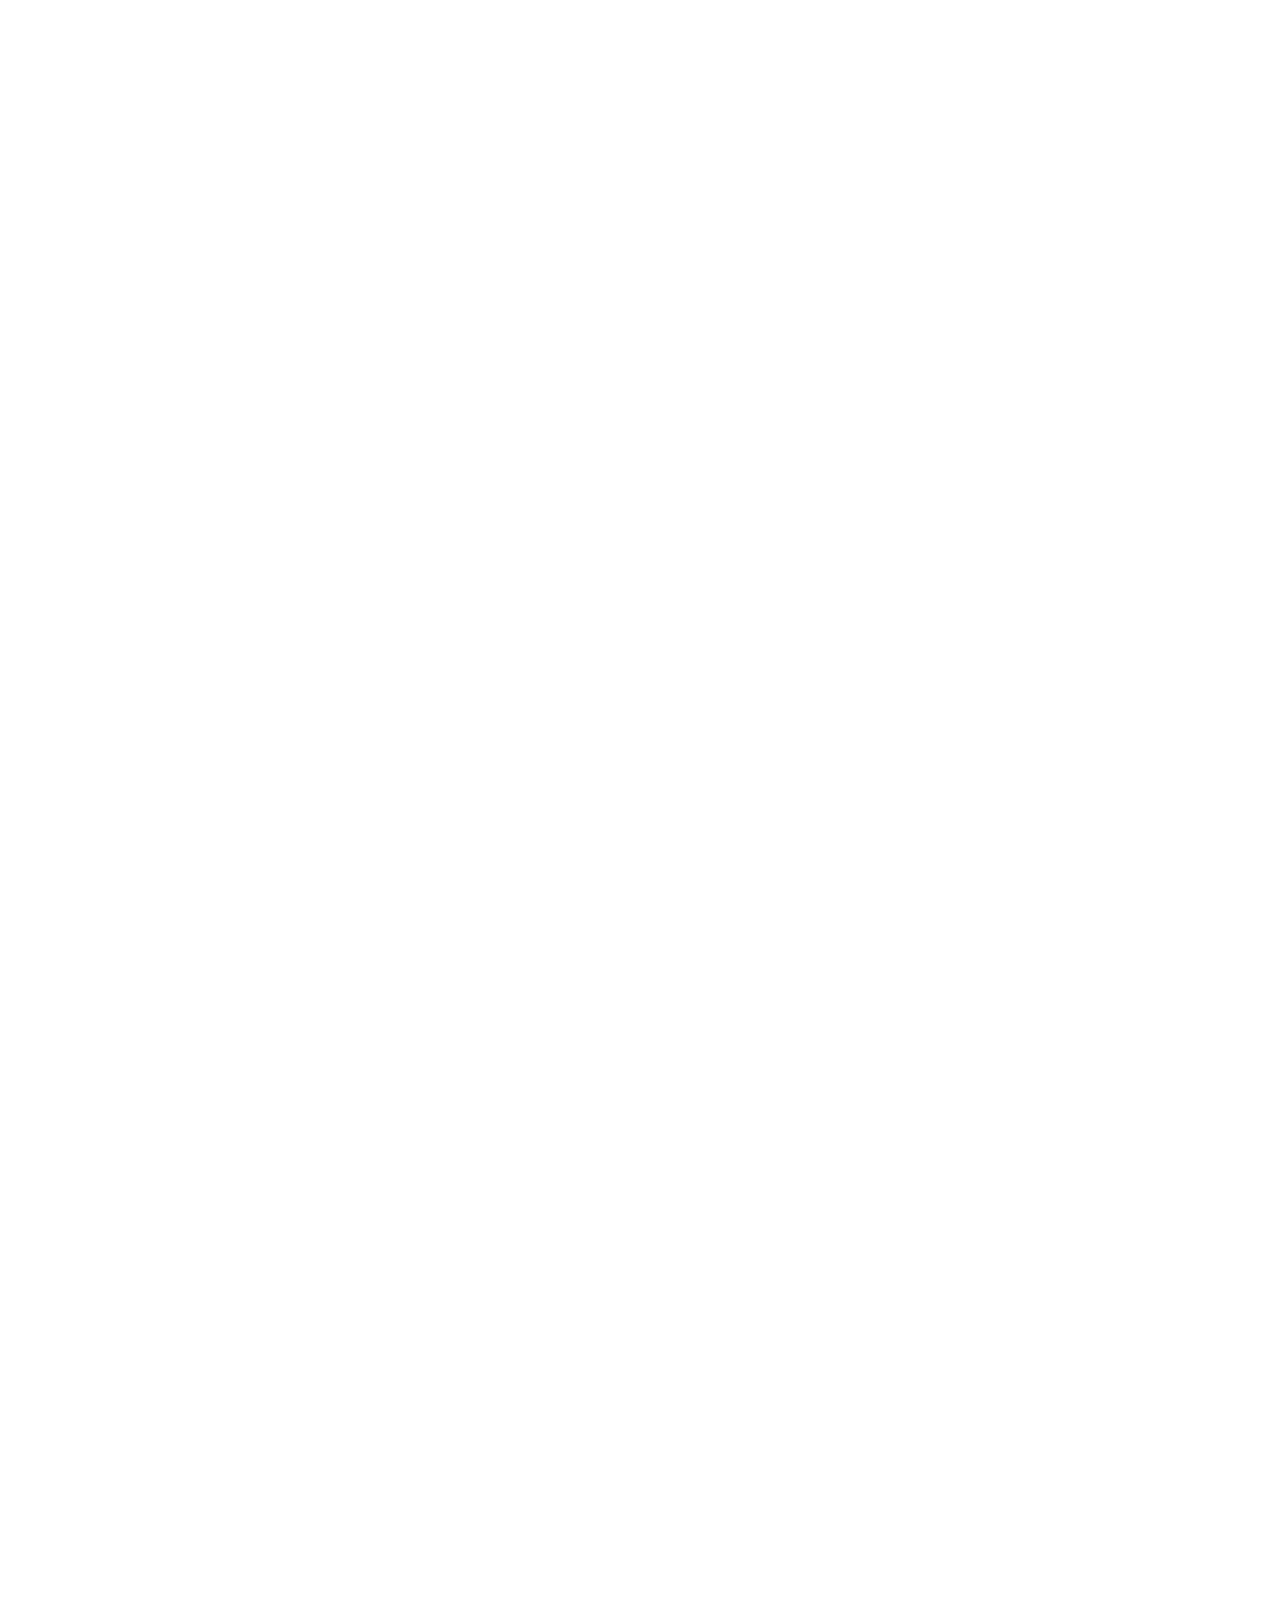
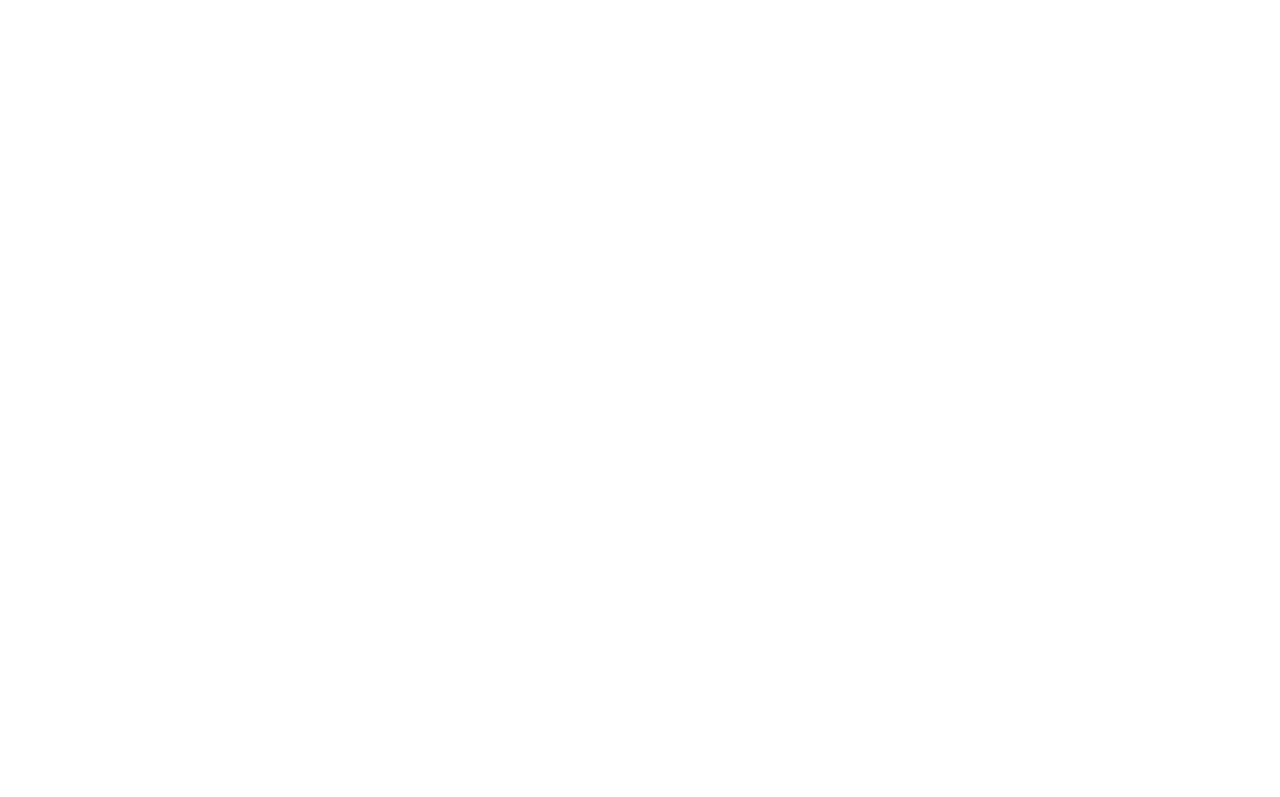
==== index.html @ 82f7333d "Change our mission" ====
<!DOCTYPE html>
<html dir="ltr" lang="en-US">
<head>
	<!-- My comment is new-->
	<meta http-equiv="content-type" content="text/html; charset=utf-8" />
	<meta name="author" content="SemiColonWeb" />

	<!-- Stylesheets
	============================================= -->
	<link href="https://fonts.googleapis.com/css?family=Lato:300,400,400i,700|Raleway:300,400,500,600,700|Crete+Round:400i" rel="stylesheet" type="text/css" />
	<link rel="stylesheet" href="css/bootstrap.css" type="text/css" />
	<link rel="stylesheet" href="style.css" type="text/css" />
	<link rel="stylesheet" href="css/dark.css" type="text/css" />
	<link rel="stylesheet" href="css/font-icons.css" type="text/css" />
	<link rel="stylesheet" href="css/animate.css" type="text/css" />
	<link rel="stylesheet" href="css/magnific-popup.css" type="text/css" />

	<link rel="stylesheet" href="css/responsive.css" type="text/css" />
	<meta name="viewport" content="width=device-width, initial-scale=1" />

	<!-- Document Title
	============================================= -->
	<title>Home - KSU Solar | Canvas</title>

</head>

<body class="stretched">

	<!-- Document Wrapper
	============================================= -->
	<div id="wrapper" class="clearfix">

		<section id="slider" class="slider-element slider-parallax full-screen with-header force-full-screen clearfix">

			<div class="slider-parallax-inner">

				<div class="full-screen force-full-screen" style="background: url('images/parallax/home/mountain_road.jpg') center center no-repeat; background-size: cover;">

					<div class="container clearfix">
						<div class="emphasis-title vertical-middle center">
							<h1 data-animate="fadeInUp"><!--Put text here --><img src="images/SVT_Logo_05_B.png" alt="SVT logo"></h1>
						</div>
					</div>

				</div>
			</div>

		</section>

		<!-- Header
		============================================= -->
		<header id="header" class="transparent-header">

			<div id="header-wrap">

				<div class="container clearfix">

					<div id="primary-menu-trigger"><i class="icon-reorder"></i></div>

					<!-- Logo
					============================================= -->
					<div id="logo">
						<a href="index.html" class="standard-logo" data-dark-logo="images/logo-dark.png"><img src="images/logo.png" alt="Canvas Logo"></a>
						<a href="index.html" class="retina-logo" data-dark-logo="images/logo-dark@2x.png"><img src="images/logo@2x.png" alt="Canvas Logo"></a>
					</div><!-- #logo end -->

					<!-- Primary Navigation
					============================================= -->
					<nav id="primary-menu">

						<ul>
							<li class="current"><a href="index.html"><div>Team</div></a>
								<ul>
									<li><a href="index.html#about_us"><div>About Us</div></a>
									</li>
									<li><a href="join.html"><div>Join</div></a>
									</li>
									<li>
								</ul>
							</li>

							<li><a href="#"><div>Media</div></a>
							</li>

							<li><a href="#"><div>Sponsorship</div></a>
								<ul>
									<li><a href="current_sponsors.html"><div>Our Sponsors</div></a>
									</li>
									<li><a href="become_sponsor.html"><div>Become a Sponsor</div></a>
									</li>
									<li>
								</ul>
							</li>

							<li><a href="#"><div>Contact US</div></a>
								<div class="mega-menu-content style-2 clearfix">
									<div class="row">
									<ul class="mega-menu-column col-lg-3">
										<li>
											<div class="widget clearfix">

												<h4>Our Solar Hub</h4>

												<address>
													<strong>Address:</strong><br>
													1100 South Marietta Pkwy T Building<br>
													Marietta, GA 30060<br>
												</address>
												<abbr title="Phone Number"><strong>Phone:</strong></abbr> (91) 8547 632521<br>
												<abbr title="Fax"><strong>Fax:</strong></abbr> (91) 11 4752 1433<br>
												<abbr title="Email Address"><strong>Email:</strong></abbr> info@canvas.com

												<div class="bottommargin-sm"></div>

												<a href="#" class="social-icon si-small si-colored si-facebook" title="Facebook">
													<i class="icon-facebook"></i>
													<i class="icon-facebook"></i>
												</a>
												<a href="#" class="social-icon si-small si-colored si-twitter" title="Twitter">
													<i class="icon-twitter"></i>
													<i class="icon-twitter"></i>
												</a>
												<a href="#" class="social-icon si-small si-colored si-github" title="Github">
													<i class="icon-github"></i>
													<i class="icon-github"></i>
												</a>
												<a href="#" class="social-icon si-small si-colored si-instagram" title="Instagram">
													<i class="icon-instagram"></i>
													<i class="icon-instagram"></i>
												</a>

											</div>
										</li>
									</ul>
									<ul class="mega-menu-column col-lg-9 col_last">
										<li>
											<div class="widget clearfix">

												<h4>Send us a Quick Email</h4>

												<div class="contact-widget" data-loader="button">
													<div class="contact-form-result"></div>

													<form class="nobottommargin" name="template-contactform" action="include/sendemail.php" method="post">

														<div class="col_half">
															<div class="col_full">
																<input type="text" name="template-contactform-name" value="" class="form-control required" placeholder="Name" />
															</div>
															<div class="col_full">
																<input type="email" name="template-contactform-email" value="" class="required email form-control" placeholder="Email" />
															</div>
															<div class="col_full nobottommargin">
																<input type="text" name="template-contactform-phone" value="" class="form-control" placeholder="Phone" />
															</div>
														</div>

														<div class="col_half col_last">
															<div class="col_full">
																<input type="text" name="template-contactform-subject" value="" class="required form-control" placeholder="Subject" />
															</div>
															<textarea class="required form-control" name="template-contactform-message" rows="4" cols="30" placeholder="Enter your Message"></textarea>
														</div>

														<div class="clear"></div>

														<div class="col_full hidden">
															<input type="text" id="template-contactform-botcheck" name="template-contactform-botcheck" value="" class="form-control" />
														</div>

														<div class="col_full">
															<button class="button button-3d button-small nomargin" type="submit" id="template-contactform-submit" name="template-contactform-submit" value="submit">Send Message</button>
														</div>

													</form>
												</div>

											</div>
										</li>
									</ul>
									</div>
								</div>
							</li>

							<li><a href="donate.html"><div>Donate</div></a>
							</li>
						</ul>
					</nav><!-- #primary-menu end -->

				</div>

			</div>

		</header><!-- #header end -->


		<div class="slider-parallax-inner">
		<a href="#" data-scrollto="#content" data-offset="100" class="dark one-page-arrow"><i class="icon-angle-down infinite animated fadeInDown"></i></a>
		<div class="clear"></div>
	</div>

		<!-- Content
		============================================= -->
		<section id="content">

			<div class="content-wrap nopadding">

				<!-- Quote Section-->
				<div class="section nomargin noborder" style="background-image: url('images/parallax/3.jpg') background-color: #ffd63e;">
					<div class="heading-block center nobottomborder nobottommargin" style="background-color: #ffd63e">
						<h2>A team on a mission, creating the future.</h2>
					</div>
				</div>
				<!-- New section ------>
				<div class="row clearfix common-height" id="about_us" name="about_us">

					<div class="col-lg-6 center col-padding" style="background: url('images/collage1.jpg') center center no-repeat; background-size: cover;">
						<div>&nbsp;</div>
					</div>

					<div class="col-lg-6 center col-padding" style="background-color: #F5F5F5;">
						<div>
							<div class="heading-block nobottomborder">
								<span class="before-heading color">KSU SVT</span>
								<h3 class="h1 t700" data-animate="pulse">About Us</h3>
							</div>


							<p class="lead nobottommargin">We are KSU’s Solar Vehicle Team. We are passionate students working towards a common goal of Solar Awesomeness. We are a competitive team that focuses on building solar-powered vehicles. Our current project is the Solar Power Car which we will design, build, and race in the American and World Solar Challenge.
							The American Solar challenge is an annual race where college teams, from around the world, push their solar cars to their limits on a 2000 mile journey across 9 states in 8 days.
							The World Solar Challenge is a bi-annual race where teams from around the world race 2,000 miles down the center of Austrailia.
							Being a new team, we are akin to a start-up company. We are going all the way from concept to final product. Members can get as much knowledge and experience from the project as they want. They can participate in all stages of the design process. We accept members of all majors and backgrounds, and they can participate in as many teams as they would like.</p>
						</div>
					</div>

				</div>

				<!-- Jared this is the section that was the white space. If you are still using it feel free to comment it out.--------------->
				<!--<div class="section parallax full-screen nomargin noborder" style="background-image: url('images/sponsors/SVT_Logo_05_B.png');" data-bottom-top="background-position:0px 300px;" data-top-bottom="background-position:0px -300px;">
					<div class="vertical-middle">
						<div class="container clearfix">

							<div class="col_three_fifth nobottommargin">

								<div class="emphasis-title">
									<h2></h2>
									<p class="lead topmargin-sm"></p>
								</div>

							</div>

						</div>
					</div>
				</div>-->

				<div class="row nopadding common-height">

					<div class="col-lg-4 dark col-padding ohidden" style="background-color: #1abc9c;">
						<div>
							<h3 class="uppercase" style="font-weight: 600;">Our Team</h3>
							<p style="line-height: 1.8;">Our team consist of a diverse group of individuals whom</p>
							<a href="#" class="button button-border button-light button-rounded uppercase nomargin">Read More</a>
							<i class="icon-thumbs-up bgicon"></i>
						</div>
					</div>

					<div class="col-lg-4 dark col-padding ohidden" style="background-color: #34495e;">
						<div>
							<h3 class="uppercase" style="font-weight: 600;">Our Mission</h3>
							<p style="line-height: 1.8;">With the purest form of energy, our mission is to spread the awareness and knowledge of solar energy to the youth and adults
								 by taking the knowledge gained from producing a solar vehicle, instilling her or his mind to create a better tomorrow.</p>
							<i class="icon-cog bgicon"></i>
						</div>
					</div>

					<div class="col-lg-4 dark col-padding ohidden" style="background-color: #e74c3c;">
						<div>
							<h3 class="uppercase" style="font-weight: 600;">Our Car</h3>
							<p style="line-height: 1.8;">To get our hands dirty and learn about what it takes to create a solar vehicle our team created and continue to make progress to
							our prototype vehicle. Subsequently, the process of modeling and obtaining the necessary components for the competition vehicle has begun.</p>
						<!--	<a href="#" class="button button-border button-light button-rounded uppercase nomargin">Read More</a>
							<i class="icon-bulb bgicon"></i> -->
						</div>
					</div>

				</div>

				<div class="clear"></div>

			</div>

		</section><!-- #content end -->

		<!-- Second Half
		============================================= -->
		<section id="content">

			<div class="topmargin-sm bottommargin-sm">

				<div class="container clearfix">
					<div class="heading-block center topmargin-sm bottommargin-sm nobottomborder">
						<h2>Our Awesome Sponsors</h2>
					</div>
					<!-- All images are 400x300 -->
					<div id="oc-clients-full" class="owl-carousel image-carousel carousel-widget" data-margin="30" data-loop="true" data-nav="false" data-autoplay="5000" data-pagi="false"data-items-xs="2" data-items-sm="3" data-items-md="4" data-items-lg="5" data-items-xl="6">

						<div class="oc-item"><a href="#"><img src="images/sponsors/sld_wrks_logo.png" alt="Solidworks"></a></div>
						<div class="oc-item"><a href="#"><img src="images/sponsors/2.png" alt="Sponsors"></a></div>
						<div class="oc-item"><a href="#"><img src="images/sponsors/3.png" alt="Sponsors"></a></div>
						<div class="oc-item"><a href="#"><img src="images/sponsors/4.png" alt="Sponsors"></a></div>
					</div>

					<div id="instagram" class="widget clearfix">

						<div class="heading-block center topmargin-sm bottommargin-sm nobottomborder">
						<h2 class="highlight-me center"> Check Us Out on Instagram</h2>
						</div>

						<!-- LightWidget WIDGET -->
						<script src="https://cdn.lightwidget.com/widgets/lightwidget.js"></script>
						<iframe src="http://lightwidget.com/widgets/2fe5a936ce5756b1b3e87bb6719bb696.html" scrolling="no" allowtransparency="true" class="lightwidget-widget" style="width:100%;border:0;overflow:hidden;"></iframe>
					</div>

				</div>

			</div>

		</section><!-- #content end -->

		<!-- Footer
		============================================= -->
		<footer id="footer" class="dark">

			<div class="container">

				<!-- Footer Widgets
				============================================= -->
				<div class="footer-widgets-wrap clearfix">

					<div class="col_half">

						<div class="col_half">

							<div class="widget clearfix">

								<div style="background: url('images/world-map.png') no-repeat center center; background-size: 100%;">

									<h4>Contact Us</h4>

									<address>
										<strong>Mailing Address:</strong><br>
										KSU Solar Vehicle Team <br>
										1100 South Marietta Pkwy T Building<br>
										Marietta, GA 30060<br>
									</address>
									<abbr title="Phone Number"><strong>Phone:</strong></abbr> (470) 578-3976<br>
									<abbr title="Email Address"><strong>Email:</strong></abbr> KSUSolar@gmail.com
								</div>

							</div>

						</div>

						<div class="col_half col_last">

							<div class="widget widget_links clearfix">

								<h4>Quick Links</h4>

								<ul>
									<li><a href="join.html">Join Us</a></li>
									<li><a href="#">Contact Us</a></li>
									<li><a href="donate.html">Donate</a></li>
									<li><a href="https://kennesaw.edu">Kenesaw State University</a></li>
								</ul>

							</div>

						</div>

					</div>

					<div class="col_half col_last">

						<div class="widget clearfix" style="margin-bottom: -20px;">

							<div class="row">

								<div class="col-lg-6 clearfix bottommargin-sm">
									<a href="https://www.facebook.com/KSUSolar/" class="social-icon si-dark si-colored si-facebook nobottommargin" style="margin-right: 10px;">
										<i class="icon-facebook"></i>
										<i class="icon-facebook"></i>
									</a>
									<a href="https://www.facebook.com/KSUSolar/"><small style="display: block; margin-top: 3px;"><strong>Like us</strong><br>on Facebook</small></a>
								</div>

								<div class="col-lg-6 clearfix bottommargin-sm">
									<a href="https://www.instagram.com/ksusolar/?hl=en" class="social-icon si-dark si-colored si-facebook nobottommargin" style="margin-right: 10px;">
										<i class="icon-instagram2"></i>
										<i class="icon-instagram2"></i>
									</a>
									<a href="https://www.instagram.com/ksusolar/?hl=en"><small style="display: block; margin-top: 3px;"><strong>Follow Us</strong><br>on Instagram</small></a>
								</div>

								<div class="col-lg-6 clearfix bottommargin-sm">
									<a href="https://twitter.com/KSUSVT" class="social-icon si-dark si-colored si-twitter nobottommargin" style="margin-right: 10px;">
										<i class="icon-twitter"></i>
										<i class="icon-twitter"></i>
									</a>
									<a href="https://twitter.com/KSUSVT"><small style="display: block; margin-top: 3px;"><strong>Follow Us</strong><br>on Twitter</small></a>
								</div>

								<div class="col-lg-6 clearfix">
									<a href="#" class="social-icon si-dark si-colored si-rss nobottommargin" style="margin-right: 10px;">
										<i class="icon-rss"></i>
										<i class="icon-rss"></i>
									</a>
									<a href="#"><small style="display: block; margin-top: 3px;"><strong>Subscribe</strong><br>to RSS Feeds</small></a>
								</div>

							</div>

						</div>

					</div>

				</div><!-- .footer-widgets-wrap end -->

			</div>

			<!-- Copyrights
			============================================= -->
			<div id="copyrights">

				<div class="container clearfix">

					<div class="col_half">
						Copyrights &copy; 2018 All Rights Reserved by KSU Solar Vehicle Team<br>
					</div>

					<div class="col_half col_last tright">
						<div class="fright clearfix">
							<a href="https://facebook.com/KSUSolar" class="social-icon si-small si-borderless si-facebook">
								<i class="icon-facebook"></i>
								<i class="icon-facebook"></i>
							</a>

							<a href="https://instagram.com/ksusolar" class="social-icon si-small si-borderless si-gplus">
								<i class="icon-instagram2"></i>
								<i class="icon-instagram2"></i>
							</a>

							<a href="https://twitter.com/KSUSVT" class="social-icon si-small si-borderless si-twitter">
								<i class="icon-twitter"></i>
								<i class="icon-twitter"></i>
							</a>

							<a href="https://youtube.com/channel/UCZQxZT_hJHWYiFr1gV6Siaw" class="social-icon si-small si-borderless si-pinterest">
								<i class="icon-youtube2"></i>
								<i class="icon-youtube2"></i>
							</a>

							<a href="https://github.com/ksu-svt" class="social-icon si-small si-borderless si-github">
								<i class="icon-github"></i>
								<i class="icon-github"></i>
							</a>
						</div>

						<div class="clear"></div>

						<i class="icon-envelope2"></i> ksusolar@gmail.com <span class="middot">&middot;</span> <i class="icon-headphones"></i> (470) 578-3976
					</div>

				</div>

			</div><!-- #copyrights end -->

		</footer><!-- #footer end -->

	</div><!-- #wrapper end -->

	<!-- Go To Top
	============================================= -->
	<div id="gotoTop" class="icon-angle-up"></div>

	<!-- External JavaScripts
	============================================= -->
	<script src="js/jquery.js"></script>
	<script src="js/plugins.js"></script>

	<!-- Footer Scripts
	============================================= -->
	<script src="js/functions.js"></script>

</body>
</html>
---- style.css ----
/*-----------------------------------------------------------------------------------

	Theme Name: Canvas
	Theme URI: http://themes.semicolonweb.com/html/canvas
	Description: The Multi-Purpose Template
	Author: SemiColonWeb
	Author URI: http://themeforest.net/user/semicolonweb
	Version: 5.1

-----------------------------------------------------------------------------------*/

/* ----------------------------------------------------------------

	- Basic
	- Typography
	- Basic Layout Styles
	- Helper Classes
	- Sections
	- Columns & Grids
	- Flex Slider
	- Swiper Slider
	- Top Bar
	- Header
		- Logo
		- Primary Menu
		- Mega Menu
		- Top Search
		- Top Cart
		- Sticky Header
		- Page Menu
		- Side Header
	- Side Panel
	- Slider
	- Page Title
	- Content
	- Portfolio
	- Blog
	- Shop
	- Events
	- Shortcodes
		- Countdown
		- Buttons
		- Promo Boxes
		- Featured Boxes
		- Process Steps
		- Styled Icons
		- Toggles
		- Accordions
		- Tabs
		- Side Navigation
		- FAQ List
		- Clients
		- Testimonials
		- Team
		- Pricing Boxes
		- Counter
		- Animated Rounded Skills
		- Skills Bar
		- Dropcaps & Highlights
		- Quotes & Blockquotes
		- Text Rotater
	- Owl Carousel
	- Overlays
	- Forms
	- Google Maps
	- Heading Styles
	- Divider
	- Magazine Specific Classes
	- Go To Top
	- Error 404
	- Landing Pages
	- Preloaders
	- Toastr Notifications
	- Footer
	- Widgets
		- Tag Cloud
		- Links
		- Testimonial & Twitter
		- Quick Contact Form
		- Newsletter
		- Twitter Feed
		- Navigation Tree
	- Wedding
	- Bootstrap Specific
	- Cookie Notification
	- Stretched Layout
	- Page Transitions
	- Youtube Video Backgrounds

---------------------------------------------------------------- */


/* ----------------------------------------------------------------
	Bootstrap Adjustments
-----------------------------------------------------------------*/

@media (min-width: 576px) {
	.container { max-width: 540px; }
}

@media (min-width: 768px) {
	.container { max-width: 750px; }
}

@media (min-width: 992px) {
	.container { max-width: 970px; }
}

@media (min-width: 1200px) {
	.container { max-width: 1170px; }
}


body,
.dropdown-menu { font-size: 0.875rem; }


/* ----------------------------------------------------------------
	Basic
-----------------------------------------------------------------*/

dl, dt, dd, ol, ul, li {
	margin: 0;
	padding: 0;
}

.clear {
	clear: both;
	display: block;
	font-size: 0px;
	height: 0px;
	line-height: 0;
	width: 100%;
	overflow:hidden;
}

::selection {
	background: #1ABC9C;
	color: #FFF;
	text-shadow: none;
}

::-moz-selection {
	background: #1ABC9C; /* Firefox */
	color: #FFF;
	text-shadow: none;
}

::-webkit-selection {
	background: #1ABC9C; /* Safari */
	color: #FFF;
	text-shadow: none;
}

:active,
:focus { outline: none !important; }


/* ----------------------------------------------------------------
	Typography
-----------------------------------------------------------------*/


body {
	line-height: 1.5;
	color: #555;
	font-family: 'Lato', sans-serif;
}

a {
	text-decoration: none !important;
	color: #1ABC9C;
}

a:hover { color: #222; }

a img { border: none; }

img { max-width: 100%; }

iframe { border: none !important; }


/* ----------------------------------------------------------------
	Basic Layout Styles
-----------------------------------------------------------------*/


h1,
h2,
h3,
h4,
h5,
h6 {
	color: #444;
	font-weight: 600;
	line-height: 1.5;
	margin: 0 0 30px 0;
	font-family: 'Raleway', sans-serif;
}

h5,
h6 { margin-bottom: 20px; }

h1 { font-size: 36px; }

h2 { font-size: 30px; }

h3 { font-size: 24px; }

h4 { font-size: 18px; }

h5 { font-size: 14px; }

h6 { font-size: 12px; }

h4 { font-weight: 600; }

h5,
h6 { font-weight: bold; }

h1 > span:not(.nocolor):not(.badge),
h2 > span:not(.nocolor):not(.badge),
h3 > span:not(.nocolor):not(.badge),
h4 > span:not(.nocolor):not(.badge),
h5 > span:not(.nocolor):not(.badge),
h6 > span:not(.nocolor):not(.badge) { color: #1ABC9C; }

p,
pre,
ul,
ol,
dl,
dd,
blockquote,
address,
table,
fieldset,
form { margin-bottom: 30px; }

small { font-family: 'Lato', sans-serif; }


/* ----------------------------------------------------------------
	Helper Classes
-----------------------------------------------------------------*/


.uppercase { text-transform: uppercase !important; }

.lowercase { text-transform: lowercase !important; }

.capitalize { text-transform: capitalize !important; }

.nott { text-transform: none !important; }

.tright { text-align: right !important; }

.tleft { text-align: left !important; }

.fright { float: right !important; }

.fleft { float: left !important; }

.fnone { float: none !important; }

.ohidden {
	position: relative;
	overflow: hidden !important;
}

#wrapper {
	position: relative;
	float: none;
	width: 1220px;
	margin: 0 auto;
	background-color: #FFF;
	box-shadow: 0 0 10px rgba(0,0,0,0.1);
	-moz-box-shadow: 0 0 10px rgba(0,0,0,0.1);
	-webkit-box-shadow: 0 0 10px rgba(0,0,0,0.1);
}

.line,
.double-line {
	clear: both;
	position: relative;
	width: 100%;
	margin: 60px 0;
	border-top: 1px solid #EEE;
}

.line.line-sm { margin: 30px 0; }

span.middot {
	display: inline-block;
	margin: 0 5px;
}

.double-line { border-top: 3px double #E5E5E5; }

.emptydiv {
	display: block !important;
	position: relative !important;
}

.allmargin { margin: 50px !important; }

.leftmargin { margin-left: 50px !important; }

.rightmargin { margin-right: 50px !important; }

.topmargin { margin-top: 50px !important; }

.bottommargin { margin-bottom: 50px !important; }

.clear-bottommargin { margin-bottom: -50px !important; }

.allmargin-sm { margin: 30px !important; }

.leftmargin-sm { margin-left: 30px !important; }

.rightmargin-sm { margin-right: 30px !important; }

.topmargin-sm { margin-top: 30px !important; }

.bottommargin-sm { margin-bottom: 30px !important; }

.clear-bottommargin-sm { margin-bottom: -30px !important; }

.allmargin-lg { margin: 80px !important; }

.leftmargin-lg { margin-left: 80px !important; }

.rightmargin-lg { margin-right: 80px !important; }

.topmargin-lg { margin-top: 80px !important; }

.bottommargin-lg { margin-bottom: 80px !important; }

.clear-bottommargin-lg { margin-bottom: -80px !important; }

.nomargin {margin: 0 !important; }

.noleftmargin { margin-left: 0 !important; }

.norightmargin { margin-right: 0 !important; }

.notopmargin { margin-top: 0 !important; }

.nobottommargin { margin-bottom: 0 !important; }

.header-stick { margin-top: -50px !important; }

.content-wrap .header-stick { margin-top: -80px !important; }

.footer-stick { margin-bottom: -50px !important; }

.content-wrap .footer-stick { margin-bottom: -80px !important; }

.noborder { border: none !important; }

.noleftborder { border-left: none !important; }

.norightborder { border-right: none !important; }

.notopborder { border-top: none !important; }

.nobottomborder { border-bottom: none !important; }

.noradius { -webkit-border-radius: 0 !important; -moz-border-radius: 0 !important; -ms-border-radius: 0 !important; -o-border-radius: 0 !important; border-radius: 0 !important; }

.col-padding { padding: 60px; }

.nopadding { padding: 0 !important; }

.noleftpadding { padding-left: 0 !important; }

.norightpadding { padding-right: 0 !important; }

.notoppadding { padding-top: 0 !important; }

.nobottompadding { padding-bottom: 0 !important; }

.noabsolute { position: relative !important; }

.noshadow { box-shadow: none !important; }

.notextshadow { text-shadow: none !important; }

.hidden { display: none !important; }

.nothidden { display: block !important; }

.inline-block {
	float: none !important;
	display: inline-block !important;
}

.center { text-align: center !important; }

.divcenter {
	position: relative !important;
	float: none !important;
	margin-left: auto !important;
	margin-right: auto !important;
}

.bgcolor,
.bgcolor #header-wrap { background-color: #1ABC9C !important; }

.color { color: #1ABC9C !important; }

.border-color { border-color: #1ABC9C !important; }

.nobg { background: none !important; }

.nobgcolor { background-color: transparent !important; }

.t300 { font-weight: 300 !important; }

.t400 { font-weight: 400 !important; }

.t500 { font-weight: 500 !important; }

.t600 { font-weight: 600 !important; }

.t700 { font-weight: 700 !important; }

.ls0 { letter-spacing: 0px !important; }

.ls1 { letter-spacing: 1px !important; }

.ls2 { letter-spacing: 2px !important; }

.ls3 { letter-spacing: 3px !important; }

.ls4 { letter-spacing: 4px !important; }

.ls5 { letter-spacing: 5px !important; }

.noheight { height: 0 !important; }

.nolineheight { line-height: 0 !important; }

.font-body { font-family: 'Lato', sans-serif; }

.font-primary { font-family: 'Raleway', sans-serif; }

.font-secondary { font-family: 'Crete Round', serif; }

.bgicon {
	display: block;
	position: absolute;
	bottom: -60px;
	right: -50px;
	font-size: 210px;
	color: rgba(0,0,0,0.1);
}

.imagescale,
.imagescalein {
	display: block;
	overflow: hidden;
}

.imagescale img,
.imagescalein img {
	-webkit-transform: scale(1.1);
	transform: scale(1.1);
	-webkit-transition: all 1s ease;
	transition: all 1s ease;
}

.imagescale:hover img {
	-webkit-transform: scale(1);
	transform: scale(1);
}

.imagescalein img {
	-webkit-transform: scale(1);
	transform: scale(1);
}

.imagescalein:hover img {
	-webkit-transform: scale(1.1);
	transform: scale(1.1);
}

.grayscale {
	filter: brightness(80%) grayscale(1) contrast(90%);
	-webkit-filter: brightness(80%) grayscale(1) contrast(90%);
	-moz-filter: brightness(80%) grayscale(1) contrast(90%);
	-o-filter: brightness(80%) grayscale(1) contrast(90%);
	-ms-filter: brightness(80%) grayscale(1) contrast(90%);
	transition: 1s filter ease;
	-webkit-transition: 1s -webkit-filter ease;
	-moz-transition: 1s -moz-filter ease;
	-ms-transition: 1s -ms-filter ease;
	-o-transition: 1s -o-filter ease;
}

.grayscale:hover {
	filter: brightness(100%) grayscale(0);
	-webkit-filter: brightness(100%) grayscale(0);
	-moz-filter: brightness(100%) grayscale(0);
	-o-filter: brightness(100%) grayscale(0);
	-ms-filter: brightness(100%) grayscale(0);
}

/* MOVING BG -  TESTIMONIALS */
.bganimate {
	-webkit-animation:BgAnimated 30s infinite linear;
	 -moz-animation:BgAnimated 30s infinite linear;
		-ms-animation:BgAnimated 30s infinite linear;
		 -o-animation:BgAnimated 30s infinite linear;
			animation:BgAnimated 30s infinite linear;
}
 @-webkit-keyframes BgAnimated {
	from  {background-position:0 0;}
	to    {background-position:0 400px;}
	}
 @-moz-keyframes BgAnimated {
	from  {background-position:0 0;}
	to    {background-position:0 400px;}
	}
 @-ms-keyframes BgAnimated {
	from  {background-position:0 0;}
	to    {background-position:0 400px;}
	}
 @-o-keyframes BgAnimated {
	from  {background-position:0 0;}
	to    {background-position:0 400px;}
	}
 @keyframes BgAnimated {
	from  {background-position:0 0;}
	to    {background-position:0 400px;}
	}


.input-block-level {
	display: block;
	width: 100% !important;
	min-height: 30px;
	-webkit-box-sizing: border-box;
	-moz-box-sizing: border-box;
	box-sizing: border-box;
}

.vertical-middle {
	height: auto !important;
	left: 0;
	max-width: none !important;
	z-index: 2;
}

.vertical-middle + .video-wrap { z-index: 1 !important; }

.magnific-max-width .mfp-content { max-width: 800px; }


/* ----------------------------------------------------------------
	Sections
-----------------------------------------------------------------*/


.section {
	position: relative;
	margin: 60px 0;
	padding: 60px 0;
	background-color: #ffd63e/*#F9F9F9*/;
	overflow: hidden;
}

.parallax {
	background-color: transparent;
	background-attachment: fixed;
	background-position: 50% 0;
	background-repeat: no-repeat;
	overflow: hidden;
}

.mobile-parallax,
.video-placeholder {
	background-size: cover !important;
	background-attachment: scroll !important;
	background-position: center center !important;
}

.section .container { z-index: 2; }

.section .container + .video-wrap { z-index: 1; }

.revealer-image {
	position: relative;
	bottom: -100px;
	transition: bottom .3s ease-in-out;
	-webkit-transition: bottom .3s ease-in-out;
	-o-transition: bottom .3s ease-in-out;
}

.section:hover .revealer-image { bottom: -50px; }


/* ----------------------------------------------------------------
	Columns & Grids
-----------------------------------------------------------------*/


.col_full { width: 100%; }
.col_half,
.postcontent.bothsidebar { width: 48%; }
.col_one_third { width: 30.63%; }
.col_two_third { width: 65.33%; }
.col_one_fourth,
.sidebar { width: 22%; }
.col_three_fourth,
.postcontent { width: 74%; }
.col_one_fifth { width: 16.8%; }
.col_two_fifth { width: 37.6%; }
.col_three_fifth { width: 58.4%; }
.col_four_fifth { width: 79.2%; }
.col_one_sixth { width: 13.33%; }
.col_five_sixth { width: 82.67%; }
body.stretched .container-fullwidth {
	position: relative;
	padding: 0 60px;
	width: 100%;
}

.postcontent,
.sidebar,
.col_full,
.col_half,
.col_one_third,
.col_two_third,
.col_three_fourth,
.col_one_fourth,
.col_one_fifth,
.col_two_fifth,
.col_three_fifth,
.col_four_fifth,
.col_one_sixth,
.col_five_sixth {
	display: block;
	position: relative;
	margin-right: 4%;
	margin-bottom: 50px;
	float: left;
}

.col_full {
	clear: both;
	float: none;
	margin-right: 0;
}

.postcontent.col_last,
.sidebar.col_last { float: right; }

.col_last {
	margin-right: 0 !important;
	clear: right;
}


/* ----------------------------------------------------------------
	Flex Slider
-----------------------------------------------------------------*/


.fslider,
.fslider .flexslider,
.fslider .slider-wrap,
.fslider .slide,
.fslider .slide > a,
.fslider .slide > img,
.fslider .slide > a > img {
	position: relative;
	display: block;
	width: 100%;
	height: auto;
	overflow: hidden;
	-webkit-backface-visibility: hidden;
}

.fslider { min-height: 32px; }


.flex-container a:active,
.flexslider a:active,
.flex-container a:focus,
.flexslider a:focus  { outline: none; border: none; }
.slider-wrap,
.flex-control-nav,
.flex-direction-nav {margin: 0; padding: 0; list-style: none; border: none;}

.flexslider {position: relative;margin: 0; padding: 0;}
.flexslider .slider-wrap > .slide {display: none; -webkit-backface-visibility: hidden;}
.flexslider .slider-wrap img {width: 100%; display: block;}
.flex-pauseplay span {text-transform: capitalize;}

.slider-wrap:after {content: "."; display: block; clear: both; visibility: hidden; line-height: 0; height: 0;}
html[xmlns] .slider-wrap {display: block;}
* html .slider-wrap {height: 1%;}

.no-js .slider-wrap > .slide:first-child {display: block;}

.flex-viewport {
	max-height: 2000px;
	-webkit-transition: all 1s ease;
	-o-transition: all 1s ease;
	transition: all 1s ease;
}

.flex-control-nav {
	position: absolute;
	z-index: 10;
	text-align: center;
	top: 14px;
	right: 10px;
	margin: 0;
}

.flex-control-nav li {
	float: left;
	display: block;
	margin: 0 3px;
	width: 10px;
	height: 10px;
}

.flex-control-nav li a {
	display: block;
	cursor: pointer;
	text-indent: -9999px;
	width: 10px !important;
	height: 10px !important;
	border: 1px solid #FFF;
	border-radius: 50%;
	transition: all .3s ease-in-out;
	-webkit-transition: all .3s ease-in-out;
	-o-transition: all .3s ease-in-out;
}

.flex-control-nav li:hover a,
.flex-control-nav li a.flex-active { background-color: #FFF; }


/* ----------------------------------------------------------------
	Top Bar
-----------------------------------------------------------------*/


#top-bar {
	position: relative;
	border-bottom: 1px solid #EEE;
	height: 45px;
	line-height: 44px;
	font-size: 13px;
}


#top-bar .col_half { width: auto; }


/* Top Links
---------------------------------*/


.top-links {
	position: relative;
	float: left;
}

.top-links ul {
	margin: 0;
	list-style: none;
}

.top-links ul li {
	float: left;
	position: relative;
	height: 44px;
	border-left: 1px solid #EEE;
}

.top-links ul li:first-child,
.top-links ul ul li { border-left: 0 !important; }

.top-links li > a {
	display: block;
	padding: 0 12px;
	font-size: 12px;
	font-weight: 700;
	text-transform: uppercase;
	height: 44px;
	color: #666;
}

.top-links li i { vertical-align: top; }

.top-links li i.icon-angle-down { margin: 0 0 0 5px !important; }

.top-links li i:first-child { margin-right: 3px; }

.top-links li.full-icon i {
	top: 2px;
	font-size: 14px;
	margin: 0;
}

.top-links li:hover { background-color: #EEE; }

.top-links ul ul,
.top-links ul div.top-link-section {
	display: none;
	pointer-events: none;
	position: absolute;
	z-index: 210;
	line-height: 1.5;
	background: #FFF;
	border: 0;
	top: 44px;
	left: 0;
	width: 140px;
	margin: 0;
	border-top: 1px solid #1ABC9C;
	border-bottom: 1px solid #EEE;
	box-shadow: 0 0 5px -1px rgba(0,0,0,0.2);
	-moz-box-shadow: 0 0 5px -1px rgba(0,0,0,0.2);
	-webkit-box-shadow: 0 0 5px -1px rgba(0,0,0,0.2);
}

.top-links li:hover ul,
.top-links li:hover div.top-link-section { pointer-events: auto; }

.top-links ul ul li {
	float: none;
	height: 36px;
	border-top: 1px solid #F5F5F5;
	border-left: 1px solid #EEE;
}

.top-links ul ul li:hover { background-color: #F9F9F9; }

.top-links ul ul li:first-child {
	border-top: none !important;
	border-left: 1px solid #EEE;
}

.top-links ul ul a {
	height: 36px;
	line-height: 36px;
	font-size: 12px;
}

.top-links ul ul img {
	display: inline-block;
	position: relative;
	top: -1px;
	width: 16px;
	height: 16px;
	margin-right: 4px;
}

.top-links ul ul.top-demo-lang img {
	top: 4px;
	width: 16px;
	height: 16px;
}

.top-links ul div.top-link-section {
	padding: 25px;
	left: 0;
	width: 280px;
}

.fright .top-links ul div.top-link-section,
.top-links.fright ul div.top-link-section {
	left: auto;
	right: 0;
}


/* Top Social
-----------------------------------------------------------------*/

#top-social,
#top-social ul { margin: 0; }

#top-social li,
#top-social li a,
#top-social li .ts-icon,
#top-social li .ts-text {
	display: block;
	position: relative;
	float: left;
	width: auto;
	overflow: hidden;
	height: 44px;
	line-height: 44px;
}

#top-social li { border-left: 1px solid #EEE; }

#top-social li:first-child { border-left: 0 !important; }

#top-social li a {
	float: none;
	width: 40px;
	font-weight: bold;
	color: #666;
	-webkit-transition: color .3s ease-in-out, background-color .3s ease-in-out, width .3s ease-in-out;
	-o-transition: color .3s ease-in-out, background-color .3s ease-in-out, width .3s ease-in-out;
	transition: color .3s ease-in-out, background-color .3s ease-in-out, width .3s ease-in-out;
}

#top-social li a:hover {
	color: #FFF !important;
	text-shadow: 1px 1px 1px rgba(0,0,0,0.2);
}

#top-social li .ts-icon {
	width: 40px;
	text-align: center;
	font-size: 14px;
}


/* Top Login
-----------------------------------------------------------------*/

#top-login { margin-bottom: 0; }

#top-login .checkbox { margin-bottom: 10px; }

#top-login .form-control { position: relative; }

#top-login .form-control:focus { border-color: #CCC; }

#top-login .input-group#top-login-username { margin-bottom: -1px; }

#top-login #top-login-username input,
#top-login #top-login-username .input-group-addon {
	border-bottom-right-radius: 0;
	border-bottom-left-radius: 0;
}

#top-login .input-group#top-login-password { margin-bottom: 10px; }

#top-login #top-login-password input,
#top-login #top-login-password .input-group-addon {
	border-top-left-radius: 0;
	border-top-right-radius: 0;
}


/* ----------------------------------------------------------------
	Header
-----------------------------------------------------------------*/


#header {
	position: relative;
	background-color: #FFF;
	border-bottom: 1px solid #F5F5F5;
}

#header .container { position: relative; }

#header.transparent-header {
	background: transparent;
	border-bottom: none;
	z-index: 199;
}

#header.semi-transparent { background-color: rgba(255,255,255,0.8); }

#header.transparent-header.floating-header { margin-top: 60px; }

#header.transparent-header.floating-header .container {
	width: 1190px;
	max-width: 1190px;
	background-color: #FFF;
	padding: 0 40px;
	border-radius: 2px;
}

#header.transparent-header.floating-header.sticky-header .container {
	width: 1140px;
	max-width: 1140px;
	padding: 0 15px;
}

#header.transparent-header + #slider,
#header.transparent-header + #page-title.page-title-parallax,
#header.transparent-header + #google-map,
#slider + #header.transparent-header {
	top: -100px;
	margin-bottom: -100px;
}

#header.transparent-header.floating-header + #slider,
#header.transparent-header.floating-header + #google-map {
	top: -160px;
	margin-bottom: -160px;
}

#header.transparent-header + #page-title.page-title-parallax .container {
	z-index: 5;
	padding-top: 100px;
}

#header.full-header { border-bottom-color: #EEE; }

body.stretched #header.full-header .container {
	width: 100%;
	max-width: none;
	padding: 0 30px;
}

#header.transparent-header.full-header #header-wrap { border-bottom: 1px solid rgba(0,0,0,0.1); }

#slider + #header.transparent-header.full-header #header-wrap {
	border-top: 1px solid rgba(0,0,0,0.1);
	border-bottom: none;
}


/* ----------------------------------------------------------------
	Logo
-----------------------------------------------------------------*/


#logo {
	position: relative;
	float: left;
	font-family: 'Raleway', sans-serif;
	font-size: 36px;
	line-height: 100%;
	margin-right: 40px;
}

#header.full-header #logo {
	padding-right: 30px;
	margin-right: 30px;
	border-right: 1px solid #EEE;
}

#header.transparent-header.full-header #logo { border-right-color: rgba(0,0,0,0.1); }

#logo a {
	display: block;
	color: #000;
}

#logo img {
	display: block;
	max-width: 100%;
}

#logo a.standard-logo { display: block; }

#logo a.retina-logo { display: none; }


/* ----------------------------------------------------------------
	Header Right Area
-----------------------------------------------------------------*/


.header-extras {
	float: right;
	margin: 30px 0 0;
}

.header-extras li {
	float: left;
	margin-left: 20px;
	height: 40px;
	overflow: hidden;
	list-style: none;
}

.header-extras li i { margin-top: 3px !important; }

.header-extras li:first-child { margin-left: 0; }

.header-extras li .he-text {
	float: left;
	padding-left: 10px;
	font-weight: bold;
	font-size: 14px;
	line-height: 1.43;
}

.header-extras li .he-text span {
	display: block;
	font-weight: 400;
	color: #1ABC9C;
}


/* ----------------------------------------------------------------
	Primary Menu
-----------------------------------------------------------------*/


#primary-menu { float: right; }

#primary-menu ul.mobile-primary-menu { display: none; }

#header.full-header #primary-menu > ul {
	float: left;
	padding-right: 15px;
	margin-right: 15px;
	border-right: 1px solid #EEE;
}

#header.transparent-header.full-header #primary-menu > ul { border-right-color: rgba(0,0,0,0.1); }

#primary-menu-trigger,
#page-submenu-trigger {
	opacity: 0;
	pointer-events: none;
	cursor: pointer;
	font-size: 14px;
	position: absolute;
	top: 50%;
	margin-top: -25px;
	width: 50px;
	height: 50px;
	line-height: 50px;
	text-align: center;
	-webkit-transition: opacity .3s ease;
	-o-transition: opacity .3s ease;
	transition: opacity .3s ease;
}

#primary-menu ul {
	list-style: none;
	margin: 0;
}

#primary-menu > ul { float: left; }

#primary-menu ul li { position: relative; }

#primary-menu ul li.mega-menu { position: inherit; }

#primary-menu ul > li {
	float: left;
	margin-left: 2px;
}

#primary-menu > ul > li:first-child { margin-left: 0; }

#primary-menu ul li > a {
	display: block;
	line-height: 22px;
	padding: 39px 15px;
	color: #FFF/*#444mchange*/;
	font-weight: bold;
	font-size: 13px;
	letter-spacing: 1px;
	text-transform: uppercase;
	font-family: 'Raleway', sans-serif;
	-webkit-transition: margin .4s ease, padding .4s ease;
	-o-transition: margin .4s ease, padding .4s ease;
	transition: margin .4s ease, padding .4s ease;
}

#primary-menu ul li > a span { display: none; }

#primary-menu ul li > a i {
	position: relative;
	top: -1px;
	font-size: 14px;
	width: 16px;
	text-align: center;
	margin-right: 6px;
	vertical-align: top;
}

#primary-menu ul li > a i.icon-angle-down:last-child {
	font-size: 12px;
	margin: 0 0 0 5px;
}

#primary-menu ul li:hover > a,
#primary-menu ul li.current > a { color: #ffd63e/*#1ABC9Cmchange*/; }

#primary-menu > ul > li.sub-menu > a > div { }

body.no-superfish #primary-menu li:hover > ul:not(.mega-menu-column),
body.no-superfish #primary-menu li:hover > .mega-menu-content { display: block; }

#primary-menu ul ul:not(.mega-menu-column),
#primary-menu ul li .mega-menu-content {
	display: none;
	position: absolute;
	width: 220px;
	background-color: #FFF;
	box-shadow: 0px 13px 42px 11px rgba(0, 0, 0, 0.05);
	border: 1px solid #EEE;
	border-top: 2px solid #1ABC9C;
	height: auto;
	z-index: 199;
	top: 100%;
	left: 0;
	margin: 0;
}

#primary-menu ul ul:not(.mega-menu-column) ul {
	top: -2px !important;
	left: 218px;
}

#primary-menu ul ul.menu-pos-invert:not(.mega-menu-column),
#primary-menu ul li .mega-menu-content.menu-pos-invert {
	left: auto;
	right: 0;
}

#primary-menu ul ul:not(.mega-menu-column) ul.menu-pos-invert { right: 218px; }

#primary-menu ul ul li {
	float: none;
	margin: 0;
}

#primary-menu ul ul li:first-child { border-top: 0; }

#primary-menu ul ul li > a {
	font-size: 12px;
	font-weight: 700;
	color: #666;
	padding-top: 10px;
	padding-bottom: 10px;
	border: 0;
	letter-spacing: 0;
	font-family: 'Lato', sans-serif;
	-webkit-transition: all .2s ease-in-out;
	-o-transition: all .2s ease-in-out;
	transition: all .2s ease-in-out;
}

#primary-menu ul ul li > a i { vertical-align: middle; }

#primary-menu ul ul li:hover > a {
	background-color: #F9F9F9;
	padding-left: 18px;
	color: #1ABC9C;
}

#primary-menu ul ul > li.sub-menu > a,
#primary-menu ul ul > li.sub-menu:hover > a {
	background-image: url("images/icons/submenu.png");
	background-position: right center;
	background-repeat: no-repeat;
}


/* ----------------------------------------------------------------
	Mega Menu
-----------------------------------------------------------------*/


#primary-menu ul li .mega-menu-content,
#primary-menu ul li.mega-menu-small .mega-menu-content {
	width: 720px;
	max-width: 400px;
}

#primary-menu ul li.mega-menu .mega-menu-content,
.floating-header.sticky-header #primary-menu ul li.mega-menu .mega-menu-content {
	margin: 0 15px;
	width: 1140px;
	max-width: none;
}

.floating-header #primary-menu ul li.mega-menu .mega-menu-content {
	margin: 0;
	width: 1220px;
}

body.stretched .container-fullwidth #primary-menu ul li.mega-menu .mega-menu-content { margin: 0 60px; }

body.stretched #header.full-header #primary-menu ul li.mega-menu .mega-menu-content { margin: 0 30px; }

#primary-menu ul li.mega-menu .mega-menu-content.style-2 { padding: 0 10px; }

#primary-menu ul li .mega-menu-content ul {
	display: block;
	position: relative;
	top: 0;
	min-width: inherit;
	border: 0;
	box-shadow: none;
	background-color: transparent;
}

#primary-menu ul li .mega-menu-content ul:not(.megamenu-dropdown) {
	display: block !important;
	opacity: 1 !important;
	top: 0;
	left: 0;
}

#primary-menu ul li .mega-menu-content ul.mega-menu-column {
	float: left;
	margin: 0;
	padding-left: 0;
	padding-right: 0;
}

#primary-menu ul li .mega-menu-content ul.mega-menu-column.col-5 {
	width: 20%;
	max-width: none;
}

#primary-menu ul li .mega-menu-content ul:not(.mega-menu-column) { width: 100%; }

#primary-menu ul li .mega-menu-content ul.mega-menu-column:not(:first-child) { border-left: 1px solid #F2F2F2; }

#primary-menu ul li .mega-menu-content.style-2 ul.mega-menu-column { padding: 30px 20px; }

#primary-menu ul li .mega-menu-content.style-2 ul.mega-menu-column > li.mega-menu-title { margin-top: 20px; }

#primary-menu ul li .mega-menu-content.style-2 ul.mega-menu-column > li.mega-menu-title:first-child { margin-top: 0; }

#primary-menu ul li .mega-menu-content.style-2 ul.mega-menu-column > li.mega-menu-title > a {
	font-size: 13px;
	font-weight: bold;
	font-family: 'Raleway', sans-serif;
	letter-spacing: 1px;
	text-transform: uppercase !important;
	margin-bottom: 15px;
	color: #444;
	padding: 0 !important;
	line-height: 1.3 !important;
}

#primary-menu ul li .mega-menu-content.style-2 ul.mega-menu-column > li.mega-menu-title:hover > a { background-color: transparent; }

#primary-menu ul li .mega-menu-content.style-2 ul.mega-menu-column > li.mega-menu-title > a:hover { color: #1ABC9C; }

#primary-menu ul li .mega-menu-content.style-2 ul.mega-menu-column > li.mega-menu-title.sub-menu > a,
#primary-menu ul li .mega-menu-content.style-2 ul.mega-menu-column > li.mega-menu-title.sub-menu:hover > a { background: none; }

#primary-menu ul li .mega-menu-content.style-2 li { border: 0; }

#primary-menu ul li .mega-menu-content.style-2 ul li > a {
	padding-left: 5px;
	padding-top: 7px;
	padding-bottom: 7px;
}

#primary-menu ul li .mega-menu-content.style-2 ul li > a:hover { padding-left: 12px; }


.mega-menu-column .entry-meta {
	margin: 8px -10px 0 0 !important;
	border: none !important;
	padding: 0 !important;
}

.mega-menu-column .entry-meta li {
	float: left !important;
	border: none !important;
	margin: 0 10px 0 0 !important;
}



/* Primary Menu - Style 2
-----------------------------------------------------------------*/

#primary-menu.style-2 {
	float: none;
	max-width: none;
	border-top: 1px solid #F5F5F5;
}

#primary-menu.style-2 > div > ul { float: left; }

#primary-menu.style-2 > div > ul > li > a {
	padding-top: 19px;
	padding-bottom: 19px;
}

#logo + #primary-menu.style-2 { border-top: 0; }

#primary-menu.style-2 > div #top-search,
#primary-menu.style-2 > div #top-cart,
#primary-menu.style-2 > div #side-panel-trigger {
	margin-top: 20px;
	margin-bottom: 20px;
}

body:not(.device-md):not(.device-sm):not(.device-xs) #primary-menu.style-2.center > ul,
body:not(.device-md):not(.device-sm):not(.device-xs) #primary-menu.style-2.center > div {
	float: none;
	display: inline-block !important;
	width: auto;
	text-align: left;
}


/* Primary Menu - Style 3
-----------------------------------------------------------------*/

#primary-menu.style-3 > ul > li > a {
	margin: 28px 0;
	padding-top: 11px;
	padding-bottom: 11px;
	border-radius: 2px;
}

#primary-menu.style-3 > ul > li:hover > a {
	color: #444;
	background-color: #F5F5F5;
}

#primary-menu.style-3 > ul > li.current > a {
	color: #FFF;
	text-shadow: 1px 1px 1px rgba(0,0,0,0.2);
	background-color: #1ABC9C;
}


/* Primary Menu - Style 4
-----------------------------------------------------------------*/

#primary-menu.style-4 > ul > li > a {
	margin: 28px 0;
	padding-top: 10px;
	padding-bottom: 10px;
	border-radius: 2px;
	border: 1px solid transparent;
}

#primary-menu.style-4 > ul > li:hover > a,
#primary-menu.style-4 > ul > li.current > a { border-color: #1ABC9C; }


/* Primary Menu - Style 5
-----------------------------------------------------------------*/

#primary-menu.style-5 > ul {
	padding-right: 10px;
	margin-right: 5px;
	border-right: 1px solid #EEE;
}

#primary-menu.style-5 > ul > li:not(:first-child) { margin-left: 15px; }

#primary-menu.style-5 > ul > li > a {
	padding-top: 25px;
	padding-bottom: 25px;
	line-height: 14px;
}

#primary-menu.style-5 > ul > li > a i {
	display: block;
	width: auto;
	margin: 0 0 8px;
	font-size: 28px;
	line-height: 1;
}


/* Primary Menu - Style 6
-----------------------------------------------------------------*/

#primary-menu.style-6 ul > li > a { position: relative; }

#primary-menu.style-6 > ul > li > a:after,
#primary-menu.style-6 > ul > li.current > a:after,
#primary-menu.style-6 > div > ul > li > a:after,
#primary-menu.style-6 > div > ul > li.current > a:after {
	content: '';
	position: absolute;
	top: 0;
	left: 0;
	height: 2px;
	width: 0;
	border-top: 2px solid #1ABC9C;
	-webkit-transition: width .3s ease;
	-o-transition: width .3s ease;
	transition: width .3s ease;
}

#primary-menu.style-6 > ul > li.current > a:after,
#primary-menu.style-6 > ul > li:hover > a:after,
#primary-menu.style-6 > div > ul > li.current > a:after,
#primary-menu.style-6 > div > ul > li:hover > a:after { width: 100%; }


/* Primary Menu - Sub Title
-----------------------------------------------------------------*/

#primary-menu.sub-title > ul > li,
#primary-menu.sub-title.style-2 > div > ul > li {
	background: url("images/icons/menu-divider.png") no-repeat right center;
	margin-left: 1px;
}

#primary-menu.sub-title ul li:first-child {
	padding-left: 0;
	margin-left: 0;
}

#primary-menu.sub-title > ul > li > a,
#primary-menu.sub-title > div > ul > li > a {
	line-height: 14px;
	padding: 27px 20px 32px;
	text-transform: uppercase;
	border-top: 5px solid transparent;
}

#primary-menu.sub-title > ul > li > a span,
#primary-menu.sub-title > div > ul > li > a span {
	display: block;
	margin-top: 10px;
	line-height: 12px;
	font-size: 11px;
	font-weight: 400;
	color: #888;
	text-transform: capitalize;
}

#primary-menu.sub-title > ul > li:hover > a,
#primary-menu.sub-title > ul > li.current > a,
#primary-menu.sub-title > div > ul > li:hover > a,
#primary-menu.sub-title > div > ul > li.current > a {
	background-color: #1ABC9C;
	color: #FFF;
	text-shadow: 1px 1px 1px rgba(0,0,0,0.2);
	border-top-color: rgba(0,0,0,0.1);
}

#primary-menu.sub-title > ul > li:hover > a span,
#primary-menu.sub-title > ul > li.current > a span,
#primary-menu.sub-title.style-2 > div > ul > li:hover > a span,
#primary-menu.sub-title.style-2 > div > ul > li.current > a span { color: #EEE; }

#primary-menu.sub-title.style-2 ul ul span { display: none; }


/* Primary Menu - Style 2 with Sub Title
-----------------------------------------------------------------*/

#primary-menu.sub-title.style-2 > div > ul > li { background-position: left center; }

#primary-menu.sub-title.style-2 > div #top-search,
#primary-menu.sub-title.style-2 > div #top-cart,
#primary-menu.sub-title.style-2 > div #side-panel-trigger {
	float: right;
	margin-top: 30px;
	margin-bottom: 30px;
}

#primary-menu.sub-title.style-2 div ul li:first-child,
#primary-menu.sub-title.style-2 > div > ul > li:hover + li,
#primary-menu.sub-title.style-2 > div > ul > li.current + li { background-image: none; }

#primary-menu.sub-title.style-2 > div > ul > li > a {
	padding-top: 17px;
	padding-bottom: 22px;
}


/* Primary Menu - Split Menu
-----------------------------------------------------------------*/

@media (min-width: 992px) {

	#header.split-menu #logo {
		position: absolute;
		width: 100%;
		text-align: center;
		margin: 0;
		float: none;
		height: 100px;
	}

	#header.split-menu #logo a.standard-logo { display: inline-block; }

}

#header.split-menu #primary-menu {
	float: none;
	margin: 0;
}

#header.split-menu #primary-menu > ul { z-index: 199; }

#header.split-menu #primary-menu > ul:first-child { float: left; }

#header.split-menu #primary-menu > ul:last-child { float: right; }


/* Primary Menu - Overlay Menu
-----------------------------------------------------------------*/


@media (min-width: 992px) {

.overlay-menu:not(.top-search-open) #primary-menu-trigger {
	opacity: 1;
	pointer-events: auto;
	left: auto;
	right: 75px;
	width: 20px;
	height: 20px;
	line-height: 20px;
	margin-top: -10px;
}

.overlay-menu:not(.top-search-open) .full-header #primary-menu-trigger { right: 90px; }

.overlay-menu #primary-menu > #overlay-menu-close {
	opacity: 0;
	pointer-events: none;
	position: fixed;
	top: 25px;
	left: auto;
	right: 25px;
	width: 48px;
	height: 48px;
	line-height: 48px;
	font-size: 24px;
	text-align: center;
	color: #444;
	z-index: 300;
	-webkit-transform: translateY(-80px);
	-ms-transform: translateY(-80px);
	-o-transform: translateY(-80px);
	transform: translateY(-80px);
	-webkit-transition: opacity .4s ease, transform .45s .15s ease;
	-o-transition: opacity .4s ease, transform .45s .15s ease;
	transition: opacity .4s ease, transform .45s .15s ease;
}

.overlay-menu #primary-menu > ul {
	opacity: 0 !important;
	pointer-events: none;
	position: fixed;
	left: 0;
	top: 0;
	width: 100%;
	height: 100% !important;
	z-index: 299;
	background: rgba(255,255,255,0.95);
	-webkit-transition: opacity .7s ease;
	-o-transition: opacity .7s ease;
	transition: opacity .7s ease;
}

.overlay-menu #primary-menu > ul.d-block {
	opacity: 1 !important;
	display: inherit !important;
	pointer-events: auto;
}

.overlay-menu #primary-menu > ul.d-block ~ #overlay-menu-close {
	opacity: 1;
	-webkit-transition: opacity .7s .4s ease, transform .45s .15s ease;
	-o-transition: opacity .7s .4s ease, transform .45s .15s ease;
	transition: opacity .7s .4s ease, transform .45s .15s ease;
	-webkit-transform: translateY(0);
	-ms-transform: translateY(0);
	-o-transform: translateY(0);
	transform: translateY(0);
	pointer-events: auto;
}

.overlay-menu #primary-menu > ul > li {
	float: none;
	text-align: center;
	max-width: 400px;
	margin: 0 auto;
}

.overlay-menu #primary-menu > ul > li > a {
	font-size: 24px;
	padding-top: 19px;
	padding-bottom: 19px;
	letter-spacing: 2px;
	text-transform: none;
	opacity: 0;
	-webkit-transform: translateY(-80px);
	-ms-transform: translateY(-80px);
	-o-transform: translateY(-80px);
	transform: translateY(-80px);
	-webkit-transition: opacity .7s .15s ease, transform .45s .15s ease, color .2s linear;
	-o-transition: opacity .7s .15s ease, transform .45s .15s ease, color .2s linear;
	transition: opacity .7s .15s ease, transform .45s .15s ease, color .2s linear;
}

.overlay-menu #primary-menu > ul.d-block > li > a {
	opacity: 1;
	-webkit-transform: translateY(0);
	-ms-transform: translateY(0);
	-o-transform: translateY(0);
	transform: translateY(0);
}

}


/* ----------------------------------------------------------------
	Top Search
-----------------------------------------------------------------*/


#top-search,
#top-cart,
#side-panel-trigger,
#top-account {
	float: right;
	margin: 40px 0 40px 15px;
}

#top-cart { position: relative; }

#top-search a,
#top-cart > a,
#side-panel-trigger a {
	display: block;
	position: relative;
	width: 14px;
	height: 14px;
	font-size: 14px;
	line-height: 20px;
	text-align: center;
	color: #333;
	-webkit-transition: color .3s ease-in-out;
	-o-transition: color .3s ease-in-out;
	transition: color .3s ease-in-out;
}

#top-search a { z-index: 11; }

#top-search a i {
	position: absolute;
	top: 0;
	left: 0;
	-webkit-transition: opacity .3s ease;
	-o-transition: opacity .3s ease;
	transition: opacity .3s ease;
}

body.top-search-open #top-search a i.icon-search3,
#top-search a i.icon-line-cross { opacity: 0; }

body.top-search-open #top-search a i.icon-line-cross {
	opacity: 1;
	z-index: 11;
	font-size: 16px;
}

#top-cart > a:hover { color: #1ABC9C; }

#top-search form {
	opacity: 0;
	z-index: -2;
	position: absolute;
	width: 100% !important;
	height: 100% !important;
	padding: 0 15px;
	margin: 0;
	top: 0;
	left: 0;
	-webkit-transition: opacity .3s ease-in-out;
	-o-transition: opacity .3s ease-in-out;
	transition: opacity .3s ease-in-out;
}

body.top-search-open #top-search form {
	opacity: 1;
	z-index: 10;
}

#top-search form input {
	box-shadow: none !important;
	pointer-events: none;
	border-radius: 0;
	border: 0;
	outline: 0 !important;
	font-size: 32px;
	padding: 10px 80px 10px 0;
	height: 100%;
	background-color: transparent;
	color: #333;
	font-weight: 700;
	margin-top: 0 !important;
	font-family: 'Raleway', sans-serif;
	letter-spacing: 2px;
}

body:not(.device-md):not(.device-sm):not(.device-xs) #header.full-header #top-search form input { padding-left: 40px; }

body:not(.device-md):not(.device-sm):not(.device-xs) .container-fullwidth #top-search form input { padding-left: 60px; }

body.top-search-open #top-search form input { pointer-events: auto; }

body:not(.device-md):not(.device-sm):not(.device-xs) #header.transparent-header:not(.sticky-header):not(.full-header):not(.floating-header) #top-search form input { border-bottom: 2px solid rgba(0,0,0,0.1); }

#top-search form input::-moz-placeholder {
	color: #555;
	opacity: 1;
	text-transform: uppercase;
}
#top-search form input:-ms-input-placeholder {
	color: #555;
	text-transform: uppercase;
}
#top-search form input::-webkit-input-placeholder {
	color: #555;
	text-transform: uppercase;
}

#primary-menu .container #top-search form input,
.sticky-header #top-search form input { border: none !important; }


/* ----------------------------------------------------------------
	Top Cart
-----------------------------------------------------------------*/


#top-cart { margin-right: 0; }

#top-cart > a > span {
	display: block;
	position: absolute;
	top: -7px;
	left: auto;
	right: -14px;
	font-size: 10px;
	color: #FFF;
	text-shadow: 1px 1px 1px rgba(0,0,0,0.2);
	width: 16px;
	height: 16px;
	line-height: 16px;
	text-align: center;
	background-color: #1ABC9C;
	border-radius: 50%;
}

#top-cart .top-cart-content {
	opacity: 0;
	z-index: -2;
	position: absolute;
	width: 280px;
	background-color: #FFF;
	box-shadow: 0px 20px 50px 10px rgba(0, 0, 0, 0.05);
	border: 1px solid #EEE;
	border-top: 2px solid #1ABC9C;
	top: 60px;
	right: -15px;
	left: auto;
	margin: -10000px 0 0;
	-webkit-transition: opacity .5s ease, top .4s ease;
	-o-transition: opacity .5s ease, top .4s ease;
	transition: opacity .5s ease, top .4s ease;
}

.style-2 .container #top-cart .top-cart-content { top: 40px; }

.style-2.sub-title .container #top-cart .top-cart-content { top: 50px; }

#top-cart.top-cart-open .top-cart-content {
	opacity: 1;
	z-index: 11;
	margin-top: 0;
}

.top-cart-title {
	padding: 12px 15px;
	border-bottom: 1px solid #EEE;
}

.top-cart-title h4 {
	margin-bottom: 0;
	font-size: 15px;
	font-weight: bold;
	text-transform: uppercase;
	letter-spacing: 1px;
}

.top-cart-items { padding: 15px; }

.top-cart-item {
	padding-top: 15px;
	margin-top: 15px;
	border-top: 1px solid #F5F5F5;
}

.top-cart-item:first-child {
	padding-top: 0;
	margin-top: 0;
	border-top: 0;
}

.top-cart-item-image {
	float: left;
	margin-right: 15px;
	width: 48px !important;
	height: 48px !important;
	border: 2px solid #EEE;
	-webkit-transition: border-color .2s linear;
	-o-transition: border-color .2s linear;
	transition: border-color .2s linear;
}

.top-cart-item-image a,
.top-cart-item-image img {
	display: block;
	width: 44px !important;
	height: 44px !important;
}

.top-cart-item-image:hover { border-color: #1ABC9C; }

.top-cart-item-desc {
	position: relative;
	overflow: hidden;
}

.top-cart-item-desc a {
	text-align: left !important;
	font-size: 13px !important;
	width: auto !important;
	height: auto !important;
	color: #333;
	font-weight: 700;
}

.top-cart-item-desc a:hover { color: #1ABC9C !important; }

.top-cart-item-desc span.top-cart-item-price {
	display: block;
	line-height: 20px;
	font-size: 12px !important;
	color: #999;
}

.top-cart-item-desc span.top-cart-item-quantity {
	display: block;
	position: absolute;
	font-size: 12px !important;
	right: 0;
	top: 2px;
	color: #444;
}

.top-cart-action {
	padding: 15px;
	border-top: 1px solid #EEE;
}

.top-cart-action span.top-checkout-price {
	font-size: 20px;
	color: #1ABC9C;
}


/* ----------------------------------------------------------------
	Top Account
-----------------------------------------------------------------*/


#top-account { margin: 35px 0 34px 20px; }

#top-account a {
	-webkit-transition: color .3s ease-in-out;
	-o-transition: color .3s ease-in-out;
	transition: color .3s ease-in-out;
}

#top-account a span {
	margin-left: 5px;
	font-weight: 700;
}

#top-account a i.icon-angle-down {
	margin-left: 5px;
	font-size: 12px;
}

#top-account .dropdown-menu { padding: 10px 0; }

#top-account .dropdown-menu li a {
	font-family: 'Lato', sans-serif;
	font-weight: 400;
	text-align: left;
	line-height: 22px;
}

#top-account .dropdown-menu li a .badge {
	display: block;
	float: right;
	margin: 2px 0 0 0;
}

#top-account .dropdown-menu li a i:last-child {
	position: relative;
	top: 1px;
	margin-left: 5px;
}


/* ----------------------------------------------------------------
	Sticky Header
-----------------------------------------------------------------*/

#header,
#header-wrap,
#logo img {
	height: 100px;
	-webkit-transition: height .4s ease, opacity .3s ease;
	-o-transition: height .4s ease, opacity .3s ease;
	transition: height .4s ease, opacity .3s ease;
}

#header.sticky-style-2 { height: 161px; }

#header.sticky-style-3 { height: 181px; }

#header.sticky-style-2 #header-wrap { height: 60px; }

#header.sticky-style-3 #header-wrap { height: 80px; }

#primary-menu > ul > li > ul,
#primary-menu > ul > li > .mega-menu-content,
#primary-menu > ul > li.mega-menu > .mega-menu-content {
	-webkit-transition: top .4s ease;
	-o-transition: top .4s ease;
	transition: top .4s ease;
}

#top-search,
#top-cart {
	-webkit-transition: margin .4s ease, opacity .3s ease;
	-o-transition: margin .4s ease, opacity .3s ease;
	transition: margin .4s ease, opacity .3s ease;
}

body:not(.top-search-open) #header-wrap #logo,
body:not(.top-search-open) #primary-menu > ul,
body:not(.top-search-open) #primary-menu > .container > ul,
body:not(.top-search-open) #top-cart,
body:not(.top-search-open) #side-panel-trigger,
body:not(.top-search-open) #top-account {
	opacity: 1;
	-webkit-transition: height .4s ease, margin .4s ease, opacity .2s .2s ease;
	-o-transition: height .4s ease, margin .4s ease, opacity .2s .2s ease;
	transition: height .4s ease, margin .4s ease, opacity .2s .2s ease;
}

body.top-search-open #header-wrap #logo,
body.top-search-open #primary-menu > ul,
body.top-search-open #primary-menu > .container > ul,
body.top-search-open #top-cart,
body.top-search-open #side-panel-trigger,
body.top-search-open #top-account { opacity: 0; }

#header.sticky-header.semi-transparent { background-color: transparent; }

#header-wrap {
	position: relative;
	z-index: 199;
	-webkit-backface-visibility: hidden;
}

#header.sticky-header #header-wrap {
	position: fixed;
	top: 0;
	left: 0;
	width: 100%;
	background-color: #333/*#FFFmchange*/;
	box-shadow: 0 0 10px rgba(0,0,0,0.1);
}

#header.semi-transparent.sticky-header #header-wrap { background-color: rgba(255,255,255,0.8) }

#header.sticky-header:not(.static-sticky),
#header.sticky-header:not(.static-sticky) #header-wrap,
#header.sticky-header:not(.static-sticky):not(.sticky-style-2):not(.sticky-style-3) #logo img { height: 60px; }

#header.sticky-header:not(.static-sticky) #primary-menu > ul > li > a {
	padding-top: 19px;
	padding-bottom: 19px;
}

#header.sticky-header:not(.static-sticky).sticky-style-2,
#header.sticky-header:not(.static-sticky).sticky-style-3 { height: 161px; }

#header.sticky-header:not(.static-sticky).sticky-style-2 #primary-menu,
#header.sticky-header:not(.static-sticky).sticky-style-3 #primary-menu { border-top: 0; }

#header.sticky-header:not(.static-sticky) #top-search,
#header.sticky-header:not(.static-sticky) #top-cart,
#header.sticky-header:not(.static-sticky) #side-panel-trigger {
	margin-top: 20px !important;
	margin-bottom: 20px !important;
}

#header.sticky-header:not(.static-sticky) #top-account {
	margin-top: 15px !important;
	margin-bottom: 14px !important;
}

#header.sticky-header:not(.static-sticky) #top-cart .top-cart-content { top: 40px; }

#header.sticky-header.sticky-style-2 #primary-menu { border-top: 0; }

/* Primary Menu - Style 3
-----------------------------------------------------------------*/

#header.sticky-header:not(.static-sticky) #primary-menu.style-3 > ul > li > a {
	margin: 0;
	border-radius: 0;
}

/* Primary Menu - Style 4
-----------------------------------------------------------------*/

#header.sticky-header:not(.static-sticky) #primary-menu.style-4 > ul > li > a {
	padding-top: 8px;
	padding-bottom: 8px;
	margin: 10px 0;
}

/* Primary Menu - Style 5
-----------------------------------------------------------------*/

#header.sticky-header:not(.static-sticky) #primary-menu.style-5 > ul > li { margin-left: 2px; }

#header.sticky-header:not(.static-sticky) #primary-menu.style-5 > ul > li:first-child { margin-left: 0; }

#header.sticky-header:not(.static-sticky) #primary-menu.style-5 > ul > li > a {
	line-height: 22px;
	padding-top: 19px;
	padding-bottom: 19px;
}

#header.sticky-header:not(.static-sticky) #primary-menu.style-5 > ul > li > a > div { padding: 0; }

#header.sticky-header:not(.static-sticky) #primary-menu.style-5 > ul > li > a i {
	display: inline-block;
	width: 16px;
	top: -1px;
	margin: 0 6px 0 0;
	font-size: 14px;
	line-height: 22px;
}

/* Primary Menu - Sub Title
-----------------------------------------------------------------*/

#header.sticky-header:not(.static-sticky) #primary-menu.sub-title > ul > li,
#header.sticky-header:not(.static-sticky) #primary-menu.sub-title.style-2 > div > ul > li {
	background: none !important;
	margin-left: 2px;
}

#header.sticky-header:not(.static-sticky) #primary-menu.sub-title > ul > li:first-child,
#header.sticky-header:not(.static-sticky) #primary-menu.sub-title.style-2 > div > ul > li:first-child { margin-left: 0; }

#header.sticky-header:not(.static-sticky) #primary-menu.sub-title > ul > li > a,
#header.sticky-header:not(.static-sticky) #primary-menu.sub-title > div > ul > li > a {
	line-height: 22px;
	padding: 19px 15px;
	text-transform: none;
	font-size: 14px;
	border-top: 0;
}

#header.sticky-header:not(.static-sticky) #primary-menu.sub-title ul li span { display: none; }


/* ----------------------------------------------------------------
	Page Menu
-----------------------------------------------------------------*/

#page-menu,
#page-menu-wrap {
	position: relative;
	height: 44px;
	line-height: 44px;
	text-shadow: 1px 1px 1px rgba(0,0,0,0.1);
}

#page-menu-wrap {
	z-index: 99;
	background-color: #1ABC9C;
	-webkit-transform: translate3d(0,0,0);
	-ms-transform: translate3d(0,0,0);
	-o-transform: translate3d(0,0,0);
	transform: translate3d(0,0,0);
	-webkit-backface-visibility: hidden;
}

#page-menu.sticky-page-menu #page-menu-wrap {
	position: fixed;
	z-index: 99;
	left: 0;
	width: 100%;
	box-shadow: 0 0 15px rgba(0,0,0,0.3);
}

#header.static-sticky ~ #page-menu.sticky-page-menu #page-menu-wrap,
#header.static-sticky ~ #content #page-menu.sticky-page-menu #page-menu-wrap { top: 100px; }

#header ~ #page-menu.sticky-page-menu #page-menu-wrap,
#header.no-sticky ~ #page-menu.sticky-page-menu #page-menu-wrap,
#header ~ #content #page-menu.sticky-page-menu #page-menu-wrap,
#header.no-sticky ~ #content #page-menu.sticky-page-menu #page-menu-wrap { top: 0; }

#header.sticky-header ~ #page-menu.sticky-page-menu #page-menu-wrap,
#header.sticky-header ~ #content #page-menu.sticky-page-menu #page-menu-wrap { top: 60px; }

#page-submenu-trigger {
	top: 0;
	margin-top: 0;
	left: auto;
	right: 15px;
	width: 40px;
	height: 44px;
	line-height: 44px;
}

#page-menu .menu-title {
	float: left;
	color: #FFF;
	font-size: 20px;
	font-weight: 300;
}

#page-menu .menu-title span { font-weight: 700; }

#page-menu nav {
	position: relative;
	float: right;
}

#page-menu nav ul {
	margin-bottom: 0;
	height: 44px;
}

#page-menu nav li {
	position: relative;
	float: left;
	list-style: none;
}

#page-menu nav li a {
	display: block;
	height: 28px;
	line-height: 28px;
	margin: 8px 4px;
	padding: 0 14px;
	color: #FFF;
	font-size: 14px;
	border-radius: 14px;
}

#page-menu nav li a .icon-angle-down { margin-left: 5px; }

body:not(.device-touch) #page-menu nav li a {
	-webkit-transition: all .2s ease-in-out;
	-o-transition: all .2s ease-in-out;
	transition: all .2s ease-in-out;
}

#page-menu nav li:hover a,
#page-menu nav li.current a { background-color: rgba(0,0,0,0.15); }

#page-menu li:hover ul { display: block; }

#page-menu ul ul {
	display: none;
	position: absolute;
	width: 150px;
	top: 44px;
	left: 0;
	z-index: 149;
	height: auto;
	background-color: #1ABC9C;
}

#page-menu ul ul ul { display: none !important; } /* Disable Multi-Level Links */

#page-menu ul ul li { float: none; }

#page-menu ul ul a {
	height: auto;
	line-height: 22px;
	margin: 0;
	padding: 8px 14px;
	border-radius: 0;
	background-color: rgba(0,0,0,0.15);
}

#page-menu ul ul li:hover a,
#page-menu ul ul li.current a { background-color: rgba(0,0,0,0.3); }


/* Page Menu - Dots Style
-----------------------------------------------------------------*/

@media (min-width: 992px) {

	#page-menu.dots-menu,
	#page-menu.dots-menu #page-menu-wrap {
		position: fixed;
		z-index: 99;
		top: 50%;
		left: auto;
		right: 20px;
		width: 24px;
		height: auto;
		line-height: 1.5;
		background-color: transparent;
		text-shadow: none;
	}

	#page-menu.dots-menu #page-menu-wrap {
		position: relative;
		box-shadow: none;
	}

	#page-menu.dots-menu .menu-title { display: none; }

	#page-menu.dots-menu nav {
		float: none;
		width: 24px;
	}

	#page-menu.dots-menu nav ul { height: auto; }

	#page-menu.dots-menu nav ul li {
		float: none;
		width: 14px;
		height: 14px;
		margin: 10px 6px;
	}

	#page-menu.dots-menu nav li a {
		position: relative;
		width: 10px;
		height: 10px;
		line-height: 1.5;
		padding: 0;
		margin: 0 2px;
		background-color: rgba(0,0,0,0.4);
		border-radius: 50%;
		color: #777;
	}

	#page-menu.dots-menu nav li a:hover { background-color: rgba(0,0,0,0.7) }

	#page-menu.dots-menu nav li.current a { background-color: #1ABC9C; }

	#page-menu.dots-menu nav li div {
		position: absolute;
		width: auto;
		top: -11px;
		right: 25px;
		background-color: #1ABC9C;
		color: #FFF;
		padding: 5px 14px;
		white-space: nowrap;
		pointer-events: none;
		text-shadow: 1px 1px 1px rgba(0,0,0,0.15);
		border-radius: 2px;
		opacity: 0;
	}

	body:not(.device-touch) #page-menu.dots-menu nav li div {
		-webkit-transition: all .2s ease-in-out;
		-o-transition: all .2s ease-in-out;
		transition: all .2s ease-in-out;
	}

	#page-menu.dots-menu nav li div:after {
		position: absolute;
		content: '';
		top: 50%;
		margin-top: -6px;
		left: auto;
		right: -5px;
		width: 0;
		height: 0;
		border-top: 7px solid transparent;
		border-bottom: 7px solid transparent;
		border-left: 6px solid #1ABC9C;
	}

	#page-menu.dots-menu nav li a:hover div {
		opacity: 1;
		right: 30px;
	}

}


/* ----------------------------------------------------------------
	One Page
-----------------------------------------------------------------*/

.one-page-arrow {
	position: absolute;
	z-index: 3;
	bottom: 20px;
	left: 50%;
	margin-left: -16px;
	width: 32px;
	height: 32px;
	font-size: 32px;
	text-align: center;
	color: #222;
}


/* ----------------------------------------------------------------
	Side Header
-----------------------------------------------------------------*/

@media (min-width: 992px) {


.side-header #header {
	position: fixed;
	top: 0;
	left: 0;
	z-index: 10;
	width: 260px;
	height: 100%;
	height: calc(100vh);
	background-color: #FFF;
	border: none;
	border-right: 1px solid #EEE;
	overflow: hidden;
	box-shadow: 0 0 15px rgba(0, 0, 0, 0.065);
}

.side-header #header-wrap {
	width: 300px;
	height: 100%;
	overflow: auto;
	padding-right: 40px;
}

.side-header #header .container {
	width: 260px !important;
	padding: 0 30px !important;
	margin: 0 !important;
}

.side-header #logo {
	float: none;
	margin: 60px 0 40px;
}

.side-header #logo img { height: auto !important; }

.side-header #logo:not(.nobottomborder):after,
.side-header #primary-menu:not(.nobottomborder):after {
	display: block;
	content: '';
	width: 20%;
	border-bottom: 1px solid #E5E5E5;
}

.side-header .center #logo:after { margin: 0 auto; }

.side-header #primary-menu { margin-bottom: 30px; }

.side-header #primary-menu:not(.nobottomborder):after { margin-top: 40px; }

.side-header #primary-menu,
.side-header #primary-menu ul {
	float: none;
	height: auto;
}

.side-header #primary-menu ul li {
	float: none;
	margin: 15px 0 0;
}

.side-header #primary-menu ul li:first-child { margin-top: 0; }

.side-header #primary-menu ul li a {
	height: 25px;
	line-height: 25px;
	padding: 0;
	text-transform: uppercase;
}

.side-header #primary-menu ul li i { line-height: 24px; }

.side-header #primary-menu ul ul {
	position: relative;
	width: 100%;
	background-color: transparent;
	box-shadow: none;
	border: none;
	height: auto;
	z-index: 1;
	top: 0;
	left: 0;
	margin: 5px 0;
	padding-left: 12px;
}

.side-header #primary-menu ul ul ul {
	top: 0 !important;
	left: 0;
}

.side-header #primary-menu ul ul.menu-pos-invert {
	left: 0;
	right: auto;
}

.side-header #primary-menu ul ul ul.menu-pos-invert { right: auto; }

.side-header #primary-menu ul ul li {
	margin: 0;
	border: 0;
}

.side-header #primary-menu ul ul li:first-child { border-top: 0; }

.side-header #primary-menu ul ul a {
	font-size: 12px;
	height: auto !important;
	line-height: 24px !important;
	padding: 2px 0 !important;
}

.side-header #primary-menu ul ul li:hover > a {
	background-color: transparent !important;
	color: #444 !important;
}

.side-header #primary-menu ul > li.sub-menu > a,
.side-header #primary-menu ul > li.sub-menu:hover > a { background-image: none !important; }

.side-header #primary-menu ul > li.sub-menu > a:after {
	position: absolute;
	content: '\e7a5';
	top: 1px;
	right: 0;
	-webkit-transition: transform .2s linear;
	-o-transition: transform .2s linear;
	transition: transform .2s linear;
}

.side-header #primary-menu ul > li.sub-menu:hover > a:after {
	filter: progid:DXImageTransform.Microsoft.BasicImage(rotation=1);
	-webkit-transform: rotate(90deg);
	-moz-transform: rotate(90deg);
	-ms-transform: rotate(90deg);
	-o-transform: rotate(90deg);
	transform: rotate(90deg);
}

.side-header:not(.open-header) #wrapper {
	margin: 0 0 0 260px !important;
	width: auto !important;
}

.side-header:not(.open-header) #wrapper .container {
	width: auto;
	max-width: none;
	margin: 0 40px;
}


/* Side Header - Push Header
-----------------------------------------------------------------*/

.side-header.open-header.push-wrapper { overflow-x: hidden; }

.side-header.open-header #header { left: -260px; }

.side-header.open-header.side-header-open #header { left: 0; }

.side-header.open-header #wrapper { left: 0; }

.side-header.open-header.push-wrapper.side-header-open #wrapper { left: 260px; }

#header-trigger { display: none; }

.side-header.open-header #header-trigger {
	display: block;
	position: fixed;
	cursor: pointer;
	top: 20px;
	left: 20px;
	z-index: 11;
	font-size: 16px;
	width: 32px;
	height: 32px;
	line-height: 32px;
	background-color: #FFF;
	text-align: center;
	border-radius: 2px;
}

.side-header.open-header.side-header-open #header-trigger { left: 280px; }

.side-header.open-header #header-trigger i:nth-child(1),
.side-header.open-header.side-header-open #header-trigger i:nth-child(2) { display: block; }

.side-header.open-header.side-header-open #header-trigger i:nth-child(1),
.side-header.open-header #header-trigger i:nth-child(2) { display: none; }


.side-header.open-header #header,
.side-header.open-header #header-trigger,
.side-header.open-header.push-wrapper #wrapper {
	-webkit-transition: left .4s ease;
	-o-transition: left .4s ease;
	transition: left .4s ease;
}


/* Side Header - Right Aligned
-----------------------------------------------------------------*/

.side-header.side-header-right #header {
	left: auto;
	right: 0;
	border: none;
	border-left: 1px solid #EEE;
}

.side-header.side-header-right:not(.open-header) #wrapper { margin: 0 260px 0 0 !important; }

.side-header.side-header-right.open-header #header {
	left: auto;
	right: -260px;
}

.side-header.side-header-right.open-header.side-header-open #header {
	left: auto;
	right: 0;
}

.side-header.side-header-right.open-header.push-wrapper.side-header-open #wrapper { left: -260px; }

.side-header.side-header-right.open-header #header-trigger {
	left: auto;
	right: 20px;
}

.side-header.side-header-right.open-header.side-header-open #header-trigger {
	left: auto;
	right: 280px;
}

.side-header.side-header-right.open-header #header,
.side-header.side-header-right.open-header #header-trigger {
	-webkit-transition: right .4s ease;
	-o-transition: right .4s ease;
	transition: right .4s ease;
}


}


/* ----------------------------------------------------------------
	Side Push Panel
-----------------------------------------------------------------*/

body.side-push-panel { overflow-x: hidden; }

#side-panel {
	position: fixed;
	top: 0;
	right: -300px;
	z-index: 399;
	width: 300px;
	height: 100%;
	background-color: #F5F5F5;
	overflow: hidden;
	-webkit-backface-visibility: hidden;
}

body.side-panel-left #side-panel {
	left: -300px;
	right: auto;
}

body.side-push-panel.stretched #wrapper,
body.side-push-panel.stretched #header.sticky-header .container { right: 0; }

body.side-panel-left.side-push-panel.stretched #wrapper,
body.side-panel-left.side-push-panel.stretched #header.sticky-header .container {
	left: 0;
	right: auto;
}

#side-panel .side-panel-wrap {
	position: absolute;
	top: 0;
	left: 0;
	bottom: 0;
	width: 330px;
	height: 100%;
	overflow: auto;
	padding: 50px 70px 50px 40px;
}

body.device-touch #side-panel .side-panel-wrap { overflow-y: scroll; }

#side-panel .widget {
	margin-top: 40px;
	padding-top: 40px;
	width: 220px;
	border-top: 1px solid #E5E5E5;
}

#side-panel .widget:first-child {
	padding-top: 0;
	border-top: 0;
	margin: 0;
}

body.side-panel-open #side-panel { right: 0; }

body.side-panel-left.side-panel-open #side-panel {
	left: 0;
	right: auto;
}

body.side-push-panel.side-panel-open.stretched #wrapper,
body.side-push-panel.side-panel-open.stretched #header.sticky-header .container { right: 300px; }

body.side-push-panel.side-panel-open.stretched.device-xl .slider-parallax-inner,
body.side-push-panel.side-panel-open.stretched.device-lg .slider-parallax-inner { left: -300px; }

body.side-panel-left.side-push-panel.side-panel-open.stretched #wrapper,
body.side-panel-left.side-push-panel.side-panel-open.stretched #header.sticky-header .container,
body.side-panel-left.side-push-panel.side-panel-open.stretched .slider-parallax-inner {
	left: 300px;
	right: auto;
}

#side-panel-trigger {
	display: block;
	cursor: pointer;
	z-index: 11;
	margin-right: 5px;
}

#side-panel-trigger-close a { display: none; }

#side-panel,
body.side-push-panel.stretched #wrapper,
body.side-push-panel.stretched #header .container {
	-webkit-transition: right .4s ease;
	-o-transition: right .4s ease;
	transition: right .4s ease;
}

body.side-panel-left #side-panel,
body.side-panel-left.side-push-panel.stretched #wrapper,
body.side-panel-left.side-push-panel.stretched #header .container,
body.side-push-panel.stretched .slider-parallax-inner {
	-webkit-transition: left .4s ease;
	-o-transition: left .4s ease;
	transition: left .4s ease;
}

.body-overlay {
	opacity: 0;
	position: fixed;
	top: 0;
	left: 0;
	width: 100%;
	height: 100%;
	background-color: rgba(0,0,0,0.6);
	z-index: -1;
	pointer-events: none;
	-webkit-backface-visibility: hidden;
	-webkit-transition: opacity .3s ease;
	-o-transition: opacity .3s ease;
	transition: opacity .3s ease;
}

body.side-panel-open .body-overlay {
	opacity: 1;
	z-index: 298;
	pointer-events: auto;
}

body.side-panel-open:not(.device-xs):not(.device-sm):not(.device-md) .body-overlay:hover { cursor: url('images/icons/close.png') 15 15, default; }


/* ----------------------------------------------------------------
	Slider
-----------------------------------------------------------------*/


.slider-element {
	position: relative;
	width: 100%;
	overflow: hidden;
}

.slider-parallax { position: relative; }

.slider-parallax,
.slider-parallax .swiper-container {
	visibility: visible;
	-webkit-backface-visibility: hidden;
}

.slider-parallax .slider-parallax-inner {
	position: fixed;
	width: 100%;
	height: 100%;
}

.device-touch .slider-parallax .slider-parallax-inner { position: relative; }

body:not(.side-header) .slider-parallax .slider-parallax-inner { left: 0; }

body:not(.stretched) .slider-parallax .slider-parallax-inner { left: auto; }

#header.transparent-header + .slider-parallax .slider-parallax-inner { top: 0; }

.slider-parallax .slider-parallax-inner,
.slider-parallax .slider-caption {
	will-change: transform;
	-webkit-transform: translate3d(0,0,0);
	-webkit-transition: transform 0s linear;
	-webkit-backface-visibility: hidden;
}


/* Boxed Slider
-----------------------------------------------------------------*/

.boxed-slider { padding-top: 40px; }


/* Flex Slider - Thumbs
-----------------------------------------------------------------*/

.fslider[data-animation="fade"][data-thumbs="true"] .flexslider,
.fslider.testimonial[data-animation="fade"] .flexslider { height: auto !important; }

.flex-control-nav.flex-control-thumbs {
	position: relative;
	top: 0;
	left: 0;
	right: 0;
	margin: 2px -2px -2px 0;
	height: 75px;
}

.flex-control-nav.flex-control-thumbs li { margin: 0 2px 2px 0; }

.flex-control-nav.flex-control-thumbs li img {
	cursor: pointer;
	text-indent: -9999px;
	border: 0;
	border-radius: 0;
	margin: 0;
	opacity: 0.5;
	-webkit-transition: all .3s ease-in-out;
	-o-transition: all .3s ease-in-out;
	transition: all .3s ease-in-out;
}

.flex-control-nav.flex-control-thumbs li,
.flex-control-nav.flex-control-thumbs li img {
	display: block;
	width: 100px !important;
	height: auto !important;
}

.flex-control-nav.flex-control-thumbs li:hover img,
.flex-control-nav.flex-control-thumbs li img.flex-active {
	border-width: 0;
	opacity: 1;
}


/* Flex Thumbs - Flexible
-----------------------------------------------------------------*/

.fslider.flex-thumb-grid .flex-control-nav.flex-control-thumbs {
	margin: 2px -2px -2px 0;
	height: auto;
}

.fslider.flex-thumb-grid .flex-control-nav.flex-control-thumbs li {
	width: 25% !important;
	height: auto !important;
	margin: 0;
	padding: 0 2px 2px 0;
}

.fslider.flex-thumb-grid.grid-3 .flex-control-nav.flex-control-thumbs li { width: 33.30% !important; }
.fslider.flex-thumb-grid.grid-5 .flex-control-nav.flex-control-thumbs li { width: 20% !important; }
.fslider.flex-thumb-grid.grid-6 .flex-control-nav.flex-control-thumbs li { width: 16.66% !important; }
.fslider.flex-thumb-grid.grid-8 .flex-control-nav.flex-control-thumbs li { width: 12.5% !important; }
.fslider.flex-thumb-grid.grid-10 .flex-control-nav.flex-control-thumbs li { width: 10% !important; }
.fslider.flex-thumb-grid.grid-12 .flex-control-nav.flex-control-thumbs li { width: 8.33% !important; }

.fslider.flex-thumb-grid .flex-control-nav.flex-control-thumbs li img {
	width: 100% !important;
	height: auto !important;
}


/* Swiper Slider
-----------------------------------------------------------------*/

.swiper_wrapper {
	width: 100%;
	height: 500px;
	overflow: hidden;
}

.full-screen .swiper_wrapper { height: auto; }

.swiper_wrapper .swiper-container {
	position: relative;
	width:100%;
	height:100%;
	margin: 0;
	background: url('images/pattern2.png') repeat;
}

.swiper_wrapper .swiper-slide {
	position: relative;
	margin: 0;
	background-position: center center;
	background-repeat: no-repeat;
	background-size: cover;
	overflow: hidden;
}

.swiper-slide [data-caption-animate] { -webkit-backface-visibility: hidden; }

.swiper-slide .video-wrap,
.section .video-wrap,
.swiper-slide .yt-bg-player,
.section .yt-bg-player {
	position: absolute;
	width: 100%;
	height: 100%;
	z-index: -1;
	top: 0;
	left: 0;
}

.slider-element .container {
	position: relative;
	height: 100%;
}

.slider-element.canvas-slider .swiper-slide img { width: 100%; }

.slider-element.canvas-slider a {
	display: block;
	height: 100%;
}


.swiper-pagination {
	position: absolute;
	width: 100%;
	z-index: 20;
	margin: 0;
	top: auto;
	bottom: 20px !important;
	text-align: center;
	line-height: 1;
}

.swiper-pagination span {
	display: inline-block;
	cursor: pointer;
	width: 10px;
	height: 10px;
	margin: 0 4px;
	opacity: 1;
	background-color: transparent;
	border: 1px solid #FFF;
	border-radius: 50%;
	-webkit-transition: all .3s ease;
	-o-transition: all .3s ease;
	transition: all .3s ease;
}

.swiper-pagination span:hover,
.swiper-pagination span.swiper-pagination-bullet-active { background-color: #FFF !important; }


/* Revolution Slider
-----------------------------------------------------------------*/

.tp-banner .button { height: auto !important; }


/* Video Overlay
-----------------------------------------------------------------*/

.video-wrap {
	overflow: hidden;
	width: 100%;
	position: relative;
}

.video-wrap video {
	position: relative;
	z-index: 1;
	width: 100%;
}

.video-overlay,
.video-placeholder {
	position: absolute;
	width: 100%;
	height: 100%;
	top: 0;
	left: 0;
	z-index: 5;
	background: transparent url('images/grid.png') repeat;
	-webkit-backface-visibility: hidden;
}

.video-placeholder {
	z-index: 4;
	background-repeat: no-repeat !important;
}


/* Slider Caption
-----------------------------------------------------------------*/

.slider-caption,
.flex-caption {
	position: absolute;
	top: 0;
	left: 15px;
	z-index: 20;
	max-width: 550px;
	color: #EEE;
	font-size: 1.375rem;
	font-weight: 300;
	text-shadow: 1px 1px 1px rgba(0,0,0,0.15);
	-webkit-transition: top .3s ease;
	-o-transition: top .3s ease;
	transition: top .3s ease;
}

.slider-caption:not(.dark),
.slider-caption:not(.dark) h2 {
	color: #222;
	text-shadow: none;
}

.slider-caption h2 {
	font-size: 4rem;
	letter-spacing: 2px;
	text-transform: uppercase;
	font-weight: 700;
	line-height: 1;
	margin-bottom: 0;
}

.slider-caption p {
	margin-top: 30px;
	margin-bottom: 10px;
	font-size: 24px;
}

.slider-caption.slider-caption-right {
	left: auto;
	right: 15px;
}

.slider-caption.slider-caption-center {
	position: relative;
	max-width: 800px;
	text-align: center;
	margin: 0 auto;
	left: 0;
	right: 0;
}

.slider-caption-bg {
	padding: 5px 12px;
	border-radius: 2px;
	background-color: rgba(0,0,0,0.6);
	top: auto;
	bottom: 50px;
	left: 50px;
}

.slider-caption-bg.slider-caption-bg-light {
	background-color: rgba(255,255,255,0.8);
	color: #333;
	font-weight: 400;
	text-shadow: none;
}

.slider-caption-top-left {
	top: 50px;
	bottom: auto;
}

.slider-caption-top-right {
	top: 50px;
	bottom: auto;
	left: auto;
	right: 50px;
}

.slider-caption-bottom-right {
	left: auto;
	right: 50px;
}


/* Slider Arrows
-----------------------------------------------------------------*/

.slider-element .owl-carousel { margin: 0; }

.slider-arrow-left,
.slider-arrow-right,
.flex-prev,
.flex-next,
.slider-arrow-top-sm,
.slider-arrow-bottom-sm {
	position: absolute;
	cursor: pointer;
	z-index: 10;
	top: 50%;
	left: 0;
	margin-top: -26px;
	background-color: rgba(0,0,0,0.3);
	width: 52px;
	height: 52px;
	border: 0;
	border-radius: 0 3px 3px 0;
	-webkit-transition: background-color .3s ease-in-out;
	-o-transition: background-color .3s ease-in-out;
	transition: background-color .3s ease-in-out;
}

.slider-arrow-top-sm,
.slider-arrow-bottom-sm {
	top: auto;
	bottom: 57px;
	left: auto;
	right: 20px;
	margin: 0;
	width: 32px;
	height: 32px;
	border-radius: 3px 3px 0 0;
}

.slider-arrow-bottom-sm {
	bottom: 20px;
	border-radius: 0 0 3px 3px;
}

.fslider[data-thumbs="true"] .flex-prev,
.fslider[data-thumbs="true"] .flex-next { margin-top: -64px; }

.slider-arrow-right,
.slider-element .owl-next,
.flex-next {
	left: auto;
	right: 0;
	border-radius: 3px 0 0 3px;
}

.slider-arrow-left i,
.slider-arrow-right i,
.flex-prev i,
.flex-next i,
.slider-arrow-top-sm i,
.slider-arrow-bottom-sm i {
	line-height: 50px;
	width: 34px;
	height: 52px;
	color: #DDD;
	color: rgba(255,255,255,0.8);
	text-shadow: 1px 1px 1px rgba(0,0,0,0.1);
	font-size: 34px;
	text-align: center;
	margin-left: 7px;
}


.slider-arrow-top-sm i,
.slider-arrow-bottom-sm i {
	width: 32px;
	height: 32px;
	margin: 0;
	line-height: 30px;
	font-size: 18px;
	color: #FFF;
	color: rgba(255,255,255,1);
}

.flex-prev i { margin-left: 9px; }

.slider-element .owl-prev i { margin-left: 0; }

.slider-arrow-right i { margin-left: 10px; }

.flex-next i { margin-left: 11px; }

.slider-element .owl-next i { margin-right: 4px; }

.slider-arrow-left:hover,
.slider-arrow-right:hover,
.flex-prev:hover,
.flex-next:hover,
.slider-arrow-top-sm:hover,
.slider-arrow-bottom-sm:hover { background-color: rgba(0,0,0,0.6) !important; }


/* Slide Number
-----------------------------------------------------------------*/

.slide-number {
	position: absolute;
	opacity: 0;
	top: auto;
	right: 20px;
	bottom: 20px;
	z-index: 20;
	width: 36px;
	height: 40px;
	text-align: center;
	color: rgba(255,255,255,0.8);
	text-shadow: 1px 1px 1px rgba(0,0,0,0.15);
	font-size: 18px;
	font-weight: 300;
	-webkit-transition: all .3s linear;
	-o-transition: all .3s linear;
	transition: all .3s linear;
}

.slider-element:hover .slide-number { opacity: 1; }

.slide-number-current,
.slide-number-total {
	position: absolute;
	line-height: 1;
	top: 5px;
	left: 0;
}

.slide-number-total {
	top: auto;
	bottom: 5px;
	left: auto;
	right: 0;
}

.slide-number span {
	display: block;
	font-size: 32px;
	line-height: 40px;
}


/* Pagination
-----------------------------------------------------------------*/

.slider-element .owl-dots {
	position: absolute;
	width: 100%;
	z-index: 20;
	margin: 0;
	top: auto;
	bottom: 15px;
}

.slider-element .owl-dots button {
	width: 10px;
	height: 10px;
	margin: 0 3px;
	opacity: 1 !important;
	background-color: transparent !important;
	border: 1px solid #FFF;
}

.slider-element .owl-dots .owl-dot.active,
.slider-element .owl-dots .owl-dot:hover { background-color: #FFF !important; }


/* ----------------------------------------------------------------
	Page Title
-----------------------------------------------------------------*/


#page-title {
	position: relative;
	padding: 50px 0;
	background-color: #F5F5F5;
	border-bottom: 1px solid #EEE;
}

#page-title .container { position: relative; }

#page-title h1 {
	padding: 0;
	margin: 0;
	line-height: 1;
	font-weight: 600;
	letter-spacing: 1px;
	color: #333;
	font-size: 28px;
	text-transform: uppercase;
}

#page-title span {
	display: block;
	margin-top: 10px;
	font-weight: 300;
	color: #777;
	font-size: 18px;
}

.breadcrumb {
	position: absolute !important;
	width: auto !important;
	top: 50% !important;
	left: auto !important;
	right: 15px !important;
	margin: -10px 0 0 0 !important;
	background-color: transparent !important;
	padding: 0 !important;
	font-size: 12px;
}

body.stretched .container-fullwidth .breadcrumb { right: 60px !important; }

#header.transparent-header + #page-title.page-title-parallax .breadcrumb { margin-top: 35px !important; }

.breadcrumb a { color: #555; }

.breadcrumb a:hover { color: #1ABC9C; }

.breadcrumb i { width: auto !important; }

/* Page Title - Dark
-----------------------------------------------------------------*/

#page-title.page-title-dark {
	background-color: #333;
	text-shadow: 1px 1px 1px rgba(0,0,0,0.15) !important;
	border-bottom: none;
}

#page-title.page-title-dark h1 { color: rgba(255,255,255,0.9) !important; }

#page-title.page-title-dark span { color: rgba(255,255,255,0.7); }

#page-title.page-title-dark .breadcrumb > .active { color: rgba(255,255,255,0.6); }

#page-title.page-title-dark .breadcrumb a { color: rgba(255,255,255,0.8); }

#page-title.page-title-dark .breadcrumb a:hover { color: rgba(255,255,255,0.95); }

/* Page Title - Right Aligned
-----------------------------------------------------------------*/

#page-title.page-title-right { text-align: right; }

#page-title.page-title-right .breadcrumb {
	left: 15px !important;
	right: auto !important;
}

/* Page Title - Center Aligned
-----------------------------------------------------------------*/

#page-title.page-title-center { text-align: center; }

#page-title.page-title-center span {
	max-width: 700px;
	margin-left: auto;
	margin-right: auto;
}

#page-title.page-title-center .breadcrumb {
	position: relative !important;
	top: 0 !important;
	left: 0 !important;
	right: 0 !important;
	margin: 20px 0 0 !important;
	justify-content: center;
}

/* Page Title - Background Pattern
-----------------------------------------------------------------*/

#page-title.page-title-pattern {
	background-image: url('images/pattern.png');
	background-repeat: repeat;
	background-attachment: fixed;
}

/* Page Title - Parallax Background
-----------------------------------------------------------------*/

#page-title.page-title-parallax {
	padding: 100px 0;
	text-shadow: none;
	border-bottom: none;
}

#page-title.page-title-parallax h1 {
	font-size: 40px;
	font-weight: 600;
	letter-spacing: 2px;
}

#page-title.page-title-parallax span { font-size: 22px; }

#page-title.page-title-parallax .breadcrumb { font-size: 13px; }

#page-title.page-title-parallax {
	background-color: transparent;
	background-image: url('images/parallax/parallax-bg.jpg');
	background-attachment: fixed;
	background-position: 50% 0;
	background-repeat: no-repeat;
}


/* Page Title - Mini
-----------------------------------------------------------------*/

#page-title.page-title-mini { padding: 20px 0; }

#page-title.page-title-mini h1 {
	font-weight: 600;
	font-size: 18px;
	color: #444;
}

#page-title.page-title-mini span { display: none; }


/* Page Title - No Background
-----------------------------------------------------------------*/

#page-title.page-title-nobg {
	background: transparent !important;
	border-bottom: 1px solid #F5F5F5;
}


/* Page Title - Video
-----------------------------------------------------------------*/

#page-title.page-title-video {
	background: none;
	position: relative;
	overflow: hidden;
}

#page-title.page-title-video .container { z-index: 3; }

#page-title.page-title-video .video-wrap {
	position: absolute;
	width: 100%;
	height: 100%;
	top: 0;
	left: 0;
}

#page-title.page-title-video .video-wrap video { width: 100%; }


/* ----------------------------------------------------------------
	Content
-----------------------------------------------------------------*/


#content {
	position: relative;
	overflow: hidden;
	background-color: #FFF;
}

#content p { line-height: 1.8; }

.content-wrap {
	position: relative;
	padding: 80px 0;
}

#content .container { position: relative; }

.grid-container {
	position: relative;
	overflow: hidden;
}

body:not(.device-touch) .grid-container {
	-webkit-transition: height .4s ease;
	-o-transition: height .4s ease;
	transition: height .4s ease;
}


/* ----------------------------------------------------------------
	Portfolio
-----------------------------------------------------------------*/


/* Portfolio - Filter
-----------------------------------------------------------------*/

.portfolio-filter {
	position: relative;
	margin: 0 0 40px 0;
	list-style: none;
	border: 1px solid rgba(0,0,0,0.07);
	float: left;
	border-radius: 4px;
}

.portfolio-filter li {
	float: left;
	position: relative;
}

.portfolio-filter li a {
	display: block;
	position: relative;
	padding: 12px 18px;
	font-size: 13px;
	line-height: 15px;
	color: #666;
	border-left: 1px solid rgba(0,0,0,0.07);
}

.portfolio-filter li:first-child a {
	border-left: none;
	border-radius: 4px 0 0 4px;
}

.portfolio-filter li:last-child a { border-radius: 0 4px 4px 0; }

.portfolio-filter li a:hover { color: #1ABC9C; }

.portfolio-filter li.activeFilter a {
	color: #FFF !important;
	background-color: #1ABC9C;
	margin: -1px 0;
	padding: 13px 18px;
	font-weight: bold;
}


.bothsidebar .portfolio-filter li a { padding: 12px 14px; }

.bothsidebar .portfolio-filter li.activeFilter a { padding: 13px 18px; }


/* Portfolio - Filter: Style 2
-----------------------------------------------------------------*/

.portfolio-filter.style-2,
.portfolio-filter.style-3,
.portfolio-filter.style-4 {
	border: none;
	border-radius: 0;
}

.portfolio-filter.style-2 li,
.portfolio-filter.style-3 li,
.portfolio-filter.style-4 li { margin-bottom: 10px; }

.portfolio-filter.style-2 li:not(:first-child),
.portfolio-filter.style-3 li:not(:first-child) { margin-left: 10px; }

.portfolio-filter.style-2 li a,
.portfolio-filter.style-3 li a,
.portfolio-filter.style-4 li a {
	padding-top: 9px;
	padding-bottom: 9px;
	font-size: 14px;
	line-height: 16px;
	border-radius: 22px;
	border: none;
}

.portfolio-filter.style-2 li.activeFilter a {
	color: #FFF !important;
	margin: 0;
}


/* Portfolio - Filter: Style 3
-----------------------------------------------------------------*/

.portfolio-filter.style-3 li a { border: 1px solid transparent; }

.portfolio-filter.style-3 li.activeFilter a {
	color: #1ABC9C !important;
	border-color: #1ABC9C;
	background-color: transparent;
	margin: 0;
}


/* Portfolio - Filter: Style 4
-----------------------------------------------------------------*/

.portfolio-filter.style-4 li:not(:first-child) { margin-left: 30px; }

.portfolio-filter.style-4 li a {
	padding: 13px 5px;
	font-size: 15px;
	border-radius: 0;
}

.portfolio-filter.style-4 li a:after {
	content: '';
	position: absolute;
	top: auto;
	bottom: 0;
	left: 50%;
	width: 0;
	height: 2px;
	-webkit-transition: all 0.3s ease;
	-o-transition: all 0.3s ease;
	transition: all 0.3s ease;
}

.portfolio-filter.style-4 li.activeFilter a {
	color: #444 !important;
	background-color: transparent;
	margin: 0;
}

.portfolio-filter.style-4 li.activeFilter a:after {
	width: 100%;
	left: 0%;
	background-color: #1ABC9C;
}


/* Portfolio - Center Aligned
-----------------------------------------------------------------*/

.portfolio-filter.center.style-2 li,
.portfolio-filter.center.style-3 li,
.portfolio-filter.center.style-4 li {
	display: inline-block;
	float: none;
}


/* Portfolio - Shuffle Icon
-----------------------------------------------------------------*/

.portfolio-shuffle {
	float: right;
	width: 41px;
	height: 41px;
	border: 1px solid rgba(0,0,0,0.07);
	font-size: 14px;
	text-align: center;
	line-height: 41px;
	color: #333;
	border-radius: 4px;
	cursor: pointer;
	-webkit-transition: all .2s linear;
	-o-transition: all .2s linear;
	transition: all .2s linear;
}

.portfolio-shuffle:hover {
	background-color: #1ABC9C;
	color: #FFF;
	text-shadow: 1px 1px 1px rgba(0,0,0,0.2);
}


/* Portfolio - Items
-----------------------------------------------------------------*/

.portfolio {
	position: relative;
	margin: 0 -12px -12px 0;
}

body:not(.device-touch) .portfolio {
	-webkit-transition: height .4s linear;
	-o-transition: height .4s linear;
	transition: height .4s linear;
}

.portfolio-item {
	float: left;
	position: relative;
	width: 25%;
	height: auto;
	padding: 0 12px 12px 0;
}

.portfolio-notitle .portfolio-item,
.portfolio-notitle .iportfolio { overflow: hidden; }

.portfolio-item .portfolio-image {
	position: relative;
	overflow: hidden;
}

.portfolio-item .portfolio-image,
.portfolio-item .portfolio-image a,
.portfolio-item .portfolio-image img {
	display: block;
	width: 100%;
	height: auto;
}

body:not(.device-touch):not(.device-sm):not(.device-xs) .portfolio-notitle .portfolio-image img {
	-webkit-transition: all .2s ease-in-out;
	-o-transition: all .2s ease-in-out;
	transition: all .2s ease-in-out;
}


/* Portfolio - Item Title
-----------------------------------------------------------------*/

.portfolio-desc {
	z-index: 3;
	padding: 15px 5px 10px;
}

.portfolio-desc h3 {
	margin: 0;
	padding: 0;
	font-size: 19px;
}

.portfolio-desc h3 a { color: #222; }

.portfolio-desc h3 a:hover { color: #1ABC9C; }

.portfolio-desc span {
	display: block;
	margin-top: 3px;
	color: #888;
}

.portfolio-desc span a { color: #888; }

.portfolio-desc span a:hover { color: #000; }

.portfolio-notitle .portfolio-desc {
	position: absolute;
	display: block !important;
	width: 100%;
	height: 78px;
	padding: 15px 5px;
	top: auto;
	bottom: -79px;
	left: 0;
	background-color: #FFF;
	border-bottom: 1px solid #EEE;
}

body:not(.device-touch):not(.device-sm):not(.device-xs) .portfolio-notitle .portfolio-desc {
	-webkit-transition: bottom .2s ease-in-out;
	-o-transition: bottom .2s ease-in-out;
	transition: bottom .2s ease-in-out;
}

.portfolio-full.portfolio-notitle .portfolio-desc,
.portfolio-nomargin.portfolio-notitle .portfolio-desc {
	bottom: -78px;
	border-bottom: 0;
}

.portfolio-notitle .portfolio-item:hover .portfolio-desc,
.portfolio-notitle .iportfolio:hover .portfolio-desc { bottom: 0 !important; }

.bothsidebar .portfolio-notitle .portfolio-item:hover .portfolio-image img {
	-webkit-transform: translateY(0);
	-moz-transform: translateY(0);
	-ms-transform: translateY(0);
	-o-transform: translateY(0);
	transform: translateY(0);
}

body:not(.device-touch):not(.device-sm):not(.device-xs) .portfolio-notitle .portfolio-item:hover .portfolio-image img,
body:not(.device-touch):not(.device-sm):not(.device-xs) .bothsidebar .portfolio-3.portfolio-notitle .portfolio-item:hover .portfolio-image img,
body:not(.device-touch):not(.device-sm):not(.device-xs) .bothsidebar .portfolio-2.portfolio-notitle .portfolio-item:hover .portfolio-image img,
body:not(.device-touch):not(.device-sm):not(.device-xs) .portfolio-notitle .iportfolio:hover .portfolio-image img {
	-webkit-transform: translateY(-20px);
	-moz-transform: translateY(-20px);
	-ms-transform: translateY(-20px);
	-o-transform: translateY(-20px);
	transform: translateY(-20px);
}

body.device-touch.device-sm .portfolio-notitle .portfolio-desc,
body.device-touch.device-xs .portfolio-notitle .portfolio-desc { display: none !important; }


/* Portfolio - No Margin
-----------------------------------------------------------------*/

.portfolio.portfolio-nomargin,
.portfolio.portfolio-full { margin: 0 !important; }

.portfolio-nomargin .portfolio-item,
.portfolio-full .portfolio-item { padding: 0 !important; }

.portfolio-nomargin .portfolio-desc { padding: 15px 10px 15px; }


/* Portfolio - 100% Full Width
-----------------------------------------------------------------*/

.portfolio.portfolio-full {
	margin: 0 !important;
	width: 100%;
}

.portfolio-full .portfolio-item { overflow: hidden !important; }

.portfolio-full .portfolio-desc { padding: 15px; }


/* Portfolio - Sidebar
-----------------------------------------------------------------*/

.postcontent .portfolio-desc h3 { font-size: 17px; }

.postcontent .portfolio-desc span { font-size: 12px; }


/* Portfolio - Sidebar - No Title
-----------------------------------------------------------------*/

.postcontent .portfolio-notitle .portfolio-desc {
	height: 70px;
	bottom: -71px;
}

.postcontent .portfolio-full.portfolio-notitle .portfolio-desc,
.postcontent .portfolio-nomargin.portfolio-notitle .portfolio-desc { bottom: -70px; }

.postcontent .portfolio-notitle .portfolio-item:hover .portfolio-overlay a { margin-top: -50px !important; }


/* Portfolio - Both Sidebars
-----------------------------------------------------------------*/

.bothsidebar .portfolio { margin: 0; }

.bothsidebar .portfolio-item { padding: 0; }

.bothsidebar .portfolio-desc { display: none !important; }


/* Portfolio - Items - 3 Columns
-----------------------------------------------------------------*/

.portfolio.portfolio-3 { margin: 0 -15px -15px 0; }

.portfolio-3 .portfolio-item {
	width: 33.33333333%;
	padding: 0 15px 15px 0;
}


/* Portfolio - Sidebar - Items - 3 Columns
-----------------------------------------------------------------*/

.postcontent .portfolio-3 .portfolio-desc h3 { font-size: 18px; }

.postcontent .portfolio-3 .portfolio-desc span { font-size: 13px; }


/* Portfolio - Sidebar - Items - 3 Columns - No Title
-----------------------------------------------------------------*/

.postcontent .portfolio-3.portfolio-notitle .portfolio-desc {
	height: 72px;
	bottom: -73px;
}

.postcontent .portfolio-3.portfolio-full.portfolio-notitle .portfolio-desc,
.postcontent .portfolio-3.portfolio-nomargin.portfolio-notitle .portfolio-desc { bottom: -72px; }

.postcontent .portfolio-3.portfolio-notitle .portfolio-item:hover .portfolio-overlay a { margin-top: -40px !important; }


/* Portfolio - Both Sidebars - Items - 3 Columns
-----------------------------------------------------------------*/

.bothsidebar .portfolio.portfolio-3 { margin: 0 -11px -11px 0; }

.bothsidebar .portfolio-3 .portfolio-item { padding: 0 11px 11px 0; }

.bothsidebar .portfolio-3 .portfolio-desc { display: block !important; }

.bothsidebar .portfolio-3 .portfolio-desc h3 { font-size: 15px; }

.bothsidebar .portfolio-3 .portfolio-desc span { font-size: 12px; }


/* Portfolio - Both Sidebars - Items - 3 Columns - No Title
-----------------------------------------------------------------*/

.bothsidebar .portfolio-3.portfolio-notitle .portfolio-desc {
	height: 68px;
	bottom: -69px;
}

.bothsidebar .portfolio-3.portfolio-full.portfolio-notitle .portfolio-desc,
.bothsidebar .portfolio-3.portfolio-nomargin.portfolio-notitle .portfolio-desc { bottom: -68px; }

.bothsidebar .portfolio-3.portfolio-notitle .portfolio-item:hover .portfolio-overlay a { margin-top: -50px !important; }


/* Portfolio - Items - 2 Columns
-----------------------------------------------------------------*/

.portfolio.portfolio-2 { margin: 0 -20px -20px 0; }

.portfolio-2 .portfolio-item {
	width: 50%;
	padding: 0 20px 20px 0;
}

.portfolio-2 .portfolio-desc { padding: 20px 5px 10px; }

.portfolio-2 .portfolio-desc h3 { font-size: 21px; }

.portfolio-2 .portfolio-desc span {
	margin-top: 4px;
	font-size: 14px;
}


/* Portfolio - Items - 2 Columns - No Margin
-----------------------------------------------------------------*/

.portfolio-2.portfolio-nomargin .portfolio-desc { padding: 20px 15px 20px; }


/* Portfolio - Items - 2 Columns - No Title
-----------------------------------------------------------------*/

.portfolio-2.portfolio-notitle .portfolio-desc {
	height: 90px;
	bottom: -91px;
}

.portfolio-2.portfolio-full.portfolio-notitle .portfolio-desc,
.portfolio-2.portfolio-nomargin.portfolio-notitle .portfolio-desc { bottom: -90px; }


/* Portfolio - Sidebar - Items - 2 Columns
-----------------------------------------------------------------*/

.postcontent .portfolio-2 .portfolio-desc h3 { font-size: 21px; }

.postcontent .portfolio-2 .portfolio-desc span { font-size: 14px; }


/* Portfolio - Sidebar - Items - 2 Columns - No Margin
-----------------------------------------------------------------*/

.postcontent .portfolio-2.portfolio-nomargin .portfolio-desc { padding-bottom: 20px; }


/* Portfolio - Sidebar - Items - 2 Columns - No Title
-----------------------------------------------------------------*/

.postcontent .portfolio-2.portfolio-notitle .portfolio-desc {
	height: 90px;
	bottom: -91px;
}

.postcontent .portfolio-2.portfolio-full.portfolio-notitle .portfolio-desc,
.postcontent .portfolio-2.portfolio-nomargin.portfolio-notitle .portfolio-desc { bottom: -90px; }

.postcontent .portfolio-2.portfolio-notitle .portfolio-item:hover .portfolio-overlay a { margin-top: -40px !important; }


/* Portfolio - Both Sidebars - Items - 2 Columns
-----------------------------------------------------------------*/

.bothsidebar .portfolio-2 .portfolio-desc {
	display: block !important;
	padding-top: 15px;
	padding-bottom: 0;
}

.bothsidebar .portfolio-2 .portfolio-desc h3 { font-size: 19px; }

.bothsidebar .portfolio-2 .portfolio-desc span { font-size: 13px; }


/* Portfolio - Both Sidebars - Items - 2 Columns - No Margin
-----------------------------------------------------------------*/

.bothsidebar .portfolio-2.portfolio-nomargin .portfolio-desc { padding-bottom: 15px; }


/* Portfolio - Both Sidebars - Items - 2 Columns - No Title
-----------------------------------------------------------------*/

.bothsidebar .portfolio-2.portfolio-notitle .portfolio-desc {
	height: 75px;
	bottom: -76px;
}

.bothsidebar .portfolio-2.portfolio-full.portfolio-notitle .portfolio-desc,
.bothsidebar .portfolio-2.portfolio-nomargin.portfolio-notitle .portfolio-desc { bottom: -75px; }

.bothsidebar .portfolio-2.portfolio-notitle .portfolio-item:hover .portfolio-overlay a { margin-top: -40px !important; }


/* Portfolio - Items - 5 Columns
-----------------------------------------------------------------*/

.portfolio.portfolio-5 { margin: 0 -10px -10px 0; }

.portfolio-5 .portfolio-item {
	width: 20%;
	padding: 0 10px 10px 0;
}

.portfolio-5 .portfolio-desc h3 { font-size: 17px; }


/* Portfolio - Items - 5 Columns - No Title
-----------------------------------------------------------------*/

.portfolio-5.portfolio-notitle .portfolio-desc {
	height: 71px;
	bottom: -72px;
}

.portfolio-5.portfolio-full.portfolio-notitle .portfolio-desc,
.portfolio-5.portfolio-nomargin.portfolio-notitle .portfolio-desc { bottom: -71px; }

.portfolio-5.portfolio-notitle .portfolio-item:hover .portfolio-overlay a { margin-top: -30px !important; }


/* Portfolio - Sidebar - Items - 5 Columns
-----------------------------------------------------------------*/

.postcontent .portfolio.portfolio-5 { margin: 0; }

.postcontent .portfolio-5 .portfolio-item { padding: 0; }

.postcontent .portfolio-5 .portfolio-desc h3 { font-size: 15px; }

.postcontent .portfolio-5 .portfolio-desc span { font-size: 12px; }

.postcontent .portfolio-5 .portfolio-desc { padding: 15px 10px; }


/* Portfolio - Sidebar - Items - 5 Columns - No Title
-----------------------------------------------------------------*/

.postcontent .portfolio-5.portfolio-notitle .portfolio-desc {
	height: 68px;
	bottom: -69px;
}

.postcontent .portfolio-5.portfolio-full.portfolio-notitle .portfolio-desc,
.postcontent .portfolio-5.portfolio-nomargin.portfolio-notitle .portfolio-desc { bottom: -68px; }

.postcontent .portfolio-5.portfolio-notitle .portfolio-item:hover .portfolio-overlay a { margin-top: -50px !important; }


/* Portfolio - Items - 6 Columns
-----------------------------------------------------------------*/

.portfolio.portfolio-6 { margin: 0 -6px -6px 0; }

.portfolio-6 .portfolio-item {
	width: 16.66666667%;
	padding: 0 6px 6px 0;
}

.portfolio-6 .portfolio-desc h3 { font-size: 15px; }

.portfolio-6 .portfolio-desc span { font-size: 12px; }


/* Portfolio - Items - 6 Columns - No Title
-----------------------------------------------------------------*/

.portfolio-6.portfolio-notitle .portfolio-desc {
	height: 68px;
	bottom: -69px;
}

.portfolio-6.portfolio-full.portfolio-notitle .portfolio-desc,
.portfolio-6.portfolio-nomargin.portfolio-notitle .portfolio-desc { bottom: -68px; }

.portfolio-6.portfolio-notitle .portfolio-item:hover .portfolio-overlay a { margin-top: -40px !important; }


/* Portfolio - Items - 1 Column
-----------------------------------------------------------------*/

.portfolio.portfolio-1 { margin: 0 0px -40px 0; }

.portfolio-1 .portfolio-item {
	float: none;
	width: 100%;
	margin: 0 0 40px 0;
	padding-bottom: 40px;
	padding-right: 0;
	border-bottom: 1px solid #EEE;
}

.portfolio-1 .portfolio-item .portfolio-image {
	float: left;
	margin-right: 0;
	width: 65%;
	height: auto;
}

.portfolio-1 .portfolio-item.alt .portfolio-image {
	float: right;
	margin: 0;
}

.portfolio-1 .portfolio-desc {
	float: left;
	width: 35%;
	padding: 10px 0 10px 40px;
}

.portfolio-1 .alt .portfolio-desc {
	float: right;
	padding-left: 0;
	padding-right: 40px;
}

.portfolio-1 .portfolio-desc h3 { font-size: 22px; }

.portfolio-1 .portfolio-desc span {
	margin-top: 6px;
	font-size: 14px;
}

.portfolio-1 .portfolio-desc p {
	margin: 20px 0 25px;
	font-size: 14px;
}

.portfolio-1 .portfolio-desc li { margin: 3px 0; }


/* Portfolio - Items - 1 Column - Both Sidebar
-----------------------------------------------------------------*/

.bothsidebar .portfolio-1 .iconlist { display: block !important; }

.bothsidebar .portfolio-1 .portfolio-item { width: 100% !important; }

.bothsidebar .portfolio-1 .portfolio-item .portfolio-image,
.bothsidebar .portfolio-1 .portfolio-item .portfolio-desc {
	float: none;
	margin: 0 !important;
}

.bothsidebar .portfolio-1 .portfolio-item .portfolio-image { margin-bottom: 20px !important; }

.bothsidebar .portfolio-1 .portfolio-item .portfolio-image,
.bothsidebar .portfolio-1 .portfolio-item .portfolio-image a,
.bothsidebar .portfolio-1 .portfolio-item .portfolio-image img {
	width: 100%;
	height: auto;
}

.bothsidebar .portfolio-1 .portfolio-desc {
	display: block !important;
	position: relative !important;
	width: 100% !important;
	padding: 0 !important;
	background-color: transparent !important;
	left: 0 !important;
	right: 0 !important;
}

.bothsidebar .portfolio-1.portfolio-fullwidth .portfolio-overlay a { left: 50%; }

.bothsidebar .portfolio-1.portfolio-fullwidth .alt .portfolio-overlay a {
	left: auto;
	right: 50%;
}


/* Portfolio - Items - 1 Column - Full Width
-----------------------------------------------------------------*/

.portfolio.portfolio-1.portfolio-fullwidth { margin: 0 0 -60px 0; }

.portfolio-1.portfolio-fullwidth .portfolio-item {
	margin-bottom: 60px;
	padding: 0;
	border-bottom: 0;
	overflow: hidden;
}

.portfolio-1.portfolio-fullwidth .portfolio-item .portfolio-image {
	float: none;
	width: 100%;
	margin: 0 !important;
}

body:not(.device-touch):not(.device-sm):not(.device-xs) .portfolio-1.portfolio-fullwidth .portfolio-item .portfolio-image img {
	-webkit-transition: all .3s ease-in-out;
	-o-transition: all .3s ease-in-out;
	transition: all .3s ease-in-out;
}

.portfolio-1.portfolio-fullwidth .portfolio-item:hover .portfolio-image img {
	-webkit-transform: translateX(-60px);
	-moz-transform: translateX(-60px);
	-ms-transform: translateX(-60px);
	-o-transform: translateX(-60px);
	transform: translateX(-60px);
}

.portfolio-1.portfolio-fullwidth .portfolio-item.alt:hover .portfolio-image img {
	-webkit-transform: translateX(60px);
	-moz-transform: translateX(60px);
	-ms-transform: translateX(60px);
	-o-transform: translateX(60px);
	transform: translateX(60px);
}

.portfolio-1.portfolio-fullwidth .portfolio-desc {
	position: absolute;
	float: none;
	width: 35%;
	height: 100%;
	padding: 30px;
	background-color: #F9F9F9;
	top: 0;
	left: auto;
	right: -35%;
}

body:not(.device-touch):not(.device-sm):not(.device-xs) .portfolio-1.portfolio-fullwidth .portfolio-desc {
	-webkit-transition: right .3s ease-in-out;
	-o-transition: right .3s ease-in-out;
	transition: right .3s ease-in-out;
}

.portfolio-1.portfolio-fullwidth .portfolio-item:hover .portfolio-desc { right: 0; }

.portfolio-1.portfolio-fullwidth .alt .portfolio-desc {
	left: -35%;
	right: auto;
}

body:not(.device-touch):not(.device-sm):not(.device-xs) .portfolio-1.portfolio-fullwidth .alt .portfolio-desc {
	-webkit-transition: left .3s ease-in-out;
	-o-transition: left .3s ease-in-out;
	transition: left .3s ease-in-out;
}

.portfolio-1.portfolio-fullwidth .portfolio-item.alt:hover .portfolio-desc { left: 0; }

.portfolio-1.portfolio-fullwidth .portfolio-overlay a { left: 33%; }

.portfolio-1.portfolio-fullwidth .alt .portfolio-overlay a {
	left: auto;
	right: 33%;
}


/* Portfolio - Items - 1 Column - Full Width - Sidebar
-----------------------------------------------------------------*/

.postcontent .portfolio.portfolio-1.portfolio-fullwidth { margin: 0 0 -40px 0; }

.postcontent .portfolio-1.portfolio-fullwidth .portfolio-item { margin-bottom: 40px; }

.postcontent .portfolio-1.portfolio-fullwidth .portfolio-item:hover .portfolio-image img {
	-webkit-transform: translateX(-40px);
	-moz-transform: translateX(-40px);
	-ms-transform: translateX(-40px);
	-o-transform: translateX(-40px);
	transform: translateX(-40px);
}

.postcontent .portfolio-1.portfolio-fullwidth .portfolio-item.alt:hover .portfolio-image img {
	-webkit-transform: translateX(40px);
	-moz-transform: translateX(40px);
	-ms-transform: translateX(40px);
	-o-transform: translateX(40px);
	transform: translateX(40px);
}

.postcontent .portfolio-1.portfolio-fullwidth .portfolio-desc { padding: 25px; }


/* Portfolio - Items - 1 Column - Full Width - Both Sidebar
-----------------------------------------------------------------*/

.bothsidebar .portfolio-1.portfolio-fullwidth .portfolio-item .portfolio-image { margin-bottom: 20px !important; }

.bothsidebar .portfolio-1.portfolio-fullwidth .portfolio-item:hover .portfolio-image img,
.bothsidebar .portfolio-1.portfolio-fullwidth .portfolio-item.alt:hover .portfolio-image img {
	-webkit-transform: translateX(0px);
	-moz-transform: translateX(0px);
	-ms-transform: translateX(0px);
	-o-transform: translateX(0px);
	transform: translateX(0px);
}


/* Portfolio - Parallax
-----------------------------------------------------------------*/

.portfolio.portfolio-parallax { margin: 0 !important; }

.portfolio.portfolio-parallax .portfolio-item {
	float: none;
	width: 100% !important;
	height: 500px !important;
	margin: 0 !important;
	padding: 0 !important;
}

.portfolio.portfolio-parallax .portfolio-item .portfolio-image {
	width: 100% !important;
	height: 500px !important;
	background-attachment: fixed;
}

.portfolio.portfolio-parallax .portfolio-desc {
	position: absolute;
	top: 50%;
	left: 0;
	margin-top: -57px;
	width: 100%;
	text-align: center;
	text-shadow: 1px 1px 1px rgba(0,0,0,0.15);
	padding: 0;
	opacity: 0;
}

body:not(.device-touch):not(.device-sm):not(.device-xs) .portfolio.portfolio-parallax .portfolio-desc {
	-webkit-transition: opacity .15s ease-in-out;
	-o-transition: opacity .15s ease-in-out;
	transition: opacity .15s ease-in-out;
}

.portfolio.portfolio-parallax .portfolio-item:hover .portfolio-desc { opacity: 1; }

.portfolio.portfolio-parallax .portfolio-desc h3 {
	font-size: 44px;
	font-weight: 300;
	letter-spacing: -1px;
}

.portfolio.portfolio-parallax .portfolio-desc h3 a { color: #FFF; }

.portfolio.portfolio-parallax .portfolio-desc h3 a:hover { color: #DDD; }

.portfolio.portfolio-parallax .portfolio-desc span {
	margin-top: 12px;
	font-size: 16px;
	color: #CCC;
}

.portfolio.portfolio-parallax .portfolio-desc span a { color: #DDD; }

.portfolio.portfolio-parallax .portfolio-desc span a:hover { color: #BBB; }

.portfolio.portfolio-parallax .portfolio-desc .portfolio-divider {
	width: 100%;
	text-align: center;
	margin: 15px 0 0;
}

.portfolio.portfolio-parallax .portfolio-desc .portfolio-divider div {
	display: inline-block;
	width: 50px;
	height: 0;
	border-bottom: 1px solid #FFF;
}

body:not(.device-touch):not(.device-sm):not(.device-xs) .portfolio.portfolio-parallax .portfolio-desc .portfolio-divider div {
	-webkit-transition: width .5s ease-in-out;
	-o-transition: width .5s ease-in-out;
	transition: width .5s ease-in-out;
}

.portfolio.portfolio-parallax .portfolio-item:hover .portfolio-desc .portfolio-divider div { width: 120px; }

.portfolio.portfolio-parallax .portfolio-overlay { background-color: rgba(0,0,0,0.4); }


/* Portfolio - Overlay
-----------------------------------------------------------------*/

.portfolio-overlay {
	position: absolute;
	top: 0;
	left: 0;
	width: 100%;
	height: 100%;
	opacity: 0;
	z-index: 2;
	text-align: center;
	background-color: rgba(0,0,0,0.5);
}

body:not(.device-touch):not(.device-sm):not(.device-xs) .portfolio-overlay {
	-webkit-transition: opacity .4s ease-in-out;
	-o-transition: opacity .4s ease-in-out;
	transition: opacity .4s ease-in-out;
}

.portfolio-item:hover .portfolio-overlay,
.iportfolio:hover .portfolio-overlay { opacity: 1; }

.portfolio-overlay a {
	position: absolute;
	top: 50%;
	left: 50%;
	background-color: #F5F5F5;
	width: 40px !important;
	height: 40px !important;
	margin: -28px 0 0 -44px;
	font-size: 18px;
	line-height: 40px;
	text-align: center;
	color: #444;
	border-radius: 50%;
	-webkit-backface-visibility: hidden;
}

body:not(.device-touch):not(.device-sm):not(.device-xs) .portfolio-overlay a {
	-webkit-transition: color .2s linear, background-color .2s linear, margin-top .2s linear, opacity .2s linear;
	-o-transition: color .2s linear, background-color .2s linear, margin-top .2s linear, opacity .2s linear;
	transition: color .2s linear, background-color .2s linear, margin-top .2s linear, opacity .2s linear;
}

.portfolio-overlay a.left-icon {  }

.portfolio-overlay a.right-icon {
	left: auto;
	right: 50%;
	margin-left: 0;
	margin-right: -44px;
}

.portfolio-overlay a.center-icon {
	display: block;
	margin: -20px 0 0 -20px;
	opacity: 0;
}

.portfolio-item:hover a.center-icon,
.iportfolio:hover a.center-icon { opacity: 1; }

.portfolio-overlay a:hover {
	color: #1ABC9C;
	background-color: #EEE;
}

.portfolio-item:hover .portfolio-overlay a.left-icon,
.portfolio-item:hover .portfolio-overlay a.right-icon,
.iportfolio:hover .portfolio-overlay a.left-icon,
.iportfolio:hover .portfolio-overlay a.right-icon { margin-top: -18px; }

.portfolio-overlay a i.icon-line-play {
	position: relative;
	left: 2px;
}


.portfolio-overlay .portfolio-desc {
	position: relative;
	padding: 0 !important;
	margin: 0;
	text-align: center;
}

.portfolio-overlay .portfolio-desc a {
	display: inline;
	position: relative;
	top: 0;
	left: 0;
	margin: 0;
	font-size: inherit;
	width: auto !important;
	height: auto !important;
	line-height: 1;
	background-color: transparent !important;
	text-shadow: 1px 1px 1px rgba(0,0,0,0.15);
}

.portfolio-overlay .portfolio-desc h3 {
	font-weight: 600;
	color: #F5F5F5 !important;
	line-height: 1;
}

.portfolio-overlay .portfolio-desc h3 a { color: #F5F5F5 !important; }

.portfolio-overlay .portfolio-desc span {
	margin-top: 7px;
	color: #DDD !important;
}

.portfolio-overlay .portfolio-desc span a {
	color: #DDD !important;
	font-size: inherit;
}

.portfolio-overlay .portfolio-desc ~ a {
	display: inline-block;
	position: relative;
	top: 0;
	left: 0;
	margin: 20px 0 0 !important;
}

body:not(.device-touch):not(.device-sm):not(.device-xs) .portfolio-overlay .portfolio-desc ~ a {
	-webkit-transition: color .2s linear, background-color .2s linear, opacity .2s linear;
	-o-transition: color .2s linear, background-color .2s linear, opacity .2s linear;
	transition: color .2s linear, background-color .2s linear, opacity .2s linear;
}

.portfolio-overlay .portfolio-desc ~ a.right-icon {
	left: 0;
	right: 0;
	margin-left: 5px !important;
	margin-right: 0 !important;
}

.portfolio-overlay .portfolio-desc a:hover { background: transparent; }

body.device-touch.device-sm .portfolio-notitle .portfolio-overlay,
body.device-touch.device-xs .portfolio-notitle .portfolio-overlay { display: none !important; }


/* Portfolio Single
-----------------------------------------------------------------*/

.portfolio-single {}


/* Portfolio Single - Image
-----------------------------------------------------------------*/

.portfolio-single-image > a,
.portfolio-single-image .slide a,
.portfolio-single-image img,
.portfolio-single-image iframe,
.portfolio-single-image video {
	display: block;
	width: 100%;
}

.portfolio-single-image-full {
	position: relative;
	height: 600px;
	overflow: hidden;
	margin: -80px 0 80px !important;
}

.portfolio-single-video { height: auto !important; }


/* Portfolio Single - Gallery Thumbs
-----------------------------------------------------------------*/

.portfolio-single-image-full .swiper-container {
	width:100%;
	height:600px;
	background-color: #333;
}

.portfolio-single-image-full .swiper-nested-1,
.portfolio-single-image-full .swiper-nested-2 { width:100%; }

.portfolio-single-image-full .swiper-slide { overflow: hidden; }

.portfolio-single-image-full .swiper-slide img {
	width: 100%;
	height: auto;
}


/* Portfolio & Blog Single - Masonry
-----------------------------------------------------------------*/

.masonry-thumbs { position: relative; }

.masonry-thumbs a {
	position: relative;
	float: left;
	width: 25%;
	max-width: 100% !important;
	overflow: hidden;
}

.masonry-thumbs.grid-2 a { width: 50%; }

.masonry-thumbs.grid-3 a { width: 33.30%; }

.masonry-thumbs.grid-4 a { width: 25%; }

.masonry-thumbs.grid-5 a { width: 20%; }

.masonry-thumbs.grid-6 a { width: 16.60%; }

.masonry-thumbs a,
.masonry-thumbs img {
	display: block;
	height: auto !important;
}

.masonry-thumbs img {
	width: 100%;
	border-radius: 0 !important;
	padding: 0 1px 1px 0;
}

.masonry-thumbs .overlay { padding: 0 1px 1px 0; }


/* Portfolio Single - Content
-----------------------------------------------------------------*/

.portfolio-single-content { font-size: 14px; }

.portfolio-single-content h2 {
	margin: 0 0 20px;
	padding: 0;
	font-size: 20px;
	font-weight: 600 !important;
}


.portfolio-ajax-modal { width: 1000px !important; }

.modal-padding { padding: 40px; }

.ajax-modal-title {
	background-color: #F9F9F9;
	border-bottom: 1px solid #EEE;
	padding: 25px 40px;
}

.ajax-modal-title h2 {
	font-size: 26px;
	margin-bottom: 0;
}


#portfolio-ajax-wrap {
	position: relative;
	max-height: 0;
	overflow: hidden;
	-webkit-transition: max-height .4s ease;
	-o-transition: max-height .4s ease;
	transition: max-height .4s ease;
}

#portfolio-ajax-wrap.portfolio-ajax-opened { max-height: 1200px; }

#portfolio-ajax-container {
	display: none;
	padding-bottom: 60px;
}

#portfolio-ajax-single h2 { font-size: 26px; }


/* Portfolio Single - Meta
-----------------------------------------------------------------*/

.portfolio-meta,
.portfolio-share {
	list-style: none;
	font-size: 14px;
}

.portfolio-meta li {
	margin: 10px 0;
	color: #666;
}

.portfolio-meta li:first-child { margin-top: 0; }

.portfolio-meta li span {
	display: inline-block;
	width: 150px;
	font-weight: bold;
	color: #333;
}

.portfolio-meta li span i {
	position: relative;
	top: 1px;
	width: 14px;
	text-align: center;
	margin-right: 7px;
}

.well .line {
	margin: 20px 0;
	border-color: #E5E5E5;
}


/* Portfolio Single Navigation
-----------------------------------------------------------------*/

#portfolio-navigation {
	position: absolute;
	top: 50%;
	left: auto;
	right: 10px;
	max-width: 96px;
	height: 24px;
	margin-top: -12px;
}

.page-title-right #portfolio-navigation {
	left: 10px;
	right: auto;
}

.page-title-center #portfolio-navigation {
	position: relative;
	top: 0;
	left: 0;
	margin: 20px auto 0;
}

#portfolio-navigation a {
	display: block;
	float: left;
	margin-left: 12px;
	width: 24px;
	height: 24px;
	text-align: center;
	color: #444;
	transition: color .3s linear;
	-webkit-transition: color .3s linear;
	-o-transition: color .3s linear;
}

.page-title-dark #portfolio-navigation a { color: #EEE; }

.page-title-parallax #portfolio-navigation a { color: #FFF; }

#portfolio-navigation a i {
	position: relative;
	top: -1px;
	font-size: 24px;
	line-height: 1;
}

#portfolio-navigation a i.icon-angle-left,
#portfolio-navigation a i.icon-angle-right {
	font-size: 32px;
	top: -6px;
}

#portfolio-navigation a i.icon-angle-right { left: -1px; }

#portfolio-navigation a:first-child { margin-left: 0; }

#portfolio-navigation a:hover { color: #1ABC9C; }

#portfolio-ajax-show #portfolio-navigation {
	top: 0;
	margin-top: 0;
}


/* Individual Portfolio Item
-----------------------------------------------------------------*/

.iportfolio {
	position: relative;
	float: none;
	width: 100%;
	margin: 0;
	padding: 0;
}

.iportfolio .portfolio-image {
	position: relative;
	overflow: hidden;
}

.iportfolio .portfolio-image,
.iportfolio .portfolio-image a,
.iportfolio .portfolio-image img {
	display: block;
	width: 100%;
	height: auto;
}

.iportfolio .portfolio-overlay { height: 100% !important; }


/* ----------------------------------------------------------------
	Blog
-----------------------------------------------------------------*/


#posts { position: relative; }

.entry {
	position: relative;
	margin: 0 0 50px;
}

.entry:after {
	content: '';
	position: relative;
	height: 2px;
	margin-top: 50px;
	background-color: #F5F5F5;
}

.entry-image { margin-bottom: 30px; }

.entry-image,
.entry-image > a,
.entry-image .slide a,
.entry-image img {
	display: block;
	position: relative;
	width: 100%;
	height: auto;
}

.entry-image iframe { display: block; }

.entry-image img { border-radius: 3px; }

.entry-title h2 {
	margin: 0;
	font-size: 24px;
	font-weight: 600;
	text-transform: uppercase;
	letter-spacing: 1px;
}

.entry-title h2 a { color: #333; }

.entry-title h2 a:hover { color: #1ABC9C; }

.entry-meta {
	margin: 10px -10px -15px 0;
	list-style: none;
}

.single-post .entry-meta { margin-bottom: 20px; }

.entry-meta li {
	float: left;
	font-size: 13px;
	line-height: 14px;
	margin: 0 10px 15px 0;
	color: #999;
	font-family: 'Crete Round', serif;
	font-style: italic;
}

.entry-meta li:before {
	content: '/';
	display: inline-block;
	margin-right: 10px;
	opacity: 0.5
}

.entry-meta li i {
	position: relative;
	top: 1px;
	font-size: 14px;
	margin-right: 3px;
}

.entry-meta li a { color: #999; }

.entry-meta li a:hover { color: #1ABC9C; }

.entry-meta li:first-child:before { display: none; }

.entry-meta li ins {
	font-weight: 700;
	text-decoration: none;
}

.entry-c {
	position: relative;
	overflow: hidden;
}

#posts .entry-content { margin-top: 30px; }

.single-post .entry-content .entry-image { max-width: 350px; }

.entry-content { position: relative; }

.entry-link {
	display: block;
	width: 100%;
	background-color: #F5F5F5;
	padding: 30px 0;
	text-align: center;
	color: #444;
	font-family: 'Raleway', sans-serif;
	text-transform: uppercase;
	letter-spacing: 1px;
	font-size: 24px;
	font-weight: 700;
	border-radius: 3px;
}

body:not(.device-touch) .entry-link {
	-webkit-transition: background-color .3s ease-in-out;
	-o-transition: background-color .3s ease-in-out;
	transition: background-color .3s ease-in-out;
}

.entry-link:hover {
	color: #FFF;
	background-color: #1ABC9C;
	text-shadow: 1px 1px 1px rgba(0,0,0,0.2);
}

.entry-link span {
	display: block;
	margin-top: 5px;
	font-family: 'Crete Round', serif;
	font-style: italic;
	font-weight: normal;
	text-transform: none;
	letter-spacing: 0;
	font-size: 14px;
	color: #AAA;
}

.entry-link:hover span { color: #EEE; }

.entry blockquote p {
	font-weight: 400;
	font-family: 'Crete Round', serif;
	font-style: italic;
}


/* Small Thumbs
-----------------------------------------------------------------*/

.small-thumbs .entry-image,
.ievent .entry-image {
	float: left;
	width: 300px;
	margin: 0 30px 0 0;
}

.small-thumbs .entry-image img,
.ievent .entry-image img { border-radius: 0; }

.small-thumbs .entry-c .entry-image,
.ievent .entry-c .entry-image {
	float: none;
	width: 100%;
	margin: 0 0 20px 0;
}

.small-thumbs .entry-c .entry-image img,
.ievent .entry-c .entry-image img { border-radius: 5px; }

.small-thumbs .entry-title h2,
.ievent .entry-title h2 {
	font-size: 20px;
	font-weight: 600;
}


/* Small Thumbs - Right
-----------------------------------------------------------------*/

.small-thumbs.alt .entry-image {
	float: right;
	margin: 0 0 0 30px;
}

.small-thumbs.alt .entry-c .entry-image {
	float: none;
	margin: 0 0 20px 0;
}


/* Small Thumbs - Both Sidebar
-----------------------------------------------------------------*/

.bothsidebar .small-thumbs .entry-image {
	width: 200px;
	margin: 0 25px 0 0;
}

.bothsidebar .small-thumbs.alt .entry-image { margin: 0 0 0 25px; }

.bothsidebar .small-thumbs .entry-c .entry-image {
	width: 100%;
	margin: 0 0 20px 0;
}

.bothsidebar .small-thumbs .entry-title h2 { font-size: 18px; }


/* Blog - Grid
-----------------------------------------------------------------*/

.post-grid { margin-right: -28px; }

.post-grid .entry {
	float: left;
	width: 25%;
	padding-right: 28px;
}

.post-grid .entry-image img { border-radius: 0; }

.post-grid .entry-title h2 {
	font-size: 17px;
	font-weight: 600;
}

.post-grid .entry-link { font-size: 24px; }

.post-grid .entry-link span { font-size: 13px; }


/* Blog - Grid - 3 Columns
-----------------------------------------------------------------*/

.post-grid.grid-3 { margin-right: -30px; }

.post-grid.grid-3 .entry {
	width: 33.33333333%;
	padding-right: 30px;
}

.post-grid.grid-3 .entry-title h2 { font-size: 18px; }


/* Blog - Grid - 3 Columns - Sidebar
-----------------------------------------------------------------*/

.postcontent .post-grid.grid-3 { margin-right: -25px; }

.postcontent .post-grid.grid-3 .entry { padding-right: 25px; }

.postcontent .post-grid.grid-3 .entry-title h2 { font-size: 16px; }


/* Blog - Grid - 2 Columns
-----------------------------------------------------------------*/

.post-grid.grid-2 { margin-right: -40px; }

.post-grid.grid-2 .entry {
	width: 50%;
	padding-right: 40px;
}

.post-grid.grid-2 .entry-title h2 { font-size: 20px; }


/* Blog - Grid - 2 Columns - Sidebar
-----------------------------------------------------------------*/

.postcontent .post-grid.grid-2 .entry-title h2 { font-size: 18px; }


/* Blog - Grid - 2 Columns - Both Sidebar
-----------------------------------------------------------------*/

.bothsidebar .post-grid.grid-2 .entry-title h2 { font-size: 16px; }


/* Blog - Masonry
-----------------------------------------------------------------*/

.post-masonry .entry-image,
.post-masonry .entry-image img { height: auto !important; }


/* Blog - Masonry Full
-----------------------------------------------------------------*/

.post-masonry-full { margin: -80px 0 -80px -1px !important; }

.post-masonry-full .entry {
	width: 24.9% !important;
	margin: 0 !important;
	padding: 40px 30px;
	border-bottom: 1px dashed;
	border-left: 1px dashed;
	border-color: #E5E5E5;
}

.post-masonry-full .entry:after { display: none; }

.post-masonry-full.grid-3 .entry { width: 33.30% !important; }


/* Blog - Timeline
-----------------------------------------------------------------*/

.timeline-border {
	position: absolute;
	top: 0;
	left: 50%;
	margin-left: -71px;
	width: 0;
	border-left: 1px dashed #CCC;
	height: 100%;
}

.post-timeline { margin-right: -140px !important; }

.post-timeline .entry {
	width: 500px !important;
	margin-right: 140px !important;
	padding-right: 0 !important;
}

.entry.entry-date-section {
	width: 100% !important;
	margin: 50px -70px 80px;
	padding: 0;
	border: 0;
	text-align: center;
}

.entry.entry-date-section span {
	display: inline-block;
	padding: 10px 15px;
	background-color: #FFF;
	border: 2px solid #EEE;
	font-size: 18px;
	font-weight: bold;
	letter-spacing: 1px;
	text-transform: uppercase;
	font-family: 'Raleway', sans-serif;
}

.post-timeline .entry-timeline {
	display: none;
	position: absolute;
	border: 2px solid #CCC;
	background-color: #FFF;
	padding-top: 0;
	text-indent: -9999px;
	top: 40px;
	left: auto;
	right: -76px;
	width: 13px;
	height: 13px;
	border-radius: 50%;
	font-size: 26px;
	font-weight: bold;
	color: #AAA;
	text-align: center;
	line-height: 1;
	-webkit-transition: all .3s ease-in-out;
	-o-transition: all .3s ease-in-out;
	transition: all .3s ease-in-out;
}

.post-timeline .entry-timeline div.timeline-divider {
	position: absolute;
	top: 4px;
	left: -58px;
	width: 50px;
	height: 0;
	border-top: 1px dashed #CCC;
	-webkit-transition: all .3s ease-in-out;
	-o-transition: all .3s ease-in-out;
	transition: all .3s ease-in-out;
}

.post-timeline .alt .entry-timeline {
	right: auto;
	left: -77px;
}

.post-timeline .alt .entry-timeline div.timeline-divider {
	left: auto;
	right: -58px;
}

.post-timeline .entry-timeline span {
	display: block;
	margin-top: 3px;
	font-size: 13px;
	font-weight: normal;
}

.post-timeline .entry:hover .entry-timeline,
.post-timeline .entry:hover .timeline-divider {
	border-color: #1ABC9C;
	color: #1ABC9C;
}


/* Blog - Timeline - Sidebar
-----------------------------------------------------------------*/

.postcontent .timeline-border {
	left: 32px;
	margin-left: 0;
}

.postcontent .post-timeline {
	padding-left: 100px;
	margin-right: 0 !important;
}

.postcontent .post-timeline .entry {
	width: 100% !important;
	margin-right: 140px !important;
}

.postcontent .post-timeline .entry-timeline {
	display: block;
	border: 3px solid #CCC;
	background-color: #FFF;
	padding-top: 10px;
	text-indent: 0;
	top: 20px;
	left: -100px;
	right: auto;
	width: 64px;
	height: 64px;
	font-size: 24px;
}

.postcontent .post-timeline .entry-timeline div.timeline-divider {
	top: 29px;
	left: 64px;
	width: 32px;
}


/* Individual Post
-----------------------------------------------------------------*/

.ipost .entry-image img { border-radius: 0; }

.ipost .entry-title h3,
.ipost .entry-title h4 {
	margin: 0;
	font-size: 16px;
	font-weight: 600;
}

.ipost .entry-title h4 { font-size: 15px; }

.ipost .entry-title h3 a,
.ipost .entry-title h4 a { color: #333; }

.ipost .entry-title h3 a:hover,
.ipost .entry-title h4 a:hover { color: #1ABC9C; }

.ipost .entry-meta { margin-right: -10px; }

.ipost .entry-meta li {
	font-size: 13px;
	margin-right: 10px;
}

.ipost .entry-content { margin-top: 20px; }

.ipost .entry-content p { margin-bottom: 0; }


.more-link {
	display: inline-block;
	border-bottom: 1px solid #1ABC9C;
	padding: 0 2px;
	font-family: 'Crete Round', serif;
	font-style: italic;
}

.more-link:hover { border-bottom-color: #555; }


/* Related Posts
-----------------------------------------------------------------*/

.overlay-icon {
	position: absolute;
	left: auto;
	right: 0;
	top: auto;
	bottom: 0;
	width: 48px;
	height: 48px;
	background-color: rgba(0,0,0,0.2);
	text-align: center;
}

.overlay-icon i {
	line-height: 48px;
	font-size: 28px;
	color: #FFF;
	text-shadow: 1px 1px 1px rgba(0,0,0,0.2);
}


/* Small Post
-----------------------------------------------------------------*/

.spost,
.mpost {
	margin-top: 20px;
	padding-top: 20px;
	border-top: 1px dashed #E5E5E5;
}

.mpost {
	margin-top: 25px;
	padding-top: 25px;
}

.spost:first-child,
.mpost:first-child {
	margin-top: 0;
	padding-top: 0;
	border-top: 0;
}

.spost .entry-image,
.mpost .entry-image {
	float: left;
	margin: 0 15px 0 0;
	text-align: center;
}

.spost .entry-image,
.spost .entry-image a,
.spost .entry-image img,
.spost .entry-image i {
	width: 48px;
	height: 48px;
}

.spost .entry-image a i,
.mpost .entry-image a i {
	font-size: 28px;
	line-height: 48px;
	color: #666;
	background-color: #EEE;
}

.spost .entry-title h4,
.mpost .entry-title h4 {
	margin: 0;
	font-size: 14px;
	font-weight: 600;
}

.spost .entry-title h4 a,
.mpost .entry-title h4 a { color: #333; }

.spost .entry-title h4 a:hover,
.mpost .entry-title h4 a:hover { color: #1ABC9C; }

.spost .entry-meta { margin: 8px -10px 0 0; }

.spost .entry-meta li,
.mpost .entry-meta li {
	font-size: 13px;
	margin: 0 10px 0 0;
}


/* Medium Post
-----------------------------------------------------------------*/

.mpost .entry-image { margin-right: 20px; }

.mpost .entry-image,
.mpost .entry-image a,
.mpost .entry-image img,
.mpost .entry-image i {
	width: 170px;
	height: 128px;
}

.mpost .entry-image a,
.mpost .entry-image img { border-radius: 2px; }

.mpost .entry-image a i {
	font-size: 42px;
	line-height: 128px;
}

.mpost .entry-title h4 {
	margin: 0;
	font-size: 17px;
	font-weight: 600;
}

.mpost .entry-meta { margin-top: 5px; }

.mpost .entry-meta li i { margin-right: 2px; }

.mpost .entry-content { margin-top: 15px; }

.post-navigation + .line { margin: 40px 0 50px; }


/* ----------------------------------------------------------------
	Blog - Author
-----------------------------------------------------------------*/

.author-image {
	float: left;
	width: 84px;
	height: 84px;
	margin-right: 15px;
}

.author-image img {
	width: 84px;
	height: 84px;
}


/* ----------------------------------------------------------------
	Comments List
-----------------------------------------------------------------*/


#comments {
	position: relative;
	margin-top: 50px;
	padding-top: 50px;
	border-top: 1px solid #EEE;
}

.commentlist {
	list-style: none;
	padding-bottom: 50px;
	margin: 0 0 50px;
	border-bottom: 1px solid #EEE;
}

#reviews .commentlist {
	padding-bottom: 30px;
	margin: 0 0 20px;
}

.commentlist ul { list-style: none; }

.commentlist li,
.commentlist li ul,
.commentlist li ul li { margin: 30px 0 0 0; }

.commentlist ul:first-child { margin-top: 0; }

.commentlist li {
	position: relative;
	margin: 30px 0 0 30px;
}

#reviews .commentlist li { margin-top: 20px; }

.comment-wrap {
	position: relative;
	border: 1px solid #E5E5E5;
	border-radius: 5px;
	padding: 20px 20px 20px 35px;
}

.commentlist ul .comment-wrap {
	margin-left: 25px;
	padding-left: 20px;
}

#reviews .comment-wrap {
	border: 0;
	padding: 10px 0 0 35px;
}

.commentlist > li:first-child,
#reviews .commentlist > li:first-child {
	padding-top: 0;
	margin-top: 0;
}

.commentlist li .children { margin-top: 0; }

.commentlist li li .children { margin-left: 30px; }

.commentlist li .comment-content,
.pingback {
	position: relative;
	overflow: hidden;
}

.commentlist li .comment-content p,
.pingback p { margin: 20px 0 0 0; }

.commentlist li .comment-content { padding: 0 0 0 15px; }

.commentlist li .comment-meta {
	float: left;
	margin-right: 0;
	line-height: 1;
}

.comment-avatar {
	position: absolute;
	top: 15px;
	left: -35px;
	padding: 4px;
	background: #FFF;
	border: 1px solid #E5E5E5;
	border-radius: 50%;
}

.comment-avatar img {
	display: block;
	border-radius: 50%;
}

.commentlist li .children .comment-avatar { left: -25px; }

.comment-content .comment-author {
	margin-bottom: -10px;
	font-size: 16px;
	font-weight: bold;
	color: #555;
}

.comment-content .comment-author a {
	border: none;
	color: #333;
}

.comment-content .comment-author a:hover { color: #1ABC9C; }

.comment-content .comment-author span { display: block; }

.comment-content .comment-author span,
.comment-content .comment-author span a {
	font-size: 12px;
	font-weight: normal;
	font-family: 'Crete Round', serif;
	font-style: italic;
	color: #AAA;
}

.comment-content .comment-author span a:hover { color: #888; }

.comment-reply-link,
.review-comment-ratings {
	display: block;
	position: absolute;
	top: 4px;
	left: auto;
	text-align: center;
	right: 0px;
	width: 14px;
	height: 14px;
	color: #CCC;
	font-size: 14px;
	line-height: 1;
}

.review-comment-ratings {
	width: auto;
	color: #333;
}

.comment-reply-link:hover { color: #888; }


/* ----------------------------------------------------------------
	Comment Form
-----------------------------------------------------------------*/


#respond,
#respond form { margin-bottom: 0; }

.commentlist li #respond { margin: 30px 0 0; }

.commentlist li li #respond { margin-left: 30px; }

#respond p { margin: 10px 0 0 0; }

#respond p:first-child { margin-top: 0; }

#respond label small {
	color: #999;
	font-weight: normal;
}

#respond input[type="text"],
#respond textarea { margin-bottom: 0; }

#respond .col_one_third,
#respond .col_full { margin-bottom: 20px; }

.fb-comments,
.fb_iframe_widget,
.fb-comments > span,
.fb_iframe_widget > span,
.fb-comments > span > iframe,
.fb_iframe_widget > span > iframe {
	display: block !important;
	width: 100% !important;
	margin: 0;
}


/* Post Elements
-----------------------------------------------------------------*/

img.alignleft,
div.alignleft {
	float: left;
	margin: 5px 20px 13px 0;
	max-width: 100%;
}

div.alignleft > img,
div.alignnone > img,
div.aligncenter > img,
div.alignright > img {
	display: block;
	float: none;
}

img.alignnone,
img.aligncenter,
div.alignnone,
div.aligncenter {
	display: block;
	margin: 10px 0;
	float: none;
}

img.aligncenter,
div.aligncenter,
div.aligncenter img {
	margin-left: auto;
	margin-right: auto;
	clear: both;
}

img.alignright,
div.alignright {
	float: right;
	margin: 5px 0 13px 20px;
}

.wp-caption {
	text-align: center;
	margin: 10px 20px 13px 20px;
	font-family: 'Lato', Georgia, "Times New Roman", Times, serif;
	font-style: italic;
}

.wp-caption img,
.wp-caption img a {
	display: block;
	margin: 0;
}

p.wp-caption-text {
	display: inline-block;
	margin: 10px 0 0 0;
	padding: 5px 10px;
	background-color: #EEE;
	border-radius: 50px;
}

.wp-smiley {
	max-height: 13px;
	margin: 0 !important;
}


/* Infinity Scroll - Message Style
-----------------------------------------------------------------*/

#infscr-loading,
#portfolio-ajax-loader {
	position: fixed;
	z-index: 20;
	top: 50%;
	left: 50%;
	width: 48px;
	height: 48px;
	margin: -24px 0 0 -24px;
	background-color: rgba(0,0,0,0.7);
	border-radius: 3px;
	line-height: 48px;
	font-size: 24px;
	color: #FFF;
	text-align: center;
}

#infscr-loading img,
#portfolio-ajax-loader img {
	display: none;
	width: 24px;
	height: 24px;
	margin: 12px;
}

#portfolio-ajax-loader { display: none; }

#portfolio-ajax-loader img { display: block; }

.page-load-status {
	position: relative;
	display: none;
	padding: 30px 0;
}

.page-load-status .css3-spinner {
	position: absolute;
	z-index: auto;
	background-color: transparent !important;
}

.page-load-status .css3-spinner-ball-pulse-sync > div { background-color: #333; }


/* ----------------------------------------------------------------
	Shop
-----------------------------------------------------------------*/


.shop {
	position: relative;
	margin: 0 -20px -20px 0;
}

.product { position: relative; }

.shop .product {
	float: left;
	padding: 0 20px 20px 0;
	width: 25%;
}

.product-image {
	position: relative;
	width: 100%;
	height: auto;
	overflow: hidden;
}

.product-image > a,
.product-image .slide a,
.product-image img {
	display: block;
	width: 100%;
	height: 100%;
}

body:not(.device-touch):not(.device-sm):not(.device-xs) .product-image > a {
	-webkit-transition: all .5s ease;
	-o-transition: all .5s ease;
	transition: all .5s ease;
}

.product-image > a:nth-of-type(2) {
	opacity: 0;
	position: absolute;
	z-index: -1;
	top: 0;
	left: 0;
}

.product-image:hover > a:nth-of-type(2) {
	opacity: 1;
	z-index: 2;
}

.product-desc {
	padding: 15px 0;
	font-size: 14px;
}

.product-title { margin-bottom: 7px; }

.product-title h3 {
	margin: 0;
	font-size: 20px;
}

.product-title h3 a,
.single-product .product-title h2 a { color: #333; }

.product-title h3 a:hover,
.single-product .product-title h2 a:hover { color: #1ABC9C; }

.product-price {
	font-size: 18px;
	font-weight: 700;
	color: #444;
	margin-bottom: 4px;
}

.product-price del {
	font-weight: 400;
	font-size: 90%;
	color: #888;
}

.product-price ins {
	text-decoration: none;
	color: #1ABC9C;
}

.product-overlay {
	position: absolute;
	width: 100%;
	height: 44px;
	line-height: 44px;
	top: auto;
	bottom: -44px;
	left: 0;
	z-index: 6;
	overflow: hidden;
}

body:not(.device-touch):not(.device-sm):not(.device-xs) .product-overlay {
	-webkit-transition: bottom .3s ease-in-out;
	-o-transition: bottom .3s ease-in-out;
	transition: bottom .3s ease-in-out;
}

.product:hover .product-overlay { bottom: 0; }

.product-overlay a {
	display: block;
	float: left;
	width: 50%;
	font-size: 13px;
	color: #333;
	background-color: #F5F5F5;
	text-align: center;
	border-right: 1px solid rgba(0,0,0,0.1);
}

body:not(.device-touch):not(.device-sm):not(.device-xs) .product-overlay a {
	-webkit-transition: all .3s ease-in-out;
	-o-transition: all .3s ease-in-out;
	transition: all .3s ease-in-out;
}

.product-overlay a.item-quick-view { border-right: 0; }

.product-overlay a i {
	position: relative;
	top: 1px;
	font-size: 14px;
	margin-right: 3px;
}

.product-overlay a:hover {
	background-color: #333;
	color: #FFF;
	text-shadow: 1px 1px 1px rgba(0,0,0,0.2);
}

.sale-flash {
	position: absolute;
	top: 10px;
	left: 10px;
	padding: 6px 10px;
	background-color: #1ABC9C;
	color: #FFF;
	text-shadow: 1px 1px 1px rgba(0,0,0,0.2);
	border-radius: 2px;
	z-index: 5;
}

.sale-flash.out-of-stock { background-color: #777; }


/* Shop - 3 Columns
-----------------------------------------------------------------*/

.shop.product-3 { margin: 0 -30px -30px 0; }

.product-3 .product {
	padding: 0 30px 30px 0;
	width: 33.33333333%;
}


/* Shop - 3 Columns - Sidebar
-----------------------------------------------------------------*/

.postcontent .shop.product-3 { margin: 0 -25px -25px 0; }

.postcontent .product-3 .product { padding: 0 25px 25px 0; }


/* Shop - 2 Columns - Sidebar
-----------------------------------------------------------------*/

.postcontent .shop.product-2 { margin: 0 -40px -40px 0; }

.postcontent .product-2 .product {
	padding: 0 40px 40px 0;
	width: 50%;
}


/* Shop - 2 Columns - Both Sidebar
-----------------------------------------------------------------*/

.bothsidebar .shop.product-2 { margin: 0 -40px -20px 0; }

.bothsidebar .product-2 .product { padding: 0 40px 20px 0; }


/* Shop - 1 Column
-----------------------------------------------------------------*/

.shop.product-1 { margin: 0 0 -40px 0; }

.product-1 .product {
	float: none;
	margin: 0 0 40px 0;
	padding: 0;
	width: 100%;
}

.product-1 .product-image {
	float: left;
	width: 300px;
	height: 400px;
	margin-right: 30px;
}

.product-1 .product.alt .product-image {
	float: right;
	margin: 0 0 0 30px;
}

.product-1 .product-desc {
	padding: 0;
	position: relative;
	overflow: hidden;
}

.product-1 .product-title h3 { font-size: 22px; }

.product-1 .product-desc .product-price { font-size: 20px; }

.product-1 .product-desc .product-rating { margin-bottom: 15px; }


/* Shop - 1 Column - Both Sidebar
-----------------------------------------------------------------*/

.bothsidebar .product-1 .product {
	border-top: 1px solid #F5F5F5;
	padding-top: 40px;
}

.bothsidebar .product-1 .product:first-child {
	border-top: 0;
	padding-top: 0;
}

.bothsidebar .product-1 .product-image {
	width: 240px;
	height: 320px;
}

.bothsidebar .product-1 .product-title h3 { font-size: 20px; }

.bothsidebar .product-1 .product-desc .product-price { font-size: 16px; }


/* Shop - Single
-----------------------------------------------------------------*/

.single-product .product {
	width: 100%;
	margin: 0;
}

.shop-quick-view-ajax,
.portfolio-ajax-modal {
	position: relative;
	background-color: #FFF;
	width: 800px;
	margin: 0 auto;
}

.single-product .product-image,
.single-product .product-image img { height: auto; }

.single-product .product-desc { padding: 0; }

.single-product .product-title h2 {
	font-size: 28px;
	margin-bottom: 8px;
}

.single-product .product-price {
	float: left;
	font-size: 24px;
	color: #1ABC9C;
	margin-bottom: 0;
}

.single-product .product-rating {
	float: right;
	position: relative;
	top: 9px;
}

.single-product .product-desc .line { margin: 20px 0; }

.quantity {
	float: left;
	margin-right: 30px;
}

.quantity .qty {
	float: left;
	width: 50px;
	height: 40px;
	line-height: 40px;
	border: 0;
	border-left: 1px solid #DDD;
	border-right: 1px solid #DDD;
	background-color: #EEE;
	text-align: center;
	margin-bottom: 0;
}

.quantity .plus,
.quantity .minus {
	display: block;
	float: left;
	cursor: pointer;
	border: 0px transparent;
	padding: 0;
	width: 36px;
	height: 40px;
	line-height: 40px;
	text-align: center;
	background-color: #EEE;
	font-size: 16px;
	font-weight: bold;
	transition: background-color .2s linear;
	-webkit-transition: background-color .2s linear;
	-o-transition: background-color .2s linear;
}

.quantity .plus:hover,
.quantity .minus:hover { background-color: #DDD; }

.quantity .qty:focus,
.quantity .plus:focus,
.quantity .minus:focus {
	box-shadow: none !important;
	outline: 0 !important;
}

.single-product .add-to-cart.button {
	height: 40px;
	line-height: 40px;
}

.product-meta {
	font-size: 13px;
	color: #777;
}

.product-meta > .panel-body { margin-bottom: -5px; }

.product-meta > .panel-body > span {
	display: block;
	margin-bottom: 5px;
}


.single-product .feature-box.fbox-plain.fbox-small { padding-left: 26px; }

.single-product .feature-box.fbox-plain.fbox-small .fbox-icon { width: 20px; }

.single-product .feature-box.fbox-plain.fbox-small h3 {
	font-size: 15px;
	font-weight: bold;
	line-height: 18px;
	margin-bottom: 7px;
}

.single-product .feature-box.fbox-plain.fbox-small p { margin-left: -26px; }

.single-product .feature-box.fbox-plain.fbox-small .fbox-icon i { font-size: 18px; }


/* Individual Product
-----------------------------------------------------------------*/

.product.iproduct {
	float: none;
	margin: 0;
	padding: 0;
	width: 100%;
}

.iproduct .product-image,
.iproduct .product-image a,
.iproduct .product-image img { height: auto; }


/* ----------------------------------------------------------------
	Cart
-----------------------------------------------------------------*/


.cart .remove {
	font-size: 14px;
	color: #FF0000;
}

.cart .remove:hover { color: #000; }

.cart th {
	padding: 12px 15px !important;
	font-size: 14px;
	color: #555;
}

.cart td {
	padding: 12px 15px !important;
	vertical-align: middle !important;
	border-color: #E5E5E5 !important;
}

.cart-product-thumbnail a {
	display: block;
	width: 68px;
}

.cart-product-thumbnail img {
	display: block;
	width: 64px;
	height: 64px;
	border: 2px solid #EEE;
}

.cart-product-thumbnail img:hover { border-color: #1ABC9C; }

.cart-product-name a,
.product-name a {
	font-weight: bold;
	font-size: 13px;
	color: #333;
}

.cart-product-name a:hover,
.product-name a:hover { color: #666; }

.cart-product-price,
.cart-product-quantity,
.cart-product-subtotal { text-align: center !important; }

.cart-product-quantity .quantity {
	display: inline-block;
	margin: 0;
	float: none;
}

td.actions {
	padding: 20px 15px !important;
	vertical-align: top !important;
	background-color: #F5F5F5;
}


/* ----------------------------------------------------------------
	Events
-----------------------------------------------------------------*/


.events .entry,
.ievent {
	padding: 20px;
	background-color: #F9F9F9;
	border-bottom: 3px solid #EEE;
}

.events .entry-image .entry-date,
.ievent .entry-image .entry-date {
	position: absolute;
	top: 10px;
	left: 10px;
	background-color: rgba(0,0,0,0.7);
	color: #FFF;
	text-shadow: 1px 1px 1px rgba(0,0,0,0.2);
	width: 60px;
	height: 64px;
	text-align: center;
	padding-top: 7px;
	font-size: 26px;
	line-height: 1;
}

.events .entry-image .entry-date span,
.ievent .entry-image .entry-date span {
	display: block;
	font-size: 15px;
	margin-top: 5px;
}

.events .entry-c,
.ievent .entry-c { padding: 5px 0; }

.single-event .entry-image img { border-radius: 0; }

.single-event .events-meta { font-size: 14px; }

.single-event .events-meta .iconlist li,
.parallax .iconlist li { margin: 5px 0; }

.single-event .entry-overlay,
.parallax .entry-overlay-meta {
	position: absolute;
	top: auto;
	bottom: 0;
	left: 0;
	width: 100%;
	height: 80px;
	background-color: rgba(0,0,0,0.85);
	text-align: center;
	line-height: 80px;
	font-size: 22px;
	color: #FFF;
	text-shadow: 1px 1px 1px rgba(0,0,0,0.3);
	z-index: 5;
}

.single-event .countdown {
	display: inline-block;
	position: relative;
	top: 7px;
}

.single-event .countdown-section {
	padding: 0 15px;
	border-left-color: rgba(255,255,255,0.3);
	color: #CCC;
}

.single-event .countdown-amount { color: #FFF; }

.parallax .entry-overlay,
.parallax .entry-overlay-meta {
	background: transparent;
	width: auto;
	text-align: right;
	bottom: 30px;
	left: auto;
	right: 30px;
}

.parallax .entry-overlay-meta {
	padding: 20px;
	font-size: 14px;
	text-align: left;
	right: 38px;
	bottom: 130px;
	width: 368px;
	height: auto;
	line-height: inherit;
	background-color: rgba(0,0,0,0.7);
	border-radius: 3px;
}

.parallax.overlay-left .entry-overlay,
.parallax.overlay-left .entry-overlay-meta {
	right: auto;
	left: 30px;
}

.parallax.overlay-left .entry-overlay-meta { left: 38px; }

.parallax.overlay-center .entry-overlay,
.parallax.overlay-center .entry-overlay-meta {
	bottom: 100px;
	right: auto;
	left: 50%;
	margin-left: -192px;
}

.parallax.overlay-center .entry-overlay-meta {
	top: 100px;
	bottom: auto;
	margin-left: -184px;
}

.parallax .entry-overlay-meta h2 {
	font-size: 20px;
	text-transform: uppercase;
	border-bottom: 1px dashed rgba(255,255,255,0.2);
	padding-bottom: 17px;
}

.parallax .entry-overlay-meta h2 a { color: #FFF; }

.parallax .entry-overlay-meta h2 a:hover { color: #DDD; }

.parallax .countdown { top: 0; }

.parallax .countdown-section {
	border-left: 0;
	width: 80px;
	height: 80px;
	margin: 0 8px;
	font-size: 13px;
	background-color: rgba(0,0,0,0.7);
	border-radius: 3px;
	padding-top: 14px;
}

.parallax .countdown-amount {
	font-size: 28px;
	margin-bottom: 6px;
}


/* Individual Events
-----------------------------------------------------------------*/

.ievent {
	position: relative;
	margin-top: 20px;
}

.ievent:first-child { margin-top: 0; }

.ievent .entry-image {
	width: 30%;
	margin-right: 20px;
}

.ievent .entry-content { margin-top: 20px; }

.ievent .entry-title h2 { font-size: 18px; }

.ievent .entry-meta { margin-right: -10px; }

.ievent .entry-meta li {
	font-size: 13px;
	margin-right: 10px;
	padding-left: 10px;
}

.ievent .entry-meta li:first-child { padding-left: 0; }


/* ----------------------------------------------------------------

	Countdown

-----------------------------------------------------------------*/

/* ----------------------------------------------------------------
	Countdown
-----------------------------------------------------------------*/

.countdown { display: block; }

.countdown-row {
	display: block;
	position: relative;
	text-align: center;
}

.countdown-section {
	display: inline-block;
	font-size: 11px;
	line-height: 1;
	text-align: center;
	width: 25%;
	border-left: 1px dotted #BBB;
	color: #888;
	text-transform: capitalize;
}

.countdown-section:first-child { border-left: 0; }

.countdown-amount {
	display: block;
	font-size: 20px;
	color: #333;
	margin-bottom: 5px;
}

.countdown-descr {
	display: block;
	width: 100%;
}


/* Countdown - Medium
-----------------------------------------------------------------*/

.countdown-medium .countdown-section { font-size: 14px; }

.countdown-medium .countdown-amount {
	font-size: 30px;
	margin-bottom: 7px;
}


/* Countdown - Large
-----------------------------------------------------------------*/

.countdown-large .countdown-section { font-size: 18px; }

.countdown-large .countdown-amount {
	font-size: 44px;
	font-weight: 700;
	margin-bottom: 8px;
}


/* Countdown - Inline
-----------------------------------------------------------------*/

.countdown.countdown-inline { display: inline-block; }

.countdown.countdown-inline .countdown-row {
	display: inline-block;
	text-align: center;
}

.countdown.countdown-inline .countdown-section {
	display: inline-block;
	font-size: inherit;
	line-height: inherit;
	width: auto;
	border: none;
	color: inherit;
	margin-left: 7px;
	text-transform: inherit;
}

.countdown.countdown-inline .countdown-section:first-child { margin-left: 0; }

.countdown.countdown-inline .countdown-amount {
	display: inline-block;
	font-size: inherit;
	color: inherit;
	font-weight: bold;
	margin: 0 3px 0 0;
}

.countdown.countdown-inline .countdown-descr {
	display: inline-block;
	width: auto;
}


/* Countdown - Coming Soon
-----------------------------------------------------------------*/

body:not(.device-sm):not(.device-xs) .countdown.countdown-large.coming-soon .countdown-section {
	border: none;
	padding: 15px;
}

body:not(.device-sm):not(.device-xs) .countdown.countdown-large.coming-soon .countdown-amount {
	height: 140px;
	line-height: 140px;
	border-radius: 50%;
	background-color: rgba(0,0,0,0.2);
	margin-bottom: 15px !important;
}


/* ----------------------------------------------------------------
	Buttons
-----------------------------------------------------------------*/


.button {
	display: inline-block;
	position: relative;
	cursor: pointer;
	outline: none;
	white-space: nowrap;
	margin: 5px;
	padding: 0 22px;
	font-size: 14px;
	height: 40px;
	line-height: 40px;
	background-color: #1ABC9C;
	color: #FFF;
	font-weight: 700;
	text-transform: uppercase;
	letter-spacing: 1px;
	border: none;
	text-shadow: 1px 1px 1px rgba(0,0,0,0.2);
}

body:not(.device-touch) .button {
	-webkit-transition: all .2s ease-in-out;
	-o-transition: all .2s ease-in-out;
	transition: all .2s ease-in-out;
}

.button-dark { background-color: #444; }

.button-light {
	background-color: #EEE;
	color: #333;
	text-shadow: none !important;
}

.button:hover {
	background-color: #444;
	color: #FFF;
	text-shadow: 1px 1px 1px rgba(0,0,0,0.2);
}

.button.button-dark:hover { background-color: #1ABC9C; }

.button.button-mini {
	padding: 0 14px;
	font-size: 11px;
	height: 28px;
	line-height: 28px;
}

.button.button-small {
	padding: 0 17px;
	font-size: 12px;
	height: 34px;
	line-height: 34px;
}

.button.button-large {
	padding: 0 26px;
	font-size: 16px;
	height: 46px;
	line-height: 46px;
}

.button.button-xlarge {
	padding: 0 32px;
	font-size: 18px;
	letter-spacing: 2px;
	height: 52px;
	line-height: 52px;
}

.button.button-desc {
	text-align: left;
	padding: 24px 34px;
	font-size: 22px;
	height: auto;
	line-height: 1;
	font-family: 'Raleway', sans-serif;
}

.button.button-desc span {
	display: block;
	margin-top: 10px;
	font-size: 14px;
	font-weight: 400;
	letter-spacing: 1px;
	font-family: 'Crete Round', serif;
	font-style: italic;
	text-transform: none;
}

.button i {
	position: relative;
	top: 1px;
	line-height: 1;
	margin-right: 5px;
	width: 16px;
	text-align: center;
}

.button.tright i { margin: 0 0 0 5px; }

.button-mini i { margin-right: 3px; }

.button-mini.tright i { margin: 0 0 0 3px; }

.button-small i { margin-right: 4px; }

.button-small.tright i { margin: 0 0 0 4px; }

.button-xlarge i {
	top: 2px;
	margin-right: 8px;
}

.button-xlarge.tright i { margin: 0 0 0 8px; }

.button.button-desc i {
	top: 1px;
	font-size: 48px;
	width: 48px;
	text-align: center;
	margin-right: 12px;
}

.button.button-desc.tright i { margin: 0 0 0 12px; }

.button.button-desc div { display: inline-block; }

.button.button-rounded { border-radius: 3px; }


/* Buttons - Border
-----------------------------------------------------------------*/

.button.button-border {
	border: 2px solid #444;
	background-color: transparent;
	color: #333;
	line-height: 36px;
	font-weight: 700;
	text-shadow: none;
}

.button.button-border-thin {
	border-width: 1px;
	line-height: 38px;
}

.button.button-border.button-mini { line-height: 24px; }

.button.button-border.button-small { line-height: 30px; }

.button.button-border.button-large { line-height: 42px; }

.button.button-border.button-xlarge { line-height: 48px; }

.button.button-border-thin.button-mini { line-height: 26px; }

.button.button-border-thin.button-small { line-height: 32px; }

.button.button-border-thin.button-large { line-height: 44px; }

.button.button-border-thin.button-xlarge { line-height: 50px; }

.button.button-border.button-desc { line-height: 1; }

.button.button-border:not(.button-fill):hover {
	background-color: #444;
	color: #FFF;
	border-color: transparent !important;
	text-shadow: 1px 1px 1px rgba(0,0,0,0.2);
}

.button.button-border.button-light {
	border-color: #EEE;
	color: #EEE;
}

.button.button-border.button-light:hover {
	background-color: #EEE;
	color: #333;
	text-shadow: none;
}


/* Buttons - Border
-----------------------------------------------------------------*/

.button.button-3d {
	border-radius: 3px;
	border-bottom: 3px solid rgba(0,0,0,0.15);
	-webkit-transition: none;
	-o-transition: none;
	transition: none;
}

.button.button-3d:hover {
	background-color: #1ABC9C !important;
	opacity: 0.9;
}

.button.button-3d.button-light:hover,
.button.button-reveal.button-light:hover {
	text-shadow: none;
	color: #333;
}


/* Buttons - Icon Reveal
-----------------------------------------------------------------*/

.button.button-reveal {
	padding: 0 28px;
	overflow: hidden;
}

.button.button-reveal i {
	display: block;
	position: absolute;
	top: 0;
	left: -32px;
	width: 32px;
	height: 40px;
	line-height: 40px;
	margin: 0;
	text-align: center;
	background-color: rgba(0,0,0,0.1);
}

.button.button-reveal.button-border i { top: -2px; }

.button.button-reveal.tright i {
	left: auto;
	right: -32px;
}

.button.button-reveal.button-3d i,
.button.button-reveal.button-rounded i { border-radius: 3px 0 0 3px; }

.button.button-reveal.button-3d.tright i,
.button.button-reveal.button-rounded.tright i { border-radius: 0 3px 3px 0; }

.button.button-reveal span {
	display: inline-block;
	position: relative;
	left: 0;
}

body:not(.device-touch) .button.button-reveal i,
body:not(.device-touch) .button.button-reveal span {
	-webkit-transition: left 0.3s ease, right 0.3s ease;
	-o-transition: left 0.3s ease, right 0.3s ease;
	transition: left 0.3s ease, right 0.3s ease;
}

.button.button-reveal.button-mini { padding: 0 17px; }

.button.button-reveal.button-mini i {
	left: -22px;
	width: 22px;
	height: 28px;
	line-height: 28px;
}

.button.button-reveal.button-mini.tright i {
	left: auto;
	right: -22px;
}

.button.button-reveal.button-small { padding: 0 22px; }

.button.button-reveal.button-small i {
	left: -26px;
	width: 26px;
	height: 34px;
	line-height: 34px;
}

.button.button-reveal.button-small.tright i {
	left: auto;
	right: -26px;
}

.button.button-reveal.button-large { padding: 0 32px; }

.button.button-reveal.button-large i {
	left: -38px;
	width: 38px;
	height: 46px;
	line-height: 46px;
}

.button.button-reveal.button-large.tright i {
	left: auto;
	right: -38px;
}

.button.button-reveal.button-xlarge { padding: 0 40px; }

.button.button-reveal.button-xlarge i {
	left: -44px;
	width: 44px;
	height: 52px;
	line-height: 52px;
}

.button.button-reveal.button-xlarge.tright i {
	left: auto;
	right: -44px;
}

.button.button-reveal:hover i { left: 0; }

.button.button-reveal.tright:hover i {
	left: auto;
	right: 0;
}

.button.button-reveal:hover span { left: 16px; }

.button.button-reveal.button-mini:hover span { left: 11px; }

.button.button-reveal.button-small:hover span { left: 13px; }

.button.button-reveal.button-large:hover span { left: 19px; }

.button.button-reveal.button-xlarge:hover span { left: 22px; }

.button.button-reveal.tright:hover span { left: -16px; }

.button.button-reveal.button-mini.tright:hover span { left: -11px; }

.button.button-reveal.button-small.tright:hover span { left: -13px; }

.button.button-reveal.button-large.tright:hover span { left: -19px; }

.button.button-reveal.button-xlarge.tright:hover span { left: -22px; }


/* Buttons - Promo 100% Width
-----------------------------------------------------------------*/

.button.button-full {
	display: block;
	width: 100%;
	white-space: normal;
	margin: 0;
	height: auto;
	line-height: 1.6;
	padding: 30px 0;
	font-size: 30px;
	font-weight: 300;
	text-transform: none;
	border-radius: 0;
	text-shadow: 1px 1px 1px rgba(0,0,0,0.1);
}

.button.button-full.button-light { border-bottom: 1px solid rgba(0,0,0,0.15); }

.button.button-full strong {
	font-weight: 700;
	border-bottom: 2px solid #EEE;
}

body:not(.device-touch) .button.button-full strong {
	-webkit-transition: border .2s ease-in-out;
	-o-transition: border .2s ease-in-out;
	transition: border .2s ease-in-out;
}

.button.button-full.button-light strong { border-bottom-color: #333; }

.button.button-full.button-light:hover strong { border-bottom-color: #EEE; }


/* Buttons - Circle
-----------------------------------------------------------------*/

.button.button-circle { border-radius: 20px; }

.button.button-mini.button-circle { border-radius: 14px; }

.button.button-small.button-circle { border-radius: 17px; }

.button.button-large.button-circle { border-radius: 23px; }

.button.button-xlarge.button-circle { border-radius: 26px; }


/* Buttons - Fill Effect
-----------------------------------------------------------------*/

.button.button-border.button-fill {
	overflow: hidden;
	transform-style: preserve-3d;
	-webkit-mask-image: url([data-uri]);
	-webkit-backface-visibility: hidden;
}

.button.button-border.button-fill span { position: relative; }

.button.button-border.button-fill:hover {
	background-color: transparent !important;
	color: #FFF;
	text-shadow: 1px 1px 1px rgba(0,0,0,0.2);
}

.button.button-border.button-fill.button-light:hover {
	border-color: #EEE !important;
	color: #333 !important;
	text-shadow: none;
}

.button.button-border.button-fill:before {
	content: '';
	position: absolute;
	background-color: #444;
	top: 0;
	left: 0;
	width: 0;
	height: 100%;
	-webkit-transition: all .4s ease;
	-o-transition: all .4s ease;
	transition: all .4s ease;
	-webkit-backface-visibility: hidden;
}

.button.button-border.button-fill.button-light:before { background-color: #EEE; }

.button.button-border.button-fill.fill-from-right:before {
	left: auto;
	right: 0;
}

.button.button-border.button-fill:hover:before { width: 100%; }

.button.button-border.button-fill.fill-from-top:before,
.button.button-border.button-fill.fill-from-bottom:before {
	-webkit-transition: all .3s ease;
	-o-transition: all .3s ease;
	transition: all .3s ease;
}

.button.button-border.button-fill.fill-from-top:before {
	width: 100%;
	height: 0;
}

.button.button-border.button-fill.fill-from-top:hover:before { height: 100%; }

.button.button-border.button-fill.fill-from-bottom:before {
	width: 100%;
	height: 0;
	top: auto;
	bottom: 0;
}

.button.button-border.button-fill.fill-from-bottom:hover:before { height: 100%; }


/* Buttons - Colors
-----------------------------------------------------------------*/

.button-red { background-color: #C02942; }
.button-3d.button-red:hover,
.button-reveal.button-red:hover,
.button-border.button-red:hover,
.button-border.button-red.button-fill:before { background-color: #C02942 !important; }

.button-border.button-red {
	color: #C02942;
	border-color: #C02942;
}

.button-teal { background-color: #53777A; }
.button-3d.button-teal:hover,
.button-reveal.button-teal:hover,
.button-border.button-teal:hover,
.button-border.button-teal.button-fill:before { background-color: #53777A !important; }

.button-border.button-teal {
	color: #53777A;
	border-color: #53777A;
}

.button-yellow { background-color: #ECD078; }
.button-3d.button-yellow:hover,
.button-reveal.button-yellow:hover,
.button-border.button-yellow:hover,
.button-border.button-yellow.button-fill:before { background-color: #ECD078 !important; }

.button-border.button-yellow,
.button-border.button-yellow.button-fill.button-light:hover {
	color: #ECD078 !important;
	border-color: #ECD078 !important;
}

.button-border.button-yellow:hover,
.button-border.button-yellow.button-fill.button-light:hover { color: #333 !important; }

.button-green { background-color: #59BA41; }
.button-3d.button-green:hover,
.button-reveal.button-green:hover,
.button-border.button-green:hover,
.button-border.button-green.button-fill:before { background-color: #59BA41 !important; }

.button-border.button-green {
	color: #59BA41;
	border-color: #59BA41;
}

.button-brown { background-color: #774F38; }
.button-3d.button-brown:hover,
.button-reveal.button-brown:hover,
.button-border.button-brown:hover,
.button-border.button-brown.button-fill:before { background-color: #774F38 !important; }

.button-border.button-brown {
	color: #774F38;
	border-color: #774F38;
}

.button-aqua { background-color: #40C0CB; }
.button-3d.button-aqua:hover,
.button-reveal.button-aqua:hover,
.button-border.button-aqua:hover,
.button-border.button-aqua.button-fill:before { background-color: #40C0CB !important; }

.button-border.button-aqua {
	color: #40C0CB;
	border-color: #40C0CB;
}

.button-lime { background-color: #AEE239; }
.button-3d.button-lime:hover,
.button-reveal.button-lime:hover,
.button-border.button-lime:hover,
.button-border.button-lime.button-fill:before { background-color: #AEE239 !important; }

.button-border.button-lime {
	color: #AEE239;
	border-color: #AEE239;
}

.button-purple { background-color: #5D4157; }
.button-3d.button-purple:hover,
.button-reveal.button-purple:hover,
.button-border.button-purple:hover,
.button-border.button-purple.button-fill:before { background-color: #5D4157 !important; }

.button-border.button-purple {
	color: #5D4157;
	border-color: #5D4157;
}

.button-leaf { background-color: #A8CABA; }
.button-3d.button-leaf:hover,
.button-reveal.button-leaf:hover,
.button-border.button-leaf:hover,
.button-border.button-leaf.button-fill:before { background-color: #A8CABA !important; }

.button-border.button-leaf {
	color: #A8CABA;
	border-color: #A8CABA;
}

.button-pink { background-color: #F89FA1; }
.button-3d.button-pink:hover,
.button-reveal.button-pink:hover,
.button-border.button-pink:hover,
.button-border.button-pink.button-fill:before { background-color: #F89FA1 !important; }

.button-border.button-pink {
	color: #F89FA1;
	border-color: #F89FA1;
}

.button-dirtygreen { background-color: #1693A5; }
.button-3d.button-dirtygreen:hover,
.button-reveal.button-dirtygreen:hover,
.button-border.button-dirtygreen:hover,
.button-border.button-dirtygreen.button-fill:before { background-color: #1693A5 !important; }

.button-border.button-dirtygreen {
	color: #1693A5;
	border-color: #1693A5;
}

.button-blue { background-color: #1265A8; }
.button-3d.button-blue:hover,
.button-reveal.button-blue:hover,
.button-border.button-blue:hover,
.button-border.button-blue.button-fill:before { background-color: #1265A8 !important; }

.button-border.button-blue {
	color: #1265A8;
	border-color: #1265A8;
}

.button-amber { background-color: #EB9C4D; }
.button-3d.button-amber:hover,
.button-reveal.button-amber:hover,
.button-border.button-amber:hover,
.button-border.button-amber.button-fill:before { background-color: #EB9C4D !important; }

.button-border.button-amber {
	color: #EB9C4D;
	border-color: #EB9C4D;
}

.button-black { background-color: #111; }
.button-3d.button-black:hover,
.button-reveal.button-black:hover,
.button-border.button-black:hover,
.button-border.button-black.button-fill:before { background-color: #111 !important; }

.button-border.button-black {
	color: #111;
	border-color: #111;
}

.button-white { background-color: #F9F9F9; }
.button-3d.button-white:hover,
.button-reveal.button-white:hover { background-color: #F9F9F9 !important; }


/* Buttons - No Hover
-----------------------------------------------------------------*/

.button.button-nohover:hover {
	opacity: inherit !important;
	background-color: inherit !important;
	color: inherit !important;
	border-color: inherit !important;
}


/* ----------------------------------------------------------------
	Promo Boxes
-----------------------------------------------------------------*/


.promo {
	position: relative;
	padding: 30px 200px 30px 0;
}

.promo h3 {
	font-weight: bold;
	margin-bottom: 0;
}

.promo > span,
.promo > .container > span {
	display: block;
	color: #444;
	font-weight: 300;
	font-size: 16px;
	margin-top: 6px;
}

.promo a.button {
	position: absolute;
	top: 50%;
	margin: 0;
	margin-top: -18px;
	left: auto;
	right: 0;
}

.promo a.button.button-mini { margin-top: -12px; }

.promo a.button.button-small { margin-top: -15px; }

.promo a.button.button-large { margin-top: -22px; }

.promo a.button.button-xlarge { margin-top: -25px; }

.promo a.button.button-desc { margin-top: -40px; }


/* Promo Uppercase
-----------------------------------------------------------------*/

.promo-uppercase { text-transform: uppercase; }

.promo-uppercase h3 { font-size: 22px; }

.promo-uppercase > span,
.promo-uppercase > .container > span { font-size: 15px; }


/* Promo - with Border
-----------------------------------------------------------------*/

.promo.promo-border {
	border: 1px solid #E5E5E5;
	border-radius: 3px;
	padding-left: 30px;
}

.promo.promo-border a.button { right: 30px; }


/* Promo - Light
-----------------------------------------------------------------*/

.promo.promo-light {
	background-color: #F5F5F5;
	border-radius: 3px;
	padding-left: 30px;
}

.promo.promo-light a.button { right: 30px; }


/* Promo - Dark
-----------------------------------------------------------------*/

.promo.promo-dark {
	border: 0 !important;
	background-color: #333;
	padding: 30px 200px 30px 30px;
	text-shadow: 1px 1px 1px rgba(0,0,0,0.2);
	border-radius: 3px;
}

.promo.promo-dark h3 { color: #FFF; }

.promo.promo-dark > h3 span,
.promo.promo-dark > .container > h3 span {
	padding: 2px 8px;
	border-radius: 3px;
	background-color: rgba(0,0,0,0.15);
	color: #FFF;
	font-weight: 400;
}

.promo.promo-dark > span,
.promo.promo-dark > .container > span {
	color: #CCC;
	margin-top: 8px;
}

.promo.promo-dark a.button { right: 30px; }


/* Promo - Flat
-----------------------------------------------------------------*/

.promo.promo-flat { background-color: #1ABC9C; }

.promo.promo-flat > span,
.promo.promo-flat > .container > span { color: rgba(255,255,255,0.9); }

.promo.promo-flat a.button:not(.button-border) {
	background-color: rgba(0,0,0,0.2);
	color: #FFF;
}

.promo.promo-flat a.button:hover {
	background-color: #FFF;
	border-color: #FFF;
	color: #444;
	text-shadow: none;
}


/* Promo - 100% Full Width
-----------------------------------------------------------------*/

.promo-full {
	border-radius: 0 !important;
	border-left: 0 !important;
	border-right: 0 !important;
	padding: 40px 0 !important;
}

.promo-full a.button { right: 15px !important; }

.promo-full.promo-right a.button {
	right: auto !important;
	left: 15px !important;
}

/* Promo - Parallax
-----------------------------------------------------------------*/

.promo.parallax { padding: 80px 0 !important; }


/* Promo - Right Align
-----------------------------------------------------------------*/

.promo.promo-right {
	text-align: right;
	padding: 30px 0 30px 200px;
}

.promo.promo-right a.button {
	left: 0;
	right: auto;
}


/* Promo - with Border & Right Align
-----------------------------------------------------------------*/

.promo.promo-right.promo-border:not(.promo-mini),
.promo.promo-dark.promo-right:not(.promo-mini) { padding-right: 30px; }

.promo.promo-right.promo-border a.button,
.promo.promo-dark.promo-right a.button { left: 30px; }


/* Promo - Center Align
-----------------------------------------------------------------*/

.promo.promo-center {
	text-align: center;
	padding: 30px 20px;
}

.promo.promo-center a.button {
	position: relative;
	top: 0;
	margin: 20px 0 0;
	left: 0 !important;
	right: 0;
}


/* Promo - Mini
-----------------------------------------------------------------*/

.promo.promo-mini {
	text-align: left;
	padding: 20px 25px;
}

.promo.promo-mini h3 {
	font-size: 20px;
	line-height: 1.5;
}

.promo.promo-mini.promo-uppercase h3 { font-size: 18px; }

.promo.promo-mini.promo-dark h3 { line-height: 1.7; }

.promo.promo-mini a.button {
	position: relative;
	top: 0;
	margin: 20px 0 0;
	left: 0 !important;
	right: 0;
}


/* Promo - Mini - Center Align
-----------------------------------------------------------------*/

.promo.promo-mini.promo-center { text-align: center; }


/* Promo - Mini - Right Align
-----------------------------------------------------------------*/

.promo.promo-mini.promo-right { text-align: right; }


/* ----------------------------------------------------------------
	Featured Boxes
-----------------------------------------------------------------*/


.feature-box {
	position: relative;
	margin-top: 20px;
	padding: 0 0 0 80px;
}

.feature-box:first-child { margin-top: 0; }

.feature-box .fbox-icon {
	display: block;
	position: absolute;
	width: 64px;
	height: 64px;
	top: 0;
	left: 0;
}

.feature-box .fbox-icon a,
.feature-box .fbox-icon i,
.feature-box .fbox-icon img {
	display: block;
	position: relative;
	width: 100%;
	height: 100%;
	color: #FFF;
}

.feature-box .fbox-icon i,
.feature-box .fbox-icon img {
	border-radius: 50%;
	background-color: #1ABC9C;
}

.feature-box .fbox-icon i {
	font-style: normal;
	font-size: 28px;
	text-align: center;
	line-height: 64px;
}

.feature-box h3 {
	font-size: 16px;
	font-weight: 700;
	text-transform: uppercase;
	letter-spacing: 1px;
	margin-bottom: 0;
	color: #333;
}

.feature-box p {
	margin: 8px 0 0 0;
	color: #999;
}

.feature-box .before-heading { font-size: 14px; }


/* Feature Box - Icon Large
-----------------------------------------------------------------*/

.feature-box.fbox-large { padding: 0 0 0 115px; }

.feature-box.fbox-large .fbox-icon {
	width: 96px;
	height: 96px;
}

.feature-box.fbox-large .fbox-icon i {
	font-size: 42px;
	line-height: 96px;
}


/* Feature Box - Icon Outline
-----------------------------------------------------------------*/

.feature-box.fbox-outline .fbox-icon {
	border: 1px solid #1ABC9C;
	border-radius: 50%;
	padding: 3px;
}

.feature-box.fbox-outline .fbox-icon i { line-height: 56px; }


/* Feature Box - Icon Outline Large
-----------------------------------------------------------------*/

.feature-box.fbox-outline.fbox-large .fbox-icon { padding: 4px; }

.feature-box.fbox-outline.fbox-large .fbox-icon i { line-height: 86px; }


/* Feature Box - Icon Rounded
-----------------------------------------------------------------*/

.feature-box.fbox-rounded .fbox-icon { border-radius: 3px !important; }

.feature-box.fbox-rounded .fbox-icon i,
.feature-box.fbox-rounded .fbox-icon img { border-radius: 3px !important; }


/* Feature Box - Icon Rounded & Large
-----------------------------------------------------------------*/

.feature-box.fbox-rounded.fbox-large .fbox-icon { border-radius: 4px !important; }

.feature-box.fbox-rounded.fbox-large .fbox-icon i,
.feature-box.fbox-rounded.fbox-large .fbox-icon img { border-radius: 4px !important; }


/* Feature Box - Light Background
-----------------------------------------------------------------*/

.feature-box.fbox-light.fbox-outline .fbox-icon { border-color: #E5E5E5; }

.feature-box.fbox-light .fbox-icon i,
.feature-box.fbox-light .fbox-icon img {
	border: 1px solid #E5E5E5;
	background-color: #F5F5F5;
	color: #444;
}

.feature-box.fbox-light .fbox-icon i { line-height: 62px; }

.feature-box.fbox-light.fbox-outline .fbox-icon i { line-height: 54px; }

.feature-box.fbox-light.fbox-large .fbox-icon i { line-height: 96px; }

.feature-box.fbox-light.fbox-outline.fbox-large .fbox-icon i { line-height: 84px; }


/* Feature Box - Dark Background
-----------------------------------------------------------------*/

.feature-box.fbox-dark.fbox-outline .fbox-icon { border-color: #444; }

.feature-box.fbox-dark .fbox-icon i,
.feature-box.fbox-dark .fbox-icon img { background-color: #333; }


/* Feature Box - Border
-----------------------------------------------------------------*/

.feature-box.fbox-border .fbox-icon {
	border: 1px solid #1ABC9C;
	border-radius: 50%;
}

.feature-box.fbox-border .fbox-icon i,
.feature-box.fbox-border .fbox-icon img {
	border: none;
	background-color: transparent !important;
	color: #1ABC9C;
}

.feature-box.fbox-border .fbox-icon { padding: 0; }

.feature-box.fbox-border .fbox-icon i { line-height: 62px !important; }

.feature-box.fbox-border.fbox-large .fbox-icon i { line-height: 94px !important; }


/* Feature Box - Border - Light
-----------------------------------------------------------------*/

.feature-box.fbox-border.fbox-light .fbox-icon { border-color: #E5E5E5; }

.feature-box.fbox-border.fbox-light .fbox-icon i,
.feature-box.fbox-border.fbox-light .fbox-icon img { color: #888; }


/* Feature Box - Border - Dark
-----------------------------------------------------------------*/

.feature-box.fbox-border.fbox-dark .fbox-icon { border-color: #333; }

.feature-box.fbox-border.fbox-dark .fbox-icon i,
.feature-box.fbox-border.fbox-dark .fbox-icon img { color: #444; }


/* Feature Box - Plain
-----------------------------------------------------------------*/

.feature-box.fbox-plain .fbox-icon {
	border: none !important;
	height: auto !important;
}

.feature-box.fbox-plain .fbox-icon i,
.feature-box.fbox-plain .fbox-icon img {
	border: none !important;
	background-color: transparent !important;
	color: #1ABC9C;
	border-radius: 0;
}

.feature-box.fbox-plain .fbox-icon i {
	font-size: 48px;
	line-height: 1 !important;
}

.feature-box.fbox-plain .fbox-icon img { height: 64px; }

.feature-box.fbox-plain.fbox-image .fbox-icon { width: auto; }

.feature-box.fbox-plain.fbox-image .fbox-icon img {
	width: auto;
	display: inline-block;
}

.feature-box.fbox-plain.fbox-small { padding-left: 42px; }

.feature-box.fbox-plain.fbox-small .fbox-icon { width: 28px; }

.feature-box.fbox-plain.fbox-small h3 {
	font-size: 15px;
	line-height: 26px;
	margin-bottom: 10px;
}

.feature-box.fbox-plain.fbox-small p { margin-left: -42px; }

.feature-box.fbox-plain.fbox-small .fbox-icon i { font-size: 28px; }

.feature-box.fbox-plain.fbox-small .fbox-icon img { height: 28px; }

.feature-box.fbox-plain.fbox-large .fbox-icon i { font-size: 72px; }

.feature-box.fbox-plain.fbox-large .fbox-icon img { height: 96px; }

.feature-box.fbox-plain.fbox-light .fbox-icon i,
.feature-box.fbox-plain.fbox-light .fbox-icon img { color: #888; }

.feature-box.fbox-plain.fbox-dark .fbox-icon i,
.feature-box.fbox-plain.fbox-dark .fbox-icon img { color: #444; }


/* Feature Box - Center
-----------------------------------------------------------------*/

.feature-box.fbox-center {
	padding: 0;
	text-align: center;
}

.feature-box.fbox-center.fbox-small { padding-left: 0 !important; }

.feature-box.fbox-center .fbox-icon {
	position: relative;
	width: 96px;
	height: 96px;
	margin: 0 auto 30px;
}

.feature-box.fbox-center .fbox-icon i {
	font-size: 42px;
	line-height: 96px;
}

.feature-box.fbox-center.fbox-outline .fbox-icon i { line-height: 88px; }

.feature-box.fbox-center p {
	font-size: 14px;
	margin-top: 15px;
}


/* Feature Box - Center & Large Icons
-----------------------------------------------------------------*/

.feature-box.fbox-center.fbox-large .fbox-icon {
	width: 128px;
	height: 128px;
}

.feature-box.fbox-center.fbox-large .fbox-icon i {
	font-size: 70px;
	line-height: 128px;
}

.feature-box.fbox-center.fbox-large.fbox-outline .fbox-icon i { line-height: 118px; }

.feature-box.fbox-center.fbox-light .fbox-icon i { line-height: 94px; }

.feature-box.fbox-center.fbox-light.fbox-outline .fbox-icon i { line-height: 86px; }

.feature-box.fbox-center.fbox-light.fbox-outline.fbox-large .fbox-icon i { line-height: 114px; }

.feature-box.fbox-center.fbox-border .fbox-icon i { line-height: 94px !important; }

.feature-box.fbox-center.fbox-large.fbox-border .fbox-icon i { line-height: 126px !important; }

.feature-box.fbox-center.fbox-plain .fbox-icon i { font-size: 84px; }

.feature-box.fbox-center.fbox-plain .fbox-icon img { height: 96px; }

.feature-box.fbox-center.fbox-large.fbox-plain .fbox-icon i { font-size: 112px; }

.feature-box.fbox-center.fbox-large.fbox-plain .fbox-icon img { height: 128px; }


/* Feature Box - Center & Large Icons
-----------------------------------------------------------------*/

.feature-box.fbox-center.fbox-small .fbox-icon {
	width: 64px;
	height: 64px;
}

.feature-box.fbox-center.fbox-small .fbox-icon i {
	font-size: 28px;
	line-height: 64px;
}

.feature-box.fbox-center.fbox-small.fbox-outline .fbox-icon i { line-height: 58px; }

.feature-box.fbox-center.fbox-light.fbox-outline.fbox-small .fbox-icon i { line-height: 54px; }

.feature-box.fbox-center.fbox-small.fbox-border .fbox-icon i { line-height: 62px !important; }

.feature-box.fbox-center.fbox-small.fbox-plain .fbox-icon i { font-size: 56px; }

.feature-box.fbox-center.fbox-small.fbox-plain .fbox-icon img { height: 64px; }

.feature-box.fbox-center.fbox-small p {
	font-size: 14px;
	margin-top: 10px;
}

.feature-box.fbox-center.fbox-plain.fbox-small p { margin-left: 0; }


/* Feature Box - Right
-----------------------------------------------------------------*/

.feature-box.fbox-right {
	padding: 0 80px 0 0;
	text-align: right;
}

.feature-box.fbox-right.fbox-large { padding-right: 115px; }

.feature-box.fbox-right .fbox-icon {
	left: auto;
	right: 0;
}

.feature-box.fbox-right.fbox-plain.fbox-small { padding: 0 42px 0 0; }

.feature-box.fbox-right.fbox-plain.fbox-small p { margin: 0 -42px 0 0; }


/* Feature Box - Subtitle
-----------------------------------------------------------------*/

.feature-box h3 + .fbox-icon { margin-top: 20px !important; }

.feature-box h3 span.subtitle {
	display: block;
	margin-top: 5px;
	color: #444;
	font-weight: 300;
	text-transform: none;
}

.feature-box.fbox-center:not(.fbox-bg) h3:after {
	content: '';
	display: block;
	margin: 20px auto;
	width: 30px;
	border-top: 2px solid #555;
	-webkit-transition: width .3s ease;
	-o-transition: width .3s ease;
	transition: width .3s ease;
}

.feature-box.fbox-center:not(.fbox-bg):hover h3:after { width: 50px; }

.feature-box.fbox-center.noborder:not(.fbox-bg) h3:after,
.feature-box.fbox-center.nobottomborder:not(.fbox-bg) h3:after { display: none; }

.feature-box.fbox-center.fbox-italic p {
	font-style: italic;
	font-family: 'Lato', sans-serif;
}


/* Feature Box - Background
-----------------------------------------------------------------*/

.feature-box.fbox-bg.fbox-center {
	margin-top: 68px;
	padding: 68px 30px 30px;
	background-color: #FFF;
	border: 1px solid #E5E5E5;
	border-radius: 5px;
}

.feature-box.fbox-bg.fbox-center:first-child { margin-top: 48px; }

.feature-box.fbox-bg.fbox-center.fbox-large {
	margin-top: 84px;
	padding-top: 84px;
}

.feature-box.fbox-bg.fbox-center.fbox-large:first-child { margin-top: 64px; }

.feature-box.fbox-bg.fbox-center .fbox-icon {
	position: absolute;
	top: -48px;
	left: 50%;
	margin: 0 0 0 -48px;
}

.feature-box.fbox-bg.fbox-center.fbox-large .fbox-icon {
	top: -64px;
	left: 50%;
	margin-left: -64px;
}

.feature-box.fbox-bg.fbox-center.fbox-plain .fbox-icon,
.feature-box.fbox-bg.fbox-center.fbox-border .fbox-icon,
.feature-box.fbox-bg.fbox-center.fbox-outline .fbox-icon { background-color: #FFF; }


/* Animated Icon Hovers
-----------------------------------------------------------------*/

.fbox-effect .fbox-icon i { z-index: 1; }

.fbox-effect .fbox-icon i:after {
	pointer-events: none;
	position: absolute;
	width: 100%;
	height: 100%;
	border-radius: 50%;
	content: '';
	-webkit-box-sizing: content-box;
	-moz-box-sizing: content-box;
	box-sizing: content-box;
}

.fbox-rounded.fbox-effect .fbox-icon i:after { border-radius: 3px; }

.fbox-effect .fbox-icon i {
	-webkit-transition: background-color 0.3s, color 0.3s;
	-o-transition: background-color 0.3s, color 0.3s;
	transition: background-color 0.3s, color 0.3s;
}

.fbox-effect .fbox-icon i:after {
	top: -3px;
	left: -3px;
	padding: 3px;
	box-shadow: 0 0 0 2px #333;
	-webkit-transition: -webkit-transform 0.3s, opacity 0.3s;
	-webkit-transform: scale(.8);
	-moz-transition: -moz-transform 0.3s, opacity 0.3s;
	-moz-transform: scale(.8);
	-ms-transform: scale(.8);
	transition: transform 0.3s, opacity 0.3s;
	transform: scale(.8);
	opacity: 0;
}

.fbox-effect .fbox-icon i:hover,
.fbox-effect:hover .fbox-icon i {
	background-color: #333;
	color: #FFF;
}

.fbox-effect.fbox-dark .fbox-icon i:after { box-shadow: 0 0 0 2px #1ABC9C; }

.fbox-effect.fbox-dark .fbox-icon i:hover,
.fbox-effect.fbox-dark:hover .fbox-icon i { background-color: #1ABC9C; }

.fbox-effect .fbox-icon i:hover:after,
.fbox-effect:hover .fbox-icon i:after {
	-webkit-transform: scale(1);
	-moz-transform: scale(1);
	-ms-transform: scale(1);
	transform: scale(1);
	opacity: 1;
}

/* Icon Effects - Bordered
-----------------------------------------------------------------*/

.fbox-border.fbox-effect .fbox-icon i {
	-webkit-transition: color 0.5s, box-shadow 0.5s, background-color 0.5s;
	-o-transition: color 0.5s, box-shadow 0.5s, background-color 0.5s;
	transition: color 0.5s, box-shadow 0.5s, background-color 0.5s;
}

.fbox-border.fbox-effect .fbox-icon i:after {
	top: -2px;
	left: -2px;
	padding: 2px;
	z-index: -1;
	box-shadow: none;
	background-image: url('images/icons/iconalt.svg');
	background-position: center center;
	background-size: 100% 100%;
	-webkit-transition: -webkit-transform 0.5s, opacity 0.5s, background-color 0.5s;
	-o-transition: -moz-transform 0.5s, opacity 0.5s, background-color 0.5s;
	transition: transform 0.5s, opacity 0.5s, background-color 0.5s;
}

.fbox-border.fbox-rounded.fbox-effect .fbox-icon i:after { border-radius: 3px; }

.fbox-border.fbox-effect .fbox-icon i:hover,
.fbox-border.fbox-effect:hover .fbox-icon i {
	color: #FFF;
	box-shadow: 0 0 0 1px #333;
}

.fbox-border.fbox-effect .fbox-icon i:after {
	-webkit-transform: scale(1.3);
	-moz-transform: scale(1.3);
	-ms-transform: scale(1.3);
	transform: scale(1.3);
	opacity: 0;
	background-color: #333;
}

.fbox-border.fbox-effect.fbox-dark .fbox-icon i:hover,
.fbox-border.fbox-effect.fbox-dark:hover .fbox-icon i { box-shadow: 0 0 0 1px #1ABC9C; }

.fbox-border.fbox-effect.fbox-dark .fbox-icon i:after { background-color: #1ABC9C; }

.fbox-border.fbox-effect .fbox-icon i:hover:after,
.fbox-border.fbox-effect:hover .fbox-icon i:after {
	-webkit-transform: scale(1);
	-moz-transform: scale(1);
	-ms-transform: scale(1);
	transform: scale(1);
	opacity: 1;
}


/* Media Featured Box
-----------------------------------------------------------------*/

.feature-box.media-box { padding: 0; }

.feature-box.media-box .fbox-media { margin: 0 0 25px; }

.feature-box.media-box .fbox-media,
.feature-box.media-box .fbox-media a,
.feature-box.media-box .fbox-media img {
	position: relative;
	display: block;
	width: 100%;
	height: auto;
}

.feature-box.media-box .fbox-media iframe { display: block; }

.feature-box.media-box p { margin-top: 17px; }

.feature-box.media-box.fbox-bg .fbox-media { margin: 0; }

.feature-box.media-box.fbox-bg .fbox-desc {
	padding: 25px;
	background-color: #FFF;
	border: 1px solid #E5E5E5;
	border-top: 0;
	border-radius: 0 0 5px 5px;
}

.feature-box.media-box.fbox-bg .fbox-media img { border-radius: 5px 5px 0 0; }


/* ----------------------------------------------------------------
	Flipbox
-----------------------------------------------------------------*/

.flipbox { perspective: 1000px; }

.flipbox-inner {
	transition: 0.5s;
	transition-timing-function: ease;
	position: relative;
	transform-style: preserve-3d;
}

.flipbox-front,
.flipbox-back {
	-webkit-backface-visibility: hidden;
}

.flipbox-front { z-index: 2; }

.flipbox-back {
	position: absolute;
	width: 100%;
	height: 100%;
	top: 0;
	left: 0;
}

.flipbox:not(.flipbox-vertical) .flipbox-front { transform: rotateY(0deg); }
.flipbox:not(.flipbox-vertical) .flipbox-back { transform: rotateY(-180deg); }

.flipbox.flipbox-vertical .flipbox-front { transform: rotateX(0deg); }
.flipbox.flipbox-vertical .flipbox-back { transform: rotateX(-180deg); }

.flipbox:not(.flipbox-vertical):hover .flipbox-inner,
.flipbox:not(.flipbox-vertical).hover .flipbox-inner { transform: rotateY(180deg); }

.flipbox.flipbox-vertical:hover .flipbox-inner,
.flipbox.flipbox-vertical.hover .flipbox-inner { transform: rotateX(180deg); }


/* ----------------------------------------------------------------
	Process Steps
-----------------------------------------------------------------*/

.process-steps {
	margin: 0 0 40px;
	list-style: none;
}

.process-steps li {
	float: left;
	position: relative;
	width: 25%;
	text-align: center;
	overflow: hidden;
}

.process-steps.process-2 li { width: 50%; }
.process-steps.process-3 li { width: 33.33%; }
.process-steps.process-5 li { width: 20%; }

.process-steps li .i-circled { margin-bottom: 0 !important; }

.process-steps li .i-bordered { background-color: #FFF; }

.process-steps li h5 {
	margin: 15px 0 0 0;
	font-size: 16px;
	font-weight: 300;
}

.process-steps li.active h5,
.process-steps li.ui-tabs-active h5 {
	font-weight: 600;
	color: #1ABC9C;
}

.process-steps li.active a,
.process-steps li.ui-tabs-active a {
	background-color: #1ABC9C !important;
	color: #FFF;
	text-shadow: 1px 1px 1px rgba(0,0,0,0.2);
	border-color: #1ABC9C !important;
}

.process-steps li:before,
.process-steps li:after {
	content: '';
	position: absolute;
	top: 30px;
	left: 0;
	margin-left: -26px;
	width: 50%;
	border-top: 1px dashed #DDD;
}

.process-steps li:after {
	left: auto;
	right: 0;
	margin: 0 -26px 0 0;
}

.process-steps li:first-child:before,
.process-steps li:last-child:after { display: none; }


/* ----------------------------------------------------------------
	Alerts
-----------------------------------------------------------------*/


.style-msg,
.style-msg2 {
	position: relative;
	display: block;
	color: #444;
	border-left: 4px solid rgba(0,0,0,0.1);
	margin-bottom: 20px;
}

.style-msg2 { border-left: 4px solid rgba(0,0,0,0.2); }

.successmsg {
	background: #C5EBD4;
	color: #184B21;
}

.errormsg {
	background: #FFCCCC;
	color: #740D0A;
}

.infomsg {
	background: #B9DFF4;
	color: #124F70;
}

.alertmsg {
	background: #FCE0B6;
	color: #975E06;
}

.style-msg .sb-msg,
.style-msg2 .msgtitle,
.style-msg2 .sb-msg {
	display: block;
	padding: 15px;
	border-left: 1px solid rgba(255,255,255,0.5);
	font-size: 14px;
	text-shadow: 1px 1px 1px rgba(255,255,255,0.6);
}

.style-msg2 .msgtitle {
	background: rgba(0,0,0,0.15);
	border-top: none;
	border-bottom: none;
	font-size: 15px;
	font-weight: bold;
}

.style-msg-light .sb-msg,
.style-msg-light .msgtitle {
	color: #FFF;
	text-shadow: 1px 1px 1px rgba(0,0,0,0.3);
}

.style-msg2 .sb-msg { font-weight: normal; }

.style-msg2 ol,
.style-msg2 ul { margin: 0 0 0 30px; }

.style-msg2 ol { list-style-type: decimal; }

.style-msg2 ul { list-style-type: disc; }

.alert i,
.sb-msg i,
.msgtitle i {
	position: relative;
	top: 1px;
	font-size: 14px;
	width: 14px;
	text-align: center;
	margin-right: 5px;
}

.style-msg .close {
	position: absolute;
	top: 10px;
	left: auto;
	right: 10px;
}


/* ----------------------------------------------------------------
	Styled Icons
-----------------------------------------------------------------*/


.i-rounded,
.i-plain,
.i-circled,
.i-bordered,
.social-icon {
	display: block;
	float: left;
	margin: 4px 11px 7px 0;
	text-align: center !important;
	font-size: 28px;
	color: #FFF;
	text-shadow: 1px 1px 1px rgba(0,0,0,0.3);
	cursor: pointer;
	font-style: normal;
}

body:not(.device-touch) .i-rounded,
body:not(.device-touch) .i-plain,
body:not(.device-touch) .i-circled,
body:not(.device-touch) .i-bordered,
body:not(.device-touch) .social-icon {
	-webkit-transition: all .3s ease;
	-o-transition: all .3s ease;
	transition: all .3s ease;
}

.i-rounded,
.i-circled,
.i-bordered {
	width: 52px !important;
	height: 52px !important;
	line-height: 52px !important;
	background-color: #444;
	border-radius: 3px;
}

.i-bordered {
	border: 1px solid #555;
	line-height: 50px !important;
	background-color: transparent !important;
	color: #444;
	text-shadow: none;
}

.i-plain {
	width: 36px !important;
	height: 36px !important;
	font-size: 28px;
	line-height: 36px !important;
	color: #444;
	text-shadow: 1px 1px 1px #FFF;
}

.i-plain:hover { color: #777; }

.i-circled { border-radius: 50%; }

.i-light {
	background-color: #F5F5F5;
	color: #444;
	text-shadow: 1px 1px 1px #FFF;
	box-shadow: inset 0 0 15px rgba(0,0,0,0.2);
}

.i-alt {
	background-image: url('images/icons/iconalt.svg');
	background-position: center center;
	background-size: 100% 100%;
}


.i-rounded:hover,
.i-circled:hover {
	background-color: #1ABC9C;
	color: #FFF;
	text-shadow: 1px 1px 1px rgba(0,0,0,0.3);
	box-shadow: 0 0 0 rgba(0,0,0,0.2);
}

.i-bordered:hover {
	background-color: #444 !important;
	color: #FFF;
	border-color: #444;
}


/* Icon Size - Small
-----------------------------------------------------------------*/

.i-small.i-rounded,
.i-small.i-plain,
.i-small.i-circled,
.i-small.i-bordered {
	margin: 4px 11px 7px 0;
	font-size: 14px;
}

.i-small.i-rounded,
.i-small.i-circled,
.i-small.i-bordered {
	width: 28px !important;
	height: 28px !important;
	line-height: 28px !important;
}

.i-small.i-bordered { line-height: 26px !important; }

.i-small.i-plain {
	width: 18px !important;
	height: 18px !important;
	font-size: 14px;
	line-height: 18px !important;
}


/* Icon Size - Small
-----------------------------------------------------------------*/

.i-medium.i-rounded,
.i-medium.i-plain,
.i-medium.i-circled,
.i-medium.i-bordered {
	margin: 6px 13px 9px 0;
	font-size: 21px;
}

.i-medium.i-rounded,
.i-medium.i-circled,
.i-medium.i-bordered {
	width: 36px !important;
	height: 36px !important;
	line-height: 36px !important;
}

.i-medium.i-bordered { line-height: 34px !important; }

.i-medium.i-plain {
	width: 28px !important;
	height: 28px !important;
	font-size: 20px;
	line-height: 28px !important;
}


/* Icon Size - Large
-----------------------------------------------------------------*/

.i-large.i-rounded,
.i-large.i-plain,
.i-large.i-circled,
.i-large.i-bordered {
	margin: 4px 11px 7px 0;
	font-size: 42px;
}

.i-large.i-rounded,
.i-large.i-circled,
.i-large.i-bordered {
	width: 64px !important;
	height: 64px !important;
	line-height: 64px !important;
}

.i-large.i-bordered { line-height: 62px !important; }

.i-large.i-plain {
	width: 48px !important;
	height: 48px !important;
	font-size: 42px;
	line-height: 48px !important;
}


/* Icon Size - Extra Large
-----------------------------------------------------------------*/

.i-xlarge.i-rounded,
.i-xlarge.i-plain,
.i-xlarge.i-circled,
.i-xlarge.i-bordered {
	margin: 4px 11px 7px 0;
	font-size: 56px;
}

.i-xlarge.i-rounded,
.i-xlarge.i-circled,
.i-xlarge.i-bordered {
	width: 84px !important;
	height: 84px !important;
	line-height: 84px !important;
}

.i-xlarge.i-bordered { line-height: 82px !important; }

.i-xlarge.i-plain {
	width: 64px !important;
	height: 64px !important;
	font-size: 56px;
	line-height: 64px !important;
}


/* Icon Size - Extra Extra Large
-----------------------------------------------------------------*/

.i-xxlarge.i-rounded,
.i-xxlarge.i-plain,
.i-xxlarge.i-circled,
.i-xxlarge.i-bordered {
	margin: 6px 15px 10px 0;
	font-size: 64px;
}

.i-xxlarge.i-rounded,
.i-xxlarge.i-circled,
.i-xxlarge.i-bordered {
	width: 96px !important;
	height: 96px !important;
	line-height: 96px !important;
}

.i-xxlarge.i-bordered { line-height: 94px !important; }

.i-xxlarge.i-plain {
	width: 80px !important;
	height: 80px !important;
	font-size: 64px;
	line-height: 80px !important;
}


/* ----------------------------------------------------------------
	Icon Overlay
-----------------------------------------------------------------*/

.i-overlay,
.i-overlay a {
	display: block;
	position: absolute;
	width: 100% !important;
	height: 100% !important;
	top: 0;
	left: 0;
	text-align: center;
	background: rgba(0,0,0,0.2) url('images/grid.png') repeat;
}

.i-overlay a { background: transparent; }

.i-overlay img,
.i-overlay i {
	display: block;
	position: absolute;
	top: 50%;
	left: 50%;
	margin: -24px 0 0 -24px;
	width: 48px !important;
	height: 48px !important;
	font-size: 48px;
	line-height: 1;
	color: #E5E5E5;
	text-shadow: 1px 1px 1px rgba(0,0,0,0.15);
}

.i-overlay i {
	margin: -18px 0 0 -18px;
	width: 36px !important;
	height: 36px !important;
	line-height: 36px;
	font-size: 24px;
}

.on-hover.i-overlay { opacity: 0; }

body:not(.device-touch) .on-hover.i-overlay {
	-webkit-transition: opacity 0.3s linear;
	-o-transition: opacity 0.3s linear;
	transition: opacity 0.3s linear;
}

.on-hover.i-overlay:hover { opacity: 1; }


/* ----------------------------------------------------------------
	Social Icons
-----------------------------------------------------------------*/


.social-icon {
	margin: 0 5px 5px 0;
	width: 40px;
	height: 40px;
	font-size: 20px;
	line-height: 38px !important;
	color: #555;
	text-shadow: none;
	border: 1px solid #AAA;
	border-radius: 3px;
	overflow: hidden;
}


/* Social Icons - Rounded
-----------------------------------------------------------------*/

.si-rounded { border-radius: 50%; }

/* Social Icons - Borderless
-----------------------------------------------------------------*/

.si-borderless { border-color: transparent !important; }

/* Social Icons - Dark
-----------------------------------------------------------------*/

.si-dark {
	background-color: #444;
	color: #FFF !important;
	border-color: transparent;
}

/* Social Icons - Light
-----------------------------------------------------------------*/

.si-light {
	background-color: rgba(0,0,0,0.05);
	color: #666 !important;
	border-color: transparent;
}

/* Social Icons - Colored
-----------------------------------------------------------------*/

.si-colored { border-color: transparent !important; }

.si-colored i { color: #FFF; }

/* Social Icons - Large
-----------------------------------------------------------------*/

.social-icon.si-large {
	margin: 0 10px 10px 0;
	width: 56px;
	height: 56px;
	font-size: 30px;
	line-height: 54px !important;
}

/* Social Icons - Small
-----------------------------------------------------------------*/

.social-icon.si-small {
	width: 32px;
	height: 32px;
	font-size: 14px;
	line-height: 30px !important;
}

.social-icon i {
	display: block;
	position: relative;
}

body:not(.device-touch) .social-icon i {
	-webkit-transition: all .3s ease;
	-o-transition: all .3s ease;
	transition: all .3s ease;
}

.social-icon i:last-child { color: #FFF !important; }

.social-icon:hover i:first-child { margin-top: -38px; }

.social-icon.si-large:hover i:first-child { margin-top: -54px; }

.social-icon.si-small:hover i:first-child { margin-top: -30px; }

.social-icon:hover {
	color: #555;
	border-color: transparent;
}

.si-colored.social-icon { border-color: transparent; }

/* Social Icons - Sticky
-----------------------------------------------------------------*/

.si-sticky {
	position: fixed;
	top: 50%;
	left: 5px;
	width: 36px;
	z-index: 100;
}

/* Social Icons - Sticky Right
-----------------------------------------------------------------*/

.si-sticky.si-sticky-right {
	left: auto;
	right: 8px;
}

/* Social Icons - Share
-----------------------------------------------------------------*/

.si-share {
	position: relative;
	padding-left: 5px;
	border-top: 1px solid #EEE;
	border-bottom: 1px solid #EEE;
}

.si-share span {
	line-height: 36px;
	font-weight: bold;
	font-size: 13px;
}

.si-share div { float: right; }

.si-share .social-icon {
	margin: -1px 0;
	border-radius: 0;
	font-size: 15px;
}

.si-facebook:hover,
.si-colored.si-facebook { background-color: #3B5998 !important; }
.si-delicious:hover,
.si-colored.si-delicious { background-color: #205CC0 !important; }
.si-paypal:hover,
.si-colored.si-paypal { background-color: #00588B !important; }
.si-flattr:hover,
.si-colored.si-flattr { background-color: #F67C1A !important; }
.si-android:hover,
.si-colored.si-android { background-color: #A4C639 !important; }
.si-smashmag:hover,
.si-colored.si-smashmag { background-color: #E53B2C !important; }
.si-gplus:hover,
.si-colored.si-gplus { background-color: #DD4B39 !important; }
.si-wikipedia:hover,
.si-colored.si-wikipedia { background-color: #333 !important; }
.si-stumbleupon:hover,
.si-colored.si-stumbleupon { background-color: #F74425 !important; }
.si-foursquare:hover,
.si-colored.si-foursquare { background-color: #25A0CA !important; }
.si-call:hover,
.si-colored.si-call { background-color: #444 !important; }
.si-ninetyninedesigns:hover,
.si-colored.si-ninetyninedesigns { background-color: #F26739 !important; }
.si-forrst:hover,
.si-colored.si-forrst { background-color: #5B9A68 !important; }
.si-digg:hover,
.si-colored.si-digg { background-color: #191919 !important; }
.si-spotify:hover,
.si-colored.si-spotify { background-color: #81B71A !important; }
.si-reddit:hover,
.si-colored.si-reddit { background-color: #C6C6C6 !important; }
.si-blogger:hover,
.si-colored.si-blogger { background-color: #FC4F08 !important; }
.si-cc:hover,
.si-colored.si-cc { background-color: #688527 !important; }
.si-dribbble:hover,
.si-colored.si-dribbble { background-color: #EA4C89 !important; }
.si-evernote:hover,
.si-colored.si-evernote { background-color: #5BA525 !important; }
.si-flickr:hover,
.si-colored.si-flickr { background-color: #FF0084 !important; }
.si-google:hover,
.si-colored.si-google { background-color: #DD4B39 !important; }
.si-instapaper:hover,
.si-colored.si-instapaper { background-color: #333 !important; }
.si-klout:hover,
.si-colored.si-klout { background-color: #FF5F52 !important; }
.si-linkedin:hover,
.si-colored.si-linkedin { background-color: #0E76A8 !important; }
.si-vk:hover,
.si-colored.si-vk { background-color: #2B587A !important; }
.si-rss:hover,
.si-colored.si-rss { background-color: #EE802F !important; }
.si-skype:hover,
.si-colored.si-skype { background-color: #00AFF0 !important; }
.si-twitter:hover,
.si-colored.si-twitter { background-color: #00ACEE !important; }
.si-youtube:hover,
.si-colored.si-youtube { background-color: #C4302B !important; }
.si-vimeo:hover,
.si-colored.si-vimeo { background-color: #86C9EF !important; }
.si-aim:hover,
.si-colored.si-aim { background-color: #FCD20B !important; }
.si-yahoo:hover,
.si-colored.si-yahoo { background-color: #720E9E !important; }
.si-email3:hover,
.si-colored.si-email3 { background-color: #6567A5 !important; }
.si-macstore:hover,
.si-colored.si-macstore { background-color: #333333 !important; }
.si-myspace:hover,
.si-colored.si-myspace { background-color: #666666 !important; }
.si-podcast:hover,
.si-colored.si-podcast { background-color: #E4B21B !important; }
.si-cloudapp:hover,
.si-colored.si-cloudapp { background-color: #525557 !important; }
.si-dropbox:hover,
.si-colored.si-dropbox { background-color: #3D9AE8 !important; }
.si-ebay:hover,
.si-colored.si-ebay { background-color: #89C507 !important; }
.si-github:hover,
.si-colored.si-github { background-color: #171515 !important; }
.si-googleplay:hover,
.si-colored.si-googleplay { background-color: #DD4B39 !important; }
.si-itunes:hover,
.si-colored.si-itunes { background-color: #222 !important; }
.si-plurk:hover,
.si-colored.si-plurk { background-color: #CF5A00 !important; }
.si-pinboard:hover,
.si-colored.si-pinboard { background-color: #0000E6 !important; }
.si-soundcloud:hover,
.si-colored.si-soundcloud { background-color: #FF7700 !important; }
.si-tumblr:hover,
.si-colored.si-tumblr { background-color: #34526F !important; }
.si-wordpress:hover,
.si-colored.si-wordpress { background-color: #1E8CBE !important; }
.si-yelp:hover,
.si-colored.si-yelp { background-color: #C41200 !important; }
.si-intensedebate:hover,
.si-colored.si-intensedebate { background-color: #009EE4 !important; }
.si-eventbrite:hover,
.si-colored.si-eventbrite { background-color: #F16924 !important; }
.si-scribd:hover,
.si-colored.si-scribd { background-color: #666666 !important; }
.si-stripe:hover,
.si-colored.si-stripe { background-color: #008CDD !important; }
.si-print:hover,
.si-colored.si-print { background-color: #111 !important; }
.si-dwolla:hover,
.si-colored.si-dwolla { background-color: #FF5C03 !important; }
.si-statusnet:hover,
.si-colored.si-statusnet { background-color: #131A30 !important; }
.si-acrobat:hover,
.si-colored.si-acrobat { background-color: #D3222A !important; }
.si-drupal:hover,
.si-colored.si-drupal { background-color: #27537A !important; }
.si-buffer:hover,
.si-colored.si-buffer { background-color: #333333 !important; }
.si-pocket:hover,
.si-colored.si-pocket { background-color: #EE4056 !important; }
.si-bitbucket:hover,
.si-colored.si-bitbucket { background-color: #0E4984 !important; }
.si-stackoverflow:hover,
.si-colored.si-stackoverflow { background-color: #EF8236 !important; }
.si-hackernews:hover,
.si-colored.si-hackernews { background-color: #FF6600 !important; }
.si-xing:hover,
.si-colored.si-xing { background-color: #126567 !important; }
.si-instagram:hover,
.si-colored.si-instagram { background-color: #3F729B !important; }
.si-quora:hover,
.si-colored.si-quora { background-color: #A82400 !important; }
.si-openid:hover,
.si-colored.si-openid { background-color: #E16309 !important; }
.si-steam:hover,
.si-colored.si-steam { background-color: #111 !important; }
.si-amazon:hover,
.si-colored.si-amazon { background-color: #E47911 !important; }
.si-disqus:hover,
.si-colored.si-disqus { background-color: #E4E7EE !important; }
.si-plancast:hover,
.si-colored.si-plancast { background-color: #222 !important; }
.si-appstore:hover,
.si-colored.si-appstore { background-color: #000 !important; }
.si-pinterest:hover,
.si-colored.si-pinterest { background-color: #C8232C !important; }
.si-fivehundredpx:hover,
.si-colored.si-fivehundredpx { background-color: #111 !important; }


/* Social Icons Text Color
-----------------------------------------------------------------*/

.si-text-color.si-facebook i { color: #3B5998; }
.si-text-color.si-delicious i { color: #205CC0; }
.si-text-color.si-paypal i { color: #00588B; }
.si-text-color.si-flattr i { color: #F67C1A; }
.si-text-color.si-android i { color: #A4C639; }
.si-text-color.si-smashmag i { color: #E53B2C; }
.si-text-color.si-gplus i { color: #DD4B39; }
.si-text-color.si-wikipedia i { color: #333; }
.si-text-color.si-stumbleupon i { color: #F74425; }
.si-text-color.si-foursquare i { color: #25A0CA; }
.si-text-color.si-call i { color: #444; }
.si-text-color.si-ninetyninedesigns i { color: #F26739; }
.si-text-color.si-forrst i { color: #5B9A68; }
.si-text-color.si-digg i { color: #191919; }
.si-text-color.si-spotify i { color: #81B71A; }
.si-text-color.si-reddit i { color: #C6C6C6; }
.si-text-color.si-blogger i { color: #FC4F08; }
.si-text-color.si-cc i { color: #688527; }
.si-text-color.si-dribbble i { color: #EA4C89; }
.si-text-color.si-evernote i { color: #5BA525; }
.si-text-color.si-flickr i { color: #FF0084; }
.si-text-color.si-google i { color: #DD4B39; }
.si-text-color.si-instapaper i { color: #333; }
.si-text-color.si-klout i { color: #FF5F52; }
.si-text-color.si-linkedin i { color: #0E76A8; }
.si-text-color.si-vk i { color: #2B587A; }
.si-text-color.si-rss i { color: #EE802F; }
.si-text-color.si-skype i { color: #00AFF0; }
.si-text-color.si-twitter i { color: #00ACEE; }
.si-text-color.si-youtube i { color: #C4302B; }
.si-text-color.si-vimeo i { color: #86C9EF; }
.si-text-color.si-aim i { color: #FCD20B; }
.si-text-color.si-yahoo i { color: #720E9E; }
.si-text-color.si-email3 i { color: #6567A5; }
.si-text-color.si-macstore i { color: #333333; }
.si-text-color.si-myspace i { color: #666666; }
.si-text-color.si-podcast i { color: #E4B21B; }
.si-text-color.si-cloudapp i { color: #525557; }
.si-text-color.si-dropbox i { color: #3D9AE8; }
.si-text-color.si-ebay i { color: #89C507; }
.si-text-color.si-github i { color: #171515; }
.si-text-color.si-googleplay i { color: #DD4B39; }
.si-text-color.si-itunes i { color: #222; }
.si-text-color.si-plurk i { color: #CF5A00; }
.si-text-color.si-pinboard i { color: #0000E6; }
.si-text-color.si-soundcloud i { color: #FF7700; }
.si-text-color.si-tumblr i { color: #34526F; }
.si-text-color.si-wordpress i { color: #1E8CBE; }
.si-text-color.si-yelp i { color: #C41200; }
.si-text-color.si-intensedebate i { color: #009EE4; }
.si-text-color.si-eventbrite i { color: #F16924; }
.si-text-color.si-scribd i { color: #666666; }
.si-text-color.si-stripe i { color: #008CDD; }
.si-text-color.si-print i { color: #111; }
.si-text-color.si-dwolla i { color: #FF5C03; }
.si-text-color.si-statusnet i { color: #131A30; }
.si-text-color.si-acrobat i { color: #D3222A; }
.si-text-color.si-drupal i { color: #27537A; }
.si-text-color.si-buffer i { color: #333333; }
.si-text-color.si-pocket i { color: #EE4056; }
.si-text-color.si-bitbucket i { color: #0E4984; }
.si-text-color.si-stackoverflow i { color: #EF8236; }
.si-text-color.si-hackernews i { color: #FF6600; }
.si-text-color.si-xing i { color: #126567; }
.si-text-color.si-instagram i { color: #3F729B; }
.si-text-color.si-quora i { color: #A82400; }
.si-text-color.si-openid i { color: #E16309; }
.si-text-color.si-steam i { color: #111; }
.si-text-color.si-amazon i { color: #E47911; }
.si-text-color.si-disqus i { color: #E4E7EE; }
.si-text-color.si-plancast i { color: #222; }
.si-text-color.si-appstore i { color: #000; }
.si-text-color.si-pinterest i { color: #C8232C; }
.si-text-color.si-fivehundredpx i { color: #111; }

.si-text-color:hover { color: #FFF; }


/* ----------------------------------------------------------------
	Toggle
-----------------------------------------------------------------*/


.toggle {
	display: block;
	position: relative;
	margin: 0 0 20px 0;
}

.toggle .togglet,
.toggle .toggleta {
	display: block;
	position: relative;
	line-height: 24px;
	padding: 0 0 0 24px;
	margin: 0;
	font-size: 16px;
	font-weight: 700;
	color: #444;
	cursor: pointer;
}

.toggle .togglet i {
	position: absolute;
	top: 0;
	left: 0;
	width: 16px;
	text-align: center;
	font-size: 16px;
	line-height: 24px;
}

.toggle .toggleta { font-weight: bold; }

.toggle .togglet i.toggle-open,
.toggle .toggleta i.toggle-closed { display: none; }

.toggle .toggleta i.toggle-open { display: block; }

.toggle .togglet:not(.toggleta) span.toggle-open,
.toggle .togglet.toggleta span.toggle-closed { display: none; }

.toggle .togglet.toggleta span.toggle-open,
.toggle .togglet:not(.toggleta) span.toggle-closed { display: block; }

.toggle .togglec {
	display: block;
	position: relative;
	padding: 10px 0 0 24px;
}


/* Toggle - with Title Background
-----------------------------------------------------------------*/

.toggle.toggle-bg .togglet,
.toggle.toggle-bg .toggleta {
	background-color: #EEE;
	line-height: 44px;
	padding: 0 0 0 36px;
	border-radius: 2px;
}

.toggle.toggle-bg .togglet i {
	left: 14px;
	line-height: 44px;
}

.toggle.toggle-bg .togglec { padding: 12px 0 0 36px; }


/* Toggle - Bordered
-----------------------------------------------------------------*/

.toggle.toggle-border {
	border: 1px solid #CCC;
	border-radius: 4px;
}

.toggle.toggle-border .togglet,
.toggle.toggle-border .toggleta {
	line-height: 44px;
	padding: 0 15px 0 36px;
}

.toggle.toggle-border .togglet i {
	left: 14px;
	line-height: 44px;
}

.toggle.toggle-border .togglec { padding: 0 15px 15px 36px; }


/* Toggle - FAQs
-----------------------------------------------------------------*/

.faqs .toggle {
	border-bottom: 1px solid #EEE;
	padding-bottom: 12px;
	margin-bottom: 12px;
}

.faqs .toggle .togglet,
.faqs .toggle .toggleta { font-size: 15px; }

.faqs .toggle .togglet i {
	top: 1px;
	font-size: 14px;
}

.faqs .toggle .togglec { padding-bottom: 10px; }


/* ----------------------------------------------------------------
	Accordions
-----------------------------------------------------------------*/

.accordion { margin-bottom: 20px; }

.acctitle {
	display: block;
	position: relative;
	line-height: 24px;
	margin: 0;
	font-size: 14px;
	font-weight: bold;
	color: #444;
	cursor: pointer;
	border-top: 1px dotted #DDD;
	padding: 10px 0 10px 20px;
}

.acctitlec { cursor: auto; }

.acctitle:first-child { border-top: none; }

.acctitle i {
	position: absolute;
	top: 0;
	left: 0;
	width: 14px;
	text-align: center;
	font-size: 14px;
	line-height: 44px;
}

.acctitle i.acc-open,
.acctitlec i.acc-closed { display: none; }

.acctitlec i.acc-open { display: block; }

.acc_content {
	position: relative;
	padding: 0 0 15px 20px;
}


/* Accordion - with Title Background
-----------------------------------------------------------------*/

.accordion.accordion-bg .acctitle,
.accordion.accordion-bg .acctitlec {
	background-color: #EEE;
	line-height: 44px;
	padding: 0 0 0 36px;
	margin-bottom: 5px;
	border-top: 0;
}

.accordion.accordion-bg .acctitle i {
	left: 14px;
	line-height: 44px;
}

.accordion.accordion-bg .acc_content { padding: 10px 0 15px 36px; }


/* Accordion - Bordered
-----------------------------------------------------------------*/

.accordion.accordion-border {
	border: 1px solid #DDD;
	border-radius: 4px;
}

.accordion.accordion-border .acctitle,
.accordion.accordion-border .acctitlec {
	border-color: #CCC;
	line-height: 44px;
	padding: 0 15px 0 36px;
}

.accordion.accordion-border .acctitle i {
	left: 14px;
	line-height: 44px;
}

.accordion.accordion-border .acc_content { padding: 0 15px 15px 36px; }


/* Accordion - Large
-----------------------------------------------------------------*/

.accordion.accordion-lg .acctitle {
	font-size: 23px;
	line-height: 44px;
	padding-left: 30px;
	font-weight: 400;
}

.accordion.accordion-lg .acctitle i {
	width: 20px;
	font-size: 20px;
	line-height: 64px;
}

.accordion.accordion-lg .acc_content { padding: 10px 0 30px 30px; }


/* ----------------------------------------------------------------
	Tabs
-----------------------------------------------------------------*/


.tabs {
	position: relative;
	margin: 0 0 30px 0;
}

ul.tab-nav:not(.tab-nav-lg) {
	margin: 0;
	border-bottom: 1px solid #DDD;
	list-style: none;
}

ul.tab-nav:not(.tab-nav-lg) li {
	float: left;
	border: 1px solid #DDD;
	border-bottom: 0;
	border-left: 0;
	height: 41px;
	text-align: center;
}

ul.tab-nav:not(.tab-nav-lg) li:first-child {
	margin-left: 15px;
	border-left: 1px solid #DDD;
}

ul.tab-nav:not(.tab-nav-lg) li a {
	display: block;
	padding: 0 15px;
	color: #444;
	height: 40px;
	line-height: 40px;
	background-color: #F2F2F2;
	font-size: 14px;
	font-weight: bold;
}

ul.tab-nav:not(.tab-nav-lg) li.ui-tabs-active a {
	position: relative;
	top: 1px;
	background-color: #FFF;
}


/* Tabs - Alternate Nav
-----------------------------------------------------------------*/

.tabs.tabs-alt ul.tab-nav li { border-color: transparent; }

.tabs.tabs-alt ul.tab-nav li:first-child { border-left: 0; }

.tabs.tabs-alt ul.tab-nav li a { background-color: #FFF; }

.tabs.tabs-alt ul.tab-nav li.ui-tabs-active a {
	border: 1px solid #DDD;
	border-bottom: 0;
}


/* Tabs - Top Border
-----------------------------------------------------------------*/

.tabs.tabs-tb ul.tab-nav li.ui-tabs-active a {
	top: -1px;
	height: 43px;
	line-height: 38px;
	border-top: 2px solid #1ABC9C;
}

.tabs.tabs-alt.tabs-tb ul.tab-nav li.ui-tabs-active a { height: 42px; }


/* Tabs - Bottom Border
-----------------------------------------------------------------*/

.tabs.tabs-bb ul.tab-nav li {
	border: 0;
	margin: 0;
}

.tabs.tabs-bb ul.tab-nav li a {
	background-color: transparent;
	border-bottom: 2px solid transparent;
}

.tabs.tabs-bb ul.tab-nav li.ui-tabs-active a {
	border-bottom: 2px solid #1ABC9C;
	top: -2px;
	height: 44px;
	line-height: 44px;
}


/* Tabs - Navigation Style 2
-----------------------------------------------------------------*/


ul.tab-nav.tab-nav2 {
	border-bottom: 0;
}

ul.tab-nav.tab-nav2 li {
	border: 0;
	margin-left: 10px;
}

ul.tab-nav.tab-nav2 li:first-child {
	margin-left: 0;
	border-left: 0;
}

ul.tab-nav.tab-nav2 li a {
	background-color: #F5F5F5;
	border-radius: 2px;
	box-shadow: inset 0 1px 2px rgba(0, 0, 0, 0.1);
}

ul.tab-nav.tab-nav2 li.ui-state-active a {
	top: 0;
	background-color: #1ABC9C;
	color: #FFF;
}


/* Tabs - Large Navigation
-----------------------------------------------------------------*/


ul.tab-nav-lg {
	margin-bottom: 20px;
	list-style: none;
}

ul.tab-nav-lg li {
	float: left;
	position: relative;
	text-align: center;
	padding: 15px;
}

ul.tab-nav-lg li a {
	display: inline-block;
	color: #444;
	font-family: 'Raleway', sans-serif;
	font-size: 13px;
	font-weight: bold;
	text-transform: uppercase;
	letter-spacing: 2px;
}

ul.tab-nav.tab-nav-lg li i {
	display: block;
	font-size: 28px;
	margin: 0 0 7px;
}

ul.tab-nav-lg li.ui-tabs-active a {
	color: #1ABC9C;
}



ul.tab-nav-lg.tab-nav-section li.ui-tabs-active:before,
ul.tab-nav-lg.tab-nav-section li.ui-tabs-active:after {
	content: '';
	position: absolute;
	z-index: 2;
	top: auto;
	bottom: -50px;
	border: solid transparent;
}

ul.tab-nav-lg.tab-nav-section li.ui-tabs-active:after {
	border-top-color: #FFF;
	border-width: 16px;
	left: 50%;
	margin-left: -16px;
}

ul.tab-nav-lg.tab-nav-section li.ui-tabs-active:before {
	border-top-color: #FFF;
	border-width: 16px;
	left: 50%;
	margin-left: -16px;
}


/* Tabs - Content Area
-----------------------------------------------------------------*/

.tab-container {
	position: relative;
	padding: 20px 0 0;
}

ul.tab-nav li a i {
	position: relative;
	top: 1px;
	font-size: 14px;
	margin-right: 3px;
}

/* Tabs - Bordered
-----------------------------------------------------------------*/

.tabs-bordered ul.tab-nav li:first-child { margin-left: 0; }

.tabs-bordered .tab-container {
	border: 1px solid #DDD;
	border-top: 0;
	padding: 20px;
}


/* Tabs - Side Tabs
-----------------------------------------------------------------*/

.side-tabs ul.tab-nav {
	float: left;
	width: 200px;
	padding: 20px 0;
	border-bottom: 0;
	border-right: 1px solid #DDD;
}

.side-tabs ul.tab-nav li {
	float: none;
	border: 1px solid #DDD;
	border-right: 0;
	border-top: 0;
	height: auto;
	text-align: left;
}

.side-tabs ul.tab-nav li:first-child {
	margin-left: 0;
	border-top: 1px solid #DDD;
	border-left: 1px solid #DDD;
}

.side-tabs ul.tab-nav li a {
	height: auto;
	line-height: 44px;
}

.side-tabs ul.tab-nav li.ui-tabs-active a {
	top: 0;
	right: -1px;
}

.side-tabs .tab-container {
	overflow: hidden;
	padding: 15px 0 0 20px;
}

.ui-tabs .ui-tabs-hide {
	position: absolute !important;
	left: -10000px !important;
	display:block !important;
}


/* Tabs - Side Tabs & Nav Style 2
-----------------------------------------------------------------*/

.side-tabs ul.tab-nav.tab-nav2 { border: 0; }

.side-tabs ul.tab-nav.tab-nav2 li {
	border: 0;
	margin: 6px 0 0;
}

.side-tabs ul.tab-nav.tab-nav2 li:first-child { margin-top: 0; }

.side-tabs ul.tab-nav.tab-nav2 li a { box-shadow: inset 0 1px 3px rgba(0, 0, 0, 0.1); }

.side-tabs ul.tab-nav.tab-nav2 li.ui-state-active a { right: 0; }


/* Tabs - Side Tabs & Bordered
-----------------------------------------------------------------*/

.tabs-bordered.side-tabs ul.tab-nav {
	position: relative;
	padding: 0;
	z-index: 2;
	margin-right: -1px;
}

.tabs-bordered.side-tabs ul.tab-nav li a {
	height: auto;
	line-height: 44px;
}

.tabs-bordered.side-tabs ul.tab-nav li.ui-tabs-active a {
	right: -1px;
	border-right: 1px solid #FFF;
}

.tabs-bordered.side-tabs .tab-container {
	overflow: hidden;
	padding: 20px;
	border-top: 1px solid #DDD;
}


/* ----------------------------------------------------------------
	Side Navigation
-----------------------------------------------------------------*/


.sidenav {
	width: 100%;
	padding: 0;
	background-color: #FFF;
	border-radius: 4px;
}

.sidenav li { list-style-type: none; }

.sidenav li a {
	display: block;
	position: relative;
	margin: 0 0 -1px;
	padding: 11px 20px 11px 14px;
	font-size: 14px;
	border: 1px solid #E5E5E5;
	border-right-width: 2px;
	color: #666;
}

.sidenav > li:first-child > a { border-radius: 4px 4px 0 0; }

.sidenav > li:last-child > a {
	border-radius: 0 0 4px 4px;
	border-bottom-width: 2px;
}

.sidenav > .ui-tabs-active > a,
.sidenav > .ui-tabs-active > a:hover {
	position: relative;
	z-index: 2;
	border-color: rgba(0,0,0,0.1) !important;
	color: #FFF !important;
	font-weight: 700;
	background-color: #1ABC9C !important;
	text-shadow: 1px 1px 1px rgba(0,0,0,0.2);
}

.sidenav li ul { display: none; }

.sidenav li.ui-tabs-active ul { display: block; }

.sidenav li li a {
	padding: 6px 20px 6px 35px;
	font-size: 14px;
	border-top: none;
	border-bottom: none;
}

.sidenav li li:first-child a { padding-top: 20px; }

.sidenav li li:last-child a { padding-bottom: 20px; }

.sidenav li i {
	position: relative;
	top: 1px;
	margin-right: 6px;
	font-size: 14px;
	text-align: center;
	width: 16px;
}

/* Chevrons */
.sidenav .icon-chevron-right {
	position: absolute;
	width: 14px;
	height: 14px;
	top: 50%;
	left: auto;
	right: 6px;
	margin-top: -8px;
	margin-right: 0;
	opacity: .4;
	font-size: 12px !important;
}

.sidenav > li > a:hover {
	background-color: #F5F5F5;
	color: #222;
}

.sidenav a:hover .icon-chevron-right { opacity: .5; }

.sidenav .ui-tabs-active .icon-chevron-right,
.sidenav .ui-tabs-active a:hover .icon-chevron-right { opacity: 1; }


/* ----------------------------------------------------------------
	FAQ List
-----------------------------------------------------------------*/


.faqlist li {
	margin-bottom: 5px;
	font-size: 15px;
}

.faqlist li a { color: #444; }

.faqlist li a:hover { color: #1ABC9C !important; }


/* ----------------------------------------------------------------
	Clients
-----------------------------------------------------------------*/


.clients-grid,
.testimonials-grid {
	list-style: none;
	overflow: hidden;
}

.clients-grid li,
.testimonials-grid li {
	float: left;
	position: relative;
	width: 20%;
	padding: 20px 0;
	-webkit-backface-visibility: hidden;
}

.clients-grid.grid-2 li {
	width: 50%;
	padding: 25px 0;
}

.clients-grid.grid-3 li { width: 33.33%; }

.clients-grid.grid-4 li { width: 25%; }

.clients-grid.grid-6 li { width: 16.66%; }

.clients-grid li a { opacity: 0.6; }

body:not(.device-touch) .clients-grid li a {
	-webkit-transition: all .5s ease;
	-o-transition: all .5s ease;
	transition: all .5s ease;
}

.clients-grid li a:hover { opacity: 1; }

.clients-grid li a,
.clients-grid li img {
	display: block;
	width: 75%;
	margin-left: auto;
	margin-right: auto;
}

.clients-grid li a img { width: 100%; }

.clients-grid li:before,
.clients-grid li:after,
.testimonials-grid li:before,
.testimonials-grid li:after {
	content: '';
	position: absolute;
}

.clients-grid li:before,
.testimonials-grid li:before {
	height: 100%;
	top: 0;
	left: -1px;
	border-left: 1px dashed #DDD;
}

.clients-grid li:after,
.testimonials-grid li:after {
	width: 100%;
	height: 0;
	top: auto;
	left: 0;
	bottom: -1px;
	border-bottom: 1px dashed #DDD;
}


/* ----------------------------------------------------------------
	Testimonials
-----------------------------------------------------------------*/

/* Testimonials - Grid
-----------------------------------------------------------------*/

.testimonials-grid li {
	width: 50%;
	padding: 25px;
}

.testimonials-grid.grid-3 li { width: 33.33%; }

.testimonials-grid.grid-1 li { width: 100%; }

.testimonials-grid li .testimonial {
	padding: 0;
	background-color: transparent !important;
	border: 0 !important;
	box-shadow: none !important;
}


/* Testimonials - Item
-----------------------------------------------------------------*/

.testimonial {
	position: relative;
	padding: 20px;
	background-color: #FFF;
	border: 1px solid rgba(0,0,0,0.1);
	border-radius: 5px;
	box-shadow: 0 1px 1px rgba(0,0,0,0.1);
}

.testi-image {
	float: left;
	margin-right: 15px;
}

.testi-image,
.testi-image a,
.testi-image img,
.testi-image i {
	display: block;
	width: 64px;
	height: 64px;
}

.testi-image i {
	text-align: center;
	background-color: #EEE;
	border-radius: 50%;
	line-height: 64px;
	font-size: 28px;
	color: #888;
	text-shadow: 1px 1px 1px #FFF;
}

.testi-image img { border-radius: 50%; }

.testi-content {
	position: relative;
	overflow: hidden;
}

.testi-content p {
	margin-bottom: 0;
	font-family: 'Crete Round', serif;
	font-style: italic;
}

.testi-content p:before,
.testi-content p:after { content: '"'; }

.testi-meta {
	margin-top: 10px;
	font-size: 13px;
	font-weight: bold;
	text-transform: uppercase;
}

.testi-meta:before { content: '\2013'; }

.testi-meta span {
	display: block;
	font-weight: normal;
	color: #999;
	font-size: 12px;
	text-transform: none;
	padding-left: 10px;
}


/* Twitter - Small Scroller
-----------------------------------------------------------------*/

.testimonial.twitter-scroll .testi-content p:before,
.testimonial.twitter-scroll .testi-content p:after,
.testimonial.twitter-scroll .testi-meta:before { content: ''; }

.testimonial.twitter-scroll .testi-meta span { padding-left: 0; }

.testimonial.twitter-scroll .testi-meta span a { color: #999; }

.testimonial.twitter-scroll .testi-meta span a:hover { color: #222; }


/* Testimonials - Full Width
-----------------------------------------------------------------*/

.testimonial.testimonial-full { padding: 30px; }

.testimonial.testimonial-full[data-animation="fade"] { padding: 30px; }

.testimonial.testimonial-full[data-animation="fade"] .flexslider { overflow: visible !important; }

.testimonial-full .testi-image {
	float: none;
	margin: 0 auto 20px;
}

.testimonial-full .testi-image,
.testimonial-full .testi-image a,
.testimonial-full .testi-image img,
.testimonial-full .testi-image i {
	display: block;
	width: 72px;
	height: 72px;
}

.testimonial-full .testi-image i { line-height: 72px; }

.testimonial-full .testi-content {
	text-align: center;
	font-size: 18px;
}

.testimonial-full .testi-meta { margin-top: 15px; }

.testimonial-full .testi-meta span { padding-left: 0; }


/* Testimonial - Section Scroller
-----------------------------------------------------------------*/

.section > .testimonial {
	padding: 0;
	background-color: transparent !important;
	border: 0 !important;
	box-shadow: none !important;
	max-width: 800px;
	margin: 0 auto;
}

.section > .testimonial[data-animation="fade"] { padding: 0; }

.section > .testimonial .testi-content { font-size: 22px; }

.section > .testimonial .testi-meta,
.section > .testimonial .testi-meta span { font-size: 14px; }


/* Testimonial - Pagination
-----------------------------------------------------------------*/

.testimonial .flex-control-nav {
	top: auto;
	bottom: 6px;
	right: 0;
}

.testimonial .flex-control-nav li {
	margin: 0 2px;
	width: 6px;
	height: 6px;
}

.testimonial .flex-control-nav li a {
	width: 6px !important;
	height: 6px !important;
	border: none;
	background-color: #1ABC9C;
	opacity: 0.5;
}

.testimonial .flex-control-nav li:hover a { opacity: 0.75; }
.testimonial .flex-control-nav li a.flex-active { opacity: 1; }


/* Testimonial - Full Scroller
-----------------------------------------------------------------*/

.testimonial.testimonial-full .flex-control-nav {
	position: relative;
	top: 0;
	bottom: 0;
	right: 0;
	left: 0;
	height: 6px;
	margin-top: 20px;
}

.testimonial.testimonial-full .flex-control-nav li {
	display: inline-block;
	float: none;
}


/* ----------------------------------------------------------------
	Team
-----------------------------------------------------------------*/


.team,
.team-image { position: relative; }

.team-image > a,
.team-image img {
	display: block;
	width: 100%;
}

.team-desc { text-align: center; }

.team-desc.team-desc-bg {
	background-color: #FFF;
	padding: 10px 0 30px;
}

.team .si-share {
	margin-top: 30px;
	text-align: left;
}

.team .si-share .social-icon {
	font-size: 14px;
	width: 34px;
}

.team-title {
	position: relative;
	padding-top: 20px;
}

.team-title h4 {
	display: block;
	margin-bottom: 0;
	font-size: 19px;
	text-transform: uppercase;
	letter-spacing: 1px;
	font-weight: 700;
}

.team-title span {
	display: block;
	color: #1ABC9C;
	font-weight: 400;
	font-family: 'Crete Round', serif;
	font-style: italic;
	font-size: 15px;
	margin-top: 5px;
}

.team-content {
	margin-top: 15px;
	color: #777;
}

.team-content p:last-child { margin-bottom: 0; }

.team-overlay,
.team-overlay:before {
	opacity: 0;
	position: absolute;
	z-index: 2;
	width: 100%;
	height: 100%;
	top: 0;
	left: 0;
	text-align: center;
}

body:not(.device-touch) .team-overlay {
	-webkit-transition: opacity .3s ease;
	-o-transition: opacity .3s ease;
	transition: opacity .3s ease;
}

.team-overlay:before {
	content: '';
	z-index: auto;
	background-color: #FFF;
	opacity: 0.75;
}

.team-overlay .social-icon {
	float: none;
	position: relative;
	z-index: 3;
	margin: 0 3px !important;
	display: inline-block;
}

.team:hover .team-overlay { opacity: 1; }


/* Team Center
-----------------------------------------------------------------*/

.team.center .team-title:after {
	left: 50%;
	margin-left: -40px;
}


/* Team List
-----------------------------------------------------------------*/

.team.team-list .team-image {
	float: left;
	width: 250px;
	margin-right: 30px;
}

.team.team-list .team-desc {
	position: relative;
	overflow: hidden;
	text-align: left;
}

.team.team-list .team-title { padding-top: 0; }

.team .team-desc > .social-icon { margin-top: 20px; }

.team .team-content ~ .social-icon { margin-top: 30px; }

.team:not(.team-list) .social-icon {
	display: inline-block;
	float: none;
	margin-left: 6px;
	margin-right: 6px;
}


/* ----------------------------------------------------------------
	Pricing Boxes
-----------------------------------------------------------------*/

.pricing { position: relative; }

.pricing [class^=col-] {
	padding: 0;
	margin-top: 20px;
}


/* Pricing Boxes
-----------------------------------------------------------------*/

.pricing-box {
	position: relative;
	border: 1px solid rgba(0,0,0,0.075);
	border-radius: 3px;
	text-align: center;
	box-shadow: 0 1px 1px rgba(0,0,0,0.1);
	background-color: #F5F5F5;
}


/* Pricing Boxes - Title
-----------------------------------------------------------------*/

.pricing-title {
	padding: 15px 0;
	background-color: #F9F9F9;
	border-radius: 3px 3px 0 0;
	text-shadow: 1px 1px 1px #FFF;
	border-bottom: 1px solid rgba(0,0,0,0.05);
}

.pricing-title h3 {
	margin: 0;
	font-size: 20px;
	letter-spacing: 1px;
	font-weight: bold;
	text-transform: uppercase;
	color: #555;
}

.pricing-title span {
	display: block;
	color: #999;
	font-weight: 300;
	font-size: 14px;
	margin-top: 3px;
	text-transform: uppercase;
}


/* Pricing Boxes - Price
-----------------------------------------------------------------*/

.pricing-price {
	position: relative;
	padding: 25px 0;
	color: #333;
	font-weight: 300;
	font-size: 64px;
	line-height: 1;
}

.pricing-price:after {
	content: '';
	position: absolute;
	width: 100px;
	border-top: 1px solid rgba(0,0,0,0.1);
	top: auto;
	bottom: 0;
	left: 50%;
	margin-left: -50px;
}

.pricing-price span {
	display: inline-block;
	vertical-align: top;
	margin: 7px 3px 0 0;
	font-size: 28px;
	font-weight: normal;
}

.pricing-price span.price-tenure {
	vertical-align: baseline;
	font-size: 16px;
	font-weight: normal;
	color: #999;
	margin: 0 0 0 3px;
}


/* Pricing Boxes - Features
-----------------------------------------------------------------*/

.pricing-features { border-bottom: 1px solid rgba(0,0,0,0.075); }

.pricing-features ul {
	margin: 0;
	padding: 15px 0;
	list-style: none;
}

.pricing-features li {
	padding: 6px 0;
	font-size: 14px;
}


/* Pricing Boxes - Action
-----------------------------------------------------------------*/

.pricing-action { padding: 15px 30px; }


/* Pricing Boxes - Best Price
-----------------------------------------------------------------*/

.pricing-box.best-price {
	background-color: #FFF;
	box-shadow: 0 0 8px rgba(0,0,0,0.1);
	z-index: 10;
}

.pricing-box.best-price { margin: -20px -1px 0 -1px; }

.pricing-box.best-price .pricing-title {
	background-color: #FFF;
	padding: 20px 0;
}

.pricing-box.best-price .pricing-title h3 { font-size: 22px; }

.pricing-box.best-price .pricing-price {
	color: #1ABC9C;
	font-size: 72px;
}


/* Pricing Boxes - Minimal
-----------------------------------------------------------------*/

.pricing-box.pricing-minimal .pricing-price {
	background-color: #FFF;
	border-bottom: 1px solid rgba(0,0,0,0.075);
}

.pricing-box.pricing-minimal .pricing-price:after { display: none; }


/* Pricing Boxes - 5 Columns
-----------------------------------------------------------------*/

.pricing.pricing-5 .pricing-box {
	float: left;
	width: 20%;
	margin-top: 20px;
}

.pricing.pricing-5 .pricing-box.best-price { margin-top: 0; }

.pricing.pricing-5 .pricing-box:nth-child(5) { margin-left: -1px; }

.pricing.pricing-5 .pricing-title h3 { font-size: 18px; }

.pricing.pricing-5 .best-price .pricing-title h3 { font-size: 20px; }


/* Pricing Boxes - Extended
-----------------------------------------------------------------*/

.pricing-box.pricing-extended {
	background-color: #FFF;
	text-align: left;
}

.pricing-box.pricing-extended .pricing-desc {
	float: left;
	width: 75%;
	padding: 25px;
}

.pricing-box.pricing-extended .pricing-title {
	background-color: transparent;
	padding-top: 0;
	text-align: left;
}

.pricing-box.pricing-extended .pricing-features { border: 0; }

.pricing-box.pricing-extended .pricing-features ul { padding: 15px 0 0 0; }

.pricing-box.pricing-extended .pricing-features li {
	padding: 6px 0;
	font-size: 15px;
	width: 50%;
	float: left;
}

.pricing-box.pricing-extended .pricing-features ul li i {
	position: relative;
	top: 1px;
	width: 16px;
	margin-right: 2px;
}

.pricing-box.pricing-extended .pricing-action-area {
	position: absolute;
	top: 0;
	left: auto;
	right: 0;
	width: 25%;
	height: 100%;
	border-left: 1px solid rgba(0,0,0,0.05);
	background-color: #F9F9F9;
	padding: 30px;
	border-radius: 0 3px 3px 0;
	text-align: center;
}

.pricing-box.pricing-extended .pricing-action-area .pricing-price,
.pricing-box.pricing-extended .pricing-action-area .pricing-action { padding: 0; }

.pricing-box.pricing-extended .pricing-action-area .pricing-price { padding-bottom: 20px; }

.pricing-box.pricing-extended .pricing-action-area .pricing-price:after { display: none; }

.pricing-box.pricing-extended .pricing-action-area .pricing-price span.price-tenure {
	display: block;
	margin: 10px 0 0 0;
	font-weight: 300;
	text-transform: uppercase;
	font-size: 14px;
}

.pricing-box.pricing-extended .pricing-meta {
	color: #999;
	font-weight: 300;
	font-size: 14px;
	letter-spacing: 1px;
	text-transform: uppercase;
	padding-bottom: 10px;
}

.table-comparison,
.table-comparison th { text-align: center; }

.table-comparison th:first-child,
.table-comparison td:first-child {
	text-align: left;
	font-weight: bold;
}


/* ----------------------------------------------------------------
	Counter
-----------------------------------------------------------------*/


.counter {
	font-size: 42px;
	font-weight: 600;
	font-family: 'Raleway', sans-serif;
}

.counter.counter-small { font-size: 28px; }

.counter.counter-large { font-size: 56px; }

.counter.counter-xlarge {
	font-size: 64px;
	font-weight: 400;
}

.counter.counter-inherit {
	font-size: inherit;
	font-weight: inherit;
}

.counter + h5 {
	font-weight: 400;
	text-transform: uppercase;
	letter-spacing: 1px;
	margin-top: 10px;
}

.counter.counter-lined + h5:before {
	display: block;
	position: relative;
	margin: 20px auto 25px auto;
	content: '';
	width: 15%;
	border-top: 2px solid #444;
	opacity: 0.9;
}

.counter.counter-small + h5 { font-size: 13px; }

.counter.counter-large + h5,
.counter.counter-xlarge + h5 {
	font-size: 15px;
	font-weight: 300;
}

.widget .counter + h5 { opacity: 0.7; }


/* ----------------------------------------------------------------
	Animated Rounded Skills
-----------------------------------------------------------------*/


.rounded-skill {
	display: inline-block;
	margin: 0 15px 15px;
	display: inline-block;
	position: relative;
	text-align: center;
	font-size: 22px;
	font-weight: bold;
	color: #333;
}

body:not(.device-touch) .rounded-skill {
	-webkit-transition: opacity .4s ease;
	-o-transition: opacity .4s ease;
	transition: opacity .4s ease;
}

.rounded-skill + h5 { margin-bottom: 0; }

.rounded-skill i { font-size: 42px; }

.rounded-skill canvas {
	position: absolute;
	top: 0;
	left: 0;
}


/* ----------------------------------------------------------------
	Skills Bar
-----------------------------------------------------------------*/


.skills {
	margin: 0;
	list-style: none;
	padding-top: 25px;
}

.skills li {
	position: relative;
	margin-top: 38px;
	height: 4px;
	background-color: #F5F5F5;
	box-shadow: inset 0 1px 2px rgba(0,0,0,0.1);
	border-radius: 2px;
}

.skills li:first-child { margin-top: 0; }

.skills li .progress {
	position: absolute;
	top: 0;
	left: 0;
	width: 0;
	height: 100%;
	background-color: #1ABC9C;
	overflow: visible !important;
	border-radius: 2px;
	-webkit-transition: width 1.2s ease-in-out;
	-o-transition: width 1.2s ease-in-out;
	transition: width 1.2s ease-in-out;
}

.skills li .progress-percent {
	position: absolute;
	top: -28px;
	right: 0;
	background-color: #333;
	color: #F9F9F9;
	text-shadow: 1px 1px 1px rgba(0,0,0,0.2);
	height: 22px;
	line-height: 22px;
	padding: 0px 5px;
	font-size: 11px;
	border-radius: 2px;
}

.skills li .progress-percent .counter {
	font-weight: 400;
	font-family: 'Lato', sans-serif;
}

.progress-percent:after, .progress-percent:before {
	top: 100%;
	border: solid transparent;
	content: " ";
	height: 0;
	width: 0;
	position: absolute;
	pointer-events: none;
}

.progress-percent:after {
	border-top-color: #333;
	border-width: 4px;
	left: 50%;
	margin-left: -4px;
}

.progress-percent:before {
	border-top-color: #333;
	border-width: 5px;
	left: 50%;
	margin-left: -5px;
}

.skills li > span {
	position: absolute;
	z-index: 1;
	top: -23px;
	left: 0;
	line-height: 20px;
	font-size: 12px;
	font-weight: bold;
	text-transform: uppercase;
	color: #222;
}

/* ----------------------------------------------------------------
	Quotes & Blockquotes
-----------------------------------------------------------------*/

blockquote p { margin-bottom: 15px; }

blockquote {
	padding: 10px 20px;
	margin: 0 0 20px;
	font-size: 17px;
	border-left: 5px solid #EEE;
}

.blockquote-reverse {
	padding-right: 15px;
	padding-left: 0;
	border-right: 5px solid #EEE;
	border-left: 0;
	text-align: right;
}

blockquote.float-left {
	max-width: 300px;
	margin: 5px 20px 10px 0;
	padding-right: 0;
}

blockquote.float-right {
	max-width: 300px;
	margin: 5px 0 10px 20px;
	padding-left: 0;
}

.quote {
	border: none !important;
	position: relative;
}

.quote p { position: relative; }

.quote:before {
	font-family: 'font-icons';
	speak: none;
	font-style: normal;
	font-weight: normal;
	font-variant: normal;
	content: "\e7ad";
	position: absolute;
	width: 48px;
	height: 48px;
	line-height: 48px;
	font-size: 42px;
	top: 0;
	left: 0;
	color: #EEE;
}

.quote.blockquote-reverse:before {
	content: "\e7ae";
	left: auto;
	right: 0;
}


/* ----------------------------------------------------------------
	Dropcaps & Highlights
-----------------------------------------------------------------*/


.dropcap {
	float: left;
	font-size: 42px;
	line-height: 1;
	margin: 0 5px 0 0;
	text-transform: uppercase;
}

.highlight {
	padding: 2px 5px;
	background-color: #444;
	color: #FFF;
	border-radius: 2px;
}

/* ----------------------------------------------------------------
	Text Rotater
-----------------------------------------------------------------*/

.text-rotater {}

.text-rotater > .t-rotate > .animated { display: inline-block; }


/* ----------------------------------------------------------------
	Owl Carousel CSS
-----------------------------------------------------------------*/

.owl-carousel .animated {
	-webkit-animation-duration: 1000ms;
	animation-duration: 1000ms;
	-webkit-animation-fill-mode: both;
	animation-fill-mode: both;
}

.owl-carousel .owl-animated-in { z-index: 0; }

.owl-carousel .owl-animated-out { z-index: 1; }

.owl-carousel .fadeOut  {
	-webkit-animation-name: fadeOut;
	animation-name: fadeOut;
}

@-webkit-keyframes fadeOut {
	0% { opacity: 1; }
	100% { opacity: 0; }
}

@keyframes fadeOut {
	0% { opacity: 1; }
	100% { opacity: 0; }
}

.owl-height {
	-webkit-transition:height 500ms ease-in-out;
	-o-transition:height 500ms ease-in-out;
	transition:height 500ms ease-in-out
}

.owl-carousel {
	display:none;
	-webkit-tap-highlight-color:transparent;
	position:relative;
	z-index:1;
	width: 100%;
}

.owl-carousel .owl-stage {
	position:relative;
	-ms-touch-action: pan-Y;
}

.owl-carousel .owl-stage:after {
	content:".";
	display:block;
	clear:both;
	visibility:hidden;
	line-height:0;
	height:0
}

.owl-carousel .owl-stage-outer {
	position:relative;
	overflow:hidden;
	-webkit-transform:translate3d(0,0,0);
}

.owl-carousel.owl-loaded { display:block }

.owl-carousel.owl-loading {
	display:block;
	min-height: 100px;
	background: url('images/preloader.gif') no-repeat center center
}

.owl-carousel .owl-refresh .owl-item { display:none }

.owl-carousel .owl-item {
	position: relative;
	min-height: 1px;
	float: left;
	-webkit-tap-highlight-color: transparent;
	-webkit-touch-callout: none;
}

.owl-carousel .owl-item img {
	display:block;
	width:100%;
	-webkit-transform-style:preserve-3d;
}

.slider-element .owl-carousel .owl-item img { -webkit-transform-style: preserve-3d; }

.owl-carousel .owl-nav.disabled, .owl-carousel .owl-dots.disabled { display: none; }

.owl-nav .owl-prev,
.owl-nav .owl-next,
.owl-dot,
.owl-dots button {
	cursor: pointer;
	cursor: hand;
	padding: 0;
	border: 0;
	-webkit-user-select: none;
	-khtml-user-select: none;
	-moz-user-select: none;
	-ms-user-select: none;
	user-select: none;
}

.owl-carousel.owl-loaded { display: block; }

.owl-carousel.owl-loading {
	opacity: 0;
	display: block;
}

.owl-carousel.owl-hidden { opacity: 0; }

.mega-menu-content .owl-carousel.owl-hidden { opacity: 1; }

.owl-carousel.owl-refresh .owl-item { display: none; }

.owl-carousel.owl-drag .owl-item {
	-webkit-user-select: none;
	-moz-user-select: none;
	-ms-user-select: none;
	user-select: none;
}

.owl-carousel.owl-grab {
	cursor: move;
	cursor: -webkit-grab;
	cursor: -o-grab;
	cursor: -ms-grab;
	cursor: grab;
}

.owl-carousel.owl-rtl { direction: rtl; }

.owl-carousel.owl-rtl .owl-item { float: right; }

.no-js .owl-carousel { display: block; }

.owl-carousel .owl-item .owl-lazy {
	opacity:0;
	-webkit-transition:opacity 400ms ease;
	-o-transition:opacity 400ms ease;
	transition:opacity 400ms ease
}

.owl-carousel .owl-item img { transform-style:preserve-3d }

.owl-carousel .owl-video-wrapper {
	position:relative;
	height:100%;
	background:#111
}

.owl-carousel .owl-video-play-icon {
	position: absolute;
	height: 64px;
	width: 64px;
	left: 50%;
	top: 50%;
	margin-left: -32px;
	margin-top: -32px;
	background: url("images/icons/play.png") no-repeat;
	cursor: pointer;
	z-index: 1;
	-webkit-backface-visibility: hidden;
	-webkit-transition: scale 100ms ease;
	-o-transition: scale 100ms ease;
	transition: scale 100ms ease;
}

.owl-carousel .owl-video-play-icon:hover {
	-webkit-transition:scale(1.3,1.3);
	-o-transition:scale(1.3,1.3);
	transition:scale(1.3,1.3)
}

.owl-carousel .owl-video-playing .owl-video-play-icon,
.owl-carousel .owl-video-playing .owl-video-tn { display:none }

.owl-carousel .owl-video-tn {
	opacity:0;
	height:100%;
	background-position:center center;
	background-repeat:no-repeat;
	-webkit-background-size:contain;
	-moz-background-size:contain;
	-o-background-size:contain;
	background-size:contain;
	-webkit-transition:opacity 400ms ease;
	-o-transition:opacity 400ms ease;
	transition:opacity 400ms ease
}

.owl-carousel .owl-video-frame {
	position:relative;
	z-index:1;
	height: 100%;
	width: 100%;
}


/* Owl Carousel - Controls
-----------------------------------------------------------------*/

.owl-carousel .owl-dots,
.owl-carousel .owl-nav {
	text-align: center;
	-webkit-tap-highlight-color: transparent;
	line-height: 1;
}

/* Owl Carousel - Controls - Arrows
-----------------------------------------------------------------*/

.owl-carousel .owl-nav [class*=owl-] {
	position: absolute;
	top: 50%;
	margin-top: -18px;
	left: -36px;
	zoom: 1;
	width: 36px;
	height: 36px;
	line-height: 32px;
	border: 1px solid rgba(0,0,0,0.2);
	color: #666;
	background-color: #FFF;
	font-size: 18px;
	border-radius: 50%;
	opacity: 0;
	-webkit-transition: all .3s ease;
	-o-transition: all .3s ease;
	transition: all .3s ease;
}

.owl-carousel.with-carousel-dots .owl-nav [class*=owl-] { margin-top: -38px; }

.slider-element .owl-nav [class*=owl-],
.owl-carousel-full .owl-nav [class*=owl-] {
	margin-top: -30px;
	left: 0 !important;
	height: 60px;
	line-height: 60px;
	border: none;
	color: #EEE;
	background-color: rgba(0,0,0,0.4);
	font-size: 28px;
	border-radius: 0 3px 3px 0;
}

.owl-carousel-full .with-carousel-dots .owl-nav [class*=owl-] { margin-top: -50px; }

.owl-carousel .owl-nav .owl-next {
	left: auto;
	right: -36px;
}

.slider-element .owl-nav .owl-next,
.owl-carousel-full  .owl-nav .owl-next {
	left: auto !important;
	right: 0 !important;
	border-radius: 3px 0 0 3px;
}

.owl-carousel:hover .owl-nav [class*=owl-] {
	opacity: 1;
	left: -18px;
}

.owl-carousel:hover .owl-nav .owl-next {
	left: auto;
	right: -18px;
}

.owl-carousel .owl-nav [class*=owl-]:hover {
	background-color: #1ABC9C !important;
	color: #FFF !important;
	text-decoration: none;
}

.owl-carousel .owl-nav .disabled { display: none !important; }


/* Owl Carousel - Controls - Dots
-----------------------------------------------------------------*/

.owl-carousel .owl-dots .owl-dot {
	display: inline-block;
	zoom: 1;
	width: 8px;
	height: 8px;
	margin: 30px 4px 0 4px;
	opacity: 0.5;
	border-radius: 50%;
	background-color: #1ABC9C;
	-webkit-transition: all .3s ease;
	-o-transition: all .3s ease;
	transition: all .3s ease;
}

.owl-carousel .owl-dots .owl-dot.active,
.owl-carousel .owl-dots .owl-dot:hover { opacity: 1; }


/* ----------------------------------------------------------------
	Overlays
-----------------------------------------------------------------*/


.overlay {
	position: absolute;
	top: 0;
	left: 0;
	width: 100%;
	height: 100%;
}

.overlay .overlay-wrap,
.text-overlay {
	opacity: 0;
	position: relative;
	width: 100%;
	height: 100%;
	background-color: rgba(0,0,0,0.6);
}

body:not(.device-touch) .overlay .overlay-wrap,
body:not(.device-touch) .text-overlay {
	-webkit-transition: all .3s ease-in-out;
	-o-transition: all .3s ease-in-out;
	transition: all .3s ease-in-out;
}

.overlay .overlay-wrap i {
	position: absolute;
	opacity: 0.8;
	font-size: 24px;
	line-height: 1;
	width: 24px;
	height: 24px;
	text-align: center;
	top: 50%;
	margin-top: -12px;
	left: 50%;
	margin-left: -12px;
	color: #FFF;
}

.overlay:hover .overlay-wrap,
.overlay:hover .text-overlay { opacity: 1; }


.text-overlay {
	position: absolute;
	opacity: 0.85;
	top: auto;
	bottom: 0;
	height: auto;
	padding: 40px 15px 15px;
	text-shadow: 1px 1px 1px rgba(0,0,0,0.3);
	background: -moz-linear-gradient(top, rgba(0,0,0,0) 0%, rgba(0,0,0,0.85) 100%); /* FF3.6+ */
	background: -webkit-gradient(linear, left top, left bottom, color-stop(0%,rgba(0,0,0,0)), color-stop(100%,rgba(0,0,0,0.85))); /* Chrome,Safari4+ */
	background: -webkit-linear-gradient(top, rgba(0,0,0,0) 0%,rgba(0,0,0,0.85) 100%); /* Chrome10+,Safari5.1+ */
	background: -o-linear-gradient(top, rgba(0,0,0,0) 0%,rgba(0,0,0,0.85) 100%); /* Opera 11.10+ */
	background: -ms-linear-gradient(top, rgba(0,0,0,0) 0%,rgba(0,0,0,0.85) 100%); /* IE10+ */
	background: linear-gradient(to bottom, rgba(0,0,0,0) 0%,rgba(0,0,0,0.85) 100%); /* W3C */
	filter: progid:DXImageTransform.Microsoft.gradient( startColorstr='#00000000', endColorstr='#a6000000',GradientType=0 ); /* IE6-9 */
	backface-visibility: hidden;
}

.text-overlay-title h2,
.text-overlay-title h3,
.text-overlay-title h4 {
	margin: 0;
	color: #F5F5F5;
}

.text-overlay-title h2 { font-size: 28px; }

.text-overlay-title h3 {
	font-size: 17px;
	font-weight: 600;
}

.text-overlay-title h2,
.text-overlay-title h3,
.text-overlay-title h4,
.text-overlay-meta {
	max-width: 100%;
	text-overflow: ellipsis;
	white-space: nowrap;
	overflow: hidden;
}

.text-overlay-meta {
	color: #CCC;
	font-size: 13px;
}

.text-overlay-meta span i {
	position: relative;
	top: 1px;
	font-size: 14px;
}


/* News Carousel Overlays
-----------------------------------------------------------------*/

.news-carousel .text-overlay { padding: 40px 30px 25px; }

.news-carousel .text-overlay-title { margin: 15px 0 10px; }

.news-carousel .text-overlay-title h2,
.news-carousel .text-overlay-title h3,
.news-carousel .text-overlay-title h4 {
	line-height: 1.2;
	text-overflow: none;
	white-space: normal;
}

.news-carousel .text-overlay-meta { font-size: 14px; }

.news-carousel .rounded-skill {
	position: absolute;
	margin: 0 !important;
	top: 30px;
	right: 30px;
	color: #FFF;
	font-weight: 700;
}


/* ----------------------------------------------------------------
	Forms
-----------------------------------------------------------------*/

.sm-form-control {
	display: block;
	width: 100%;
	height: 38px;
	padding: 8px 14px;
	font-size: 15px;
	line-height: 1.42857143;
	color: #555555;
	background-color: #ffffff;
	background-image: none;
	border: 2px solid #DDD;
	border-radius: 0 !important;
	-webkit-transition: border-color ease-in-out .15s;
	-o-transition: border-color ease-in-out .15s;
	transition: border-color ease-in-out .15s;
}

.sm-form-control:focus {
	border-color: #AAA;
	outline: 0;
	-webkit-box-shadow: none;
	box-shadow: none;
}

.sm-form-control::-moz-placeholder {
	color: #999;
	opacity: 1;
}

.sm-form-control:-ms-input-placeholder { color: #999; }
.sm-form-control::-webkit-input-placeholder { color: #999; }

.sm-form-control[disabled],
.sm-form-control[readonly],
fieldset[disabled] .sm-form-control {
	cursor: not-allowed;
	background-color: #eeeeee;
	opacity: 1;
}

.sm-form-control { height: auto; }

.form-control { border-radius: 3px; }

.form-control:active,
.form-control:focus {
	border-color: #999;
	box-shadow: none;
}

label {
	display: inline-block;
	font-size: 13px;
	font-weight: 700;
	font-family: 'Raleway', sans-serif;
	text-transform: uppercase;
	letter-spacing: 1px;
	color: #555;
	margin-bottom: 10px;
	cursor: pointer;
}

label.label-muted {
	color: #999;
	font-weight: normal;
	margin-right: 5px;
}

form .col_full,
form .col_half,
form .col_one_third,
form .col_two_third,
form .col_three_fourth,
form .col_one_fourth,
form .col_one_fifth,
form .col_two_fifth,
form .col_three_fifth,
form .col_four_fifth,
form .col_one_sixth,
form .col_five_sixth { margin-bottom: 25px; }


/* ----------------------------------------------------------------
	Contact Form
-----------------------------------------------------------------*/


#contact-form-overlay,
#contact-form-overlay-mini {
	position: relative;
	max-width: 800px;
	background-color: #FFF;
	padding: 40px;
	margin: 0 auto;
	z-index: 10;
	border-radius: 4px;
	box-shadow: 0 1px 10px rgba(0,0,0,0.15);
}

#contact-form-overlay-mini {
	float: right;
	width: 380px;
	margin: 0;
}

label.error {
	margin-top: 5px;
	color: #E42C3E;
	font-weight: 400;
}

label.error { display: none !important; }

.show-error-msg + label.error { display: block !important; }

input[type=checkbox]:not(:checked) + label.error { display: block !important; }

.form-control.error,
.sm-form-control.error { border-color: #E42C3E; }


/* ----------------------------------------------------------------
	Google Maps
-----------------------------------------------------------------*/


#google-map {
	position: relative;
	width: 100%;
	height: 450px;
}

.gmap img { max-width: none !important; }

.gm-style .gm-style-iw h3 span {
	font-size: inherit;
	font-family: inherit;
}

#map-overlay {
	position: relative;
	padding: 100px 0;
}

#map-overlay #google-map {
	position: absolute;
	height: 100%;
	top: 0;
	left: 0;
}


/* ----------------------------------------------------------------
	Google Custom Search
-----------------------------------------------------------------*/


#content .cse .gsc-control-cse,
#content .gsc-control-cse,
#content .gsc-above-wrapper-area,
#content .gsc-adBlock,
#content .gsc-thumbnail-inside,
#content .gsc-url-top,
#content .gsc-table-result,
#content .gsc-webResult,
#content .gsc-result { padding: 0 !important; }

#content .gsc-selected-option-container { width: auto !important; }

#content .gsc-result-info { padding-left: 0 !important; }

#content .gsc-above-wrapper-area-container,
#content .gsc-table-result { margin-bottom: 10px; }

#content .gcsc-branding { display: none; }

#content .gsc-results,
#content .gsc-webResult { width: 100% !important; }

#content .gs-no-results-result .gs-snippet,
#content .gs-error-result .gs-snippet { margin: 0 !important; }


/* ----------------------------------------------------------------
	Heading Styles
-----------------------------------------------------------------*/


/* Block Titles
-----------------------------------------------------------------*/

.title-block {
	padding: 2px 0 3px 20px;
	border-left: 7px solid #1ABC9C;
	margin-bottom: 30px;
}

.title-block-right {
	padding: 2px 20px 3px 0;
	border-left: 0;
	border-right: 7px solid #1ABC9C;
	text-align: right;
}

.title-block h1,
.title-block h2,
.title-block h3,
.title-block h4 { margin-bottom: 0; }

.title-block > span {
	display: block;
	margin-top: 4px;
	color: #555;
	font-weight: 300;
}

.title-block h1 + span { font-size: 22px; }

.title-block h2 + span { font-size: 19px; }

.title-block h3 + span { font-size: 17px; }

.title-block h4 + span {
	font-size: 15px;
	margin-top: 3px;
}


/* Heading Block - with Subtitle
-----------------------------------------------------------------*/

.heading-block { margin-bottom: 50px; }

.heading-block h1,
.heading-block h2,
.heading-block h3,
.heading-block h4,
.emphasis-title h1,
.emphasis-title h2 {
	margin-bottom: 0;
	font-weight: 700;
	text-transform: uppercase;
	letter-spacing: 1px;
	color: #333;
}

.emphasis-title h1,
.emphasis-title h2 {
	font-weight: 400;
	letter-spacing: 0;
	text-transform: none;
}

.heading-block h1 { font-size: 32px; }

.heading-block h2 { font-size: 30px; }

.heading-block h3 { font-size: 26px; }

.heading-block h4 {
	font-size: 20px;
	font-weight: 700;
}

.heading-block > span:not(.before-heading) {
	display: block;
	margin-top: 10px;
	font-weight: 300;
	color: #777;
}

.heading-block .before-heading { margin-bottom: 7px; }

.heading-block.center > span,
.heading-block.title-center > span,
.center .heading-block > span {
	max-width: 700px;
	margin-left: auto;
	margin-right: auto;
}

.heading-block h1 + span { font-size: 24px; }

.heading-block h2 + span { font-size: 22px; }

.heading-block h3 + span,
.heading-block h4 + span { font-size: 20px; }

.heading-block ~ p:not(.lead) { font-size: 15px; }

.heading-block:after {
	content: '';
	display: block;
	margin-top: 30px;
	width: 40px;
	border-top: 2px solid #444;
}

.center .heading-block:after,
.heading-block.center:after,
.heading-block.title-center:after { margin: 30px auto 0; }

.tright .heading-block,
.heading-block.tright,
.heading-block.title-right { direction: rtl; }

.heading-block.noborder:after,
.heading-block.nobottomborder:after { display: none; }

.heading-block.border-color:after { border-color: #1ABC9C; }


/* Emphasis Title
-----------------------------------------------------------------*/

.emphasis-title { margin: 0 0 50px; }

.emphasis-title h1,
.emphasis-title h2 {
	font-size: 64px;
	letter-spacing: -2px;
}

.emphasis-title h1 strong,
.emphasis-title h2 strong { font-weight: 700; }


/* Justify Border Title
-----------------------------------------------------------------*/

.fancy-title {
	position: relative;
	margin-bottom: 30px;
}

.fancy-title h1,
.fancy-title h2,
.fancy-title h3,
.fancy-title h4,
.fancy-title h5,
.fancy-title h6 {
	position: relative;
	display: inline-block;
	background-color: #FFF;
	padding-right: 15px;
	margin-bottom: 0;
}

.fancy-title h4,
.fancy-title h5,
.fancy-title h6 { padding-right: 10px; }

.fancy-title.title-double-border:before,
.fancy-title.title-border:before,
.fancy-title.title-border-color:before {
	content: '';
	position: absolute;
	width: 100%;
	height: 0;
	border-top: 3px double #E5E5E5;
	left: auto;
	top: 46%;
	right: 0;
}

.fancy-title.title-border:before {
	top: 49%;
	border-top: 1px solid #EEE;
}

.fancy-title.title-border-color:before {
	top: 49%;
	border-top: 1px solid #1ABC9C;
	opacity: 0.6;
}


/* Fancy Title - Center Align
-----------------------------------------------------------------*/

.title-center { text-align: center; }

.title-center h1,
.title-center h2,
.title-center h3 { padding: 0 15px; }

.title-center h4,
.title-center h5,
.title-center h6 { padding: 0 10px; }


/* Fancy Title - Right Align
-----------------------------------------------------------------*/

.title-right { text-align: right; }

.title-right h1,
.title-right h2,
.title-right h3 { padding: 0 0 0 15px; }

.title-right h4,
.title-right h5,
.title-right h6 { padding: 0 0 0 10px; }


/* Fancy Title - Bottom Short Border
-----------------------------------------------------------------*/

.fancy-title.title-bottom-border h1,
.fancy-title.title-bottom-border h2,
.fancy-title.title-bottom-border h3,
.fancy-title.title-bottom-border h4,
.fancy-title.title-bottom-border h5,
.fancy-title.title-bottom-border h6 {
	display: block;
	background: transparent;
	padding: 0 0 10px;
	border-bottom: 2px solid #1ABC9C;
}


/* Fancy Title - Bottom Short Border
-----------------------------------------------------------------*/

.fancy-title.title-dotted-border { background: url('images/icons/dotted.png') repeat-x center; }


/* Sub Heading
-----------------------------------------------------------------*/

.before-heading {
	display: block;
	margin: 0 0 5px;
	font-size: 16px;
	font-family: 'Crete Round', serif;
	font-style: italic;
	font-weight: 400;
	color: #999;
}


/* ----------------------------------------------------------------
	Divider
-----------------------------------------------------------------*/


.divider {
	position: relative;
	overflow: hidden;
	margin: 35px 0;
	color: #E5E5E5;
	width: 100%;
}

.divider.divider-margin { margin: 70px 0; }

.divider:after,
.divider.divider-center:before,
.divider.divider-center.divider-short:before {
	content: '';
	position: absolute;
	width: 100%;
	top: 8px;
	left: 30px;
	height: 0;
	border-top: 1px solid #EEE;
}

.divider.divider-thick:after,
.divider.divider-center.divider-thick:before,
.divider.divider-center.divider-short.divider-thick:before { border-top-width: 3px; }

.divider.divider-short:after { width: 30%; }

.divider.divider-vshort:after { width: 12%; }

.divider i {
	position: relative;
	width: 18px;
	height: 18px;
	line-height: 1;
	font-size: 18px !important;
	text-align: center;
}

.divider a {
	position: relative;
	display: inline-block;
	color: inherit;
	-webkit-transition: all .3s ease;
	-o-transition: all .3s ease;
	transition: all .3s ease;
}

.divider a:hover { color: #888; }


/* Divider - Icon Align Right
-----------------------------------------------------------------*/

.divider.divider-right { text-align: right; }

.divider.divider-right:after {
	left: auto;
	right: 30px;
}


/* Divider - Icon Align Center
-----------------------------------------------------------------*/

.divider.divider-center,
.divider.divider-center.divider-short { text-align: center; }

.divider.divider-center:before {
	left: -50% !important;
	right: 0;
	margin-left: -20px;
}

.divider.divider-center:after {
	left: 50% !important;
	right: 0;
	margin-left: 20px;
}


/* Short Divider - Icon Align Center
-----------------------------------------------------------------*/

.divider.divider-center.divider-short:before {
	left: auto !important;
	right: 50%;
	margin-right: 20px;
	width: 15%;
}

.divider.divider-center.divider-short:after {
	left: 50% !important;
	right: auto !important;
	margin-left: 20px;
	width: 15%;
}

.divider.divider-center.divider-vshort:before,
.divider.divider-center.divider-vshort:after { width: 6%; }


/* Divider - Rounded Icon
-----------------------------------------------------------------*/

.divider.divider-rounded { color: #BBB; }

.divider.divider-rounded:after,
.divider.divider-rounded.divider-center:before,
.divider.divider-rounded.divider-short:before,
.divider.divider-border:after,
.divider.divider-border.divider-center:before,
.divider.divider-border.divider-short:before {
	top: 19px;
	left: 40px;
}

.divider.divider-rounded i,
.divider.divider-border i {
	width: 40px;
	height: 40px;
	line-height: 40px;
	background-color: #F5F5F5;
	border-radius: 50%;
}

.divider.divider-rounded.divider-right:after,
.divider.divider-border.divider-right:after {
	left: auto;
	right: 40px;
}


/* Divider - Rounded & Border
-----------------------------------------------------------------*/

.divider.divider-border { color: #E5E5E5; }

.divider.divider-border i {
	line-height: 38px;
	background-color: transparent;
	border: 1px solid #EEE;
}


/* Divider - Line Only
-----------------------------------------------------------------*/

.divider.divider-line:before,
.divider.divider-line:after {
	margin-left: 0 !important;
	margin-right: 0 !important;
}


/* ----------------------------------------------------------------
	Magazine Specific Classes
-----------------------------------------------------------------*/

.top-advert {
	float: right;
	padding: 5px;
	border-left: 1px solid #EEE;
	border-right: 1px solid #EEE;
}

.top-advert a,
.top-advert img { display: block; }

.bnews-title {
	display: block;
	float: left;
	margin-top: 2px;
	padding-top: .3em;
	text-transform: uppercase;
}

.bnews-slider {
	float: left;
	width: 970px;
	margin-left: 20px;
	min-height: 0;
}

/* ----------------------------------------------------------------
	Go To Top
-----------------------------------------------------------------*/


#gotoTop {
	display: none;
	z-index: 299;
	position: fixed;
	width: 40px;
	height: 40px;
	background-color: #333;
	background-color: rgba(0,0,0,0.3);
	font-size: 20px;
	line-height: 36px;
	text-align: center;
	color: #FFF;
	top: auto;
	left: auto;
	right: 30px;
	bottom: 50px;
	cursor: pointer;
	border-radius: 2px;
}

body:not(.device-touch) #gotoTop {
	transition: background-color .2s linear;
	-webkit-transition: background-color .2s linear;
	-o-transition: background-color .2s linear;
}

.stretched #gotoTop { bottom: 30px; }

#gotoTop:hover { background-color: #1ABC9C; }


/* ----------------------------------------------------------------
	Error 404
-----------------------------------------------------------------*/


.error404 {
	display: block;
	font-size: 216px;
	font-weight: 700;
	color: #DDD;
	line-height: 1.35;
	letter-spacing: 4px;
}

.error404-wrap .container { z-index: 7; }

.error404-wrap .error404 {
	line-height: 0.9;
	margin-bottom: 40px;
	font-weight: bold;
	font-size: 244px;
	color: #FFF !important;
	opacity: 0.2;
	text-shadow: 1px 1px 5px rgba(0,0,0,0.4);
}

.error404-wrap .heading-block h4 {
	font-weight: 300;
	margin-bottom: 8px;
}

.error404-wrap .heading-block span { font-size: 17px; }

.error404-wrap form { max-width: 500px; }


/* ----------------------------------------------------------------
	Landing Pages
-----------------------------------------------------------------*/

.landing-wide-form {
	background: rgba(0,0,0,0.3);
	padding: 30px;
	border-radius: 3px;
}

.landing-form-overlay {
	position: absolute;
	z-index: 10;
	top: auto;
	left: auto;
	right: 0;
	bottom: -154px;
	background-color: rgba(0,0,0,0.6);
	border-radius: 3px 3px 0 0;
}

.landing-video {
	z-index: 1;
	width: 560px;
	height: 315px;
	margin: 22px 0 0 95px;
	overflow: hidden;
}

.landing-promo h3 { font-size: 26px; }

.landing-promo > .container > span { font-size: 17px; }


/* ----------------------------------------------------------------
	Preloaders
-----------------------------------------------------------------*/


.preloader,
.preloader2,
.form-process {
	display: block;
	width: 100%;
	height: 100%;
	background: url("images/preloader.gif") center center no-repeat #FFF;
}

.preloader2 { background-color: transparent; }

.form-process {
	display: none;
	position: absolute;
	z-index: 3;
	background-color: rgba(255,255,255,0.7);
}


/* ----------------------------------------------------------------
	Toastr Notifications
-----------------------------------------------------------------*/


.toast-title {
	font-weight: bold;
}
.toast-message {
	-ms-word-wrap: break-word;
	word-wrap: break-word;
}
.toast-message a,
.toast-message label {
	color: #FFFFFF;
}
.toast-message a:hover {
	color: #CCCCCC;
	text-decoration: none;
}
.toast-close-button {
	position: relative;
	right: -0.3em;
	top: -0.3em;
	float: right;
	font-size: 20px;
	font-weight: bold;
	color: #FFFFFF;
	-webkit-text-shadow: 0 1px 0 #ffffff;
	text-shadow: 0 1px 0 #ffffff;
	opacity: 0.8;
	-ms-filter: progid:DXImageTransform.Microsoft.Alpha(Opacity=80);
	filter: alpha(opacity=80);
	line-height: 1;
}
.toast-close-button:hover,
.toast-close-button:focus {
	color: #000000;
	text-decoration: none;
	cursor: pointer;
	opacity: 0.4;
	-ms-filter: progid:DXImageTransform.Microsoft.Alpha(Opacity=40);
	filter: alpha(opacity=40);
}
.rtl .toast-close-button {
	left: -0.3em;
	float: left;
	right: 0.3em;
}
/*Additional properties for button version
 iOS requires the button element instead of an anchor tag.
 If you want the anchor version, it requires `href="#"`.*/
button.toast-close-button {
	padding: 0;
	cursor: pointer;
	background: transparent;
	border: 0;
	-webkit-appearance: none;
}
.toast-top-center {
	top: 0;
	right: 0;
	width: 100%;
}
.toast-bottom-center {
	bottom: 0;
	right: 0;
	width: 100%;
}
.toast-top-full-width {
	top: 0;
	right: 0;
	width: 100%;
}
.toast-bottom-full-width {
	bottom: 0;
	right: 0;
	width: 100%;
}
.toast-top-left {
	top: 12px;
	left: 12px;
}
.toast-top-right {
	top: 12px;
	right: 12px;
}
.toast-bottom-right {
	right: 12px;
	bottom: 12px;
}
.toast-bottom-left {
	bottom: 12px;
	left: 12px;
}
#toast-container {
	position: fixed;
	z-index: 999999;
	pointer-events: none;
	/*overrides*/
}
#toast-container * {
	-moz-box-sizing: border-box;
	-webkit-box-sizing: border-box;
	box-sizing: border-box;
}
#toast-container > div {
	position: relative;
	pointer-events: auto;
	overflow: hidden;
	margin: 0 0 6px;
	padding: 20px 25px;
	width: 300px;
	-moz-border-radius: 3px 3px 3px 3px;
	-webkit-border-radius: 3px 3px 3px 3px;
	border-radius: 3px 3px 3px 3px;
	background-repeat: no-repeat;
	-moz-box-shadow: 0 0 12px #999999;
	-webkit-box-shadow: 0 0 12px #999999;
	box-shadow: 0 0 12px #999999;
	color: #FFFFFF;
	opacity: 0.8;
	-ms-filter: progid:DXImageTransform.Microsoft.Alpha(Opacity=80);
	filter: alpha(opacity=80);
}
#toast-container > div.rtl { direction: rtl; }
#toast-container > div:hover {
	-moz-box-shadow: 0 0 12px #000000;
	-webkit-box-shadow: 0 0 12px #000000;
	box-shadow: 0 0 12px #000000;
	opacity: 1;
	-ms-filter: progid:DXImageTransform.Microsoft.Alpha(Opacity=100);
	filter: alpha(opacity=100);
	cursor: pointer;
}
#toast-container.toast-top-center > div,
#toast-container.toast-bottom-center > div {
	width: 300px;
	margin-left: auto;
	margin-right: auto;
}
#toast-container.toast-top-full-width > div,
#toast-container.toast-bottom-full-width > div {
	width: 96%;
	margin-left: auto;
	margin-right: auto;
}
.toast {
	background-color: #030303;
}
.toast-success {
	background-color: #51A351;
}
.toast-error {
	background-color: #BD362F;
}
.toast-info {
	background-color: #2F96B4;
}
.toast-warning {
	background-color: #F89406;
}
.toast-progress {
	position: absolute;
	left: 0;
	bottom: 0;
	height: 4px;
	background-color: #000000;
	opacity: 0.4;
	-ms-filter: progid:DXImageTransform.Microsoft.Alpha(Opacity=40);
	filter: alpha(opacity=40);
}
/*Responsive Design*/
@media all and (max-width: 240px) {
	#toast-container > div {
		padding: 10px 15px;
		width: 11em;
	}
	#toast-container .toast-close-button {
		right: -0.2em;
		top: -0.2em;
	}
	#toast-container .rtl .toast-close-button {
		left: -0.2em;
		right: 0.2em;
	}
}
@media all and (min-width: 241px) and (max-width: 480px) {
	#toast-container > div {
		padding: 10px 15px;
		width: 18em;
	}
	#toast-container .toast-close-button {
		right: -0.2em;
		top: -0.2em;
	}
	#toast-container .rtl .toast-close-button {
		left: -0.2em;
		right: 0.2em;
	}
}
@media all and (min-width: 481px) and (max-width: 768px) {
	#toast-container > div {
		padding: 15px 20px;
		width: 25em;
	}
}


/* ----------------------------------------------------------------
	Footer
-----------------------------------------------------------------*/


#footer {
	position: relative;
	background-color: #EEE;
	border-top: 5px solid rgba(0,0,0,0.2);
}

.device-xl.sticky-footer #top-bar,
.device-lg.sticky-footer #top-bar { z-index: 299; }

.device-xl.sticky-footer #header,
.device-lg.sticky-footer #header { z-index: 199; }

.device-xl.sticky-footer #slider:not(.slider-parallax-invisible),
.device-xl.sticky-footer #page-submenu,
.device-xl.sticky-footer #page-title,
.device-xl.sticky-footer #content,
.device-lg.sticky-footer #slider:not(.slider-parallax-invisible),
.device-lg.sticky-footer #page-submenu,
.device-lg.sticky-footer #page-title,
.device-lg.sticky-footer #content { z-index: 2; }

.device-xl.sticky-footer #footer,
.device-lg.sticky-footer #footer {
	position: fixed;
	top: auto;
	bottom: 0;
	left: 0;
	width: 100%;
	z-index: 1;
}

.device-xl.sticky-footer:not(.stretched) #footer,
.device-lg.sticky-footer:not(.stretched) #footer {
	left: 50%;
	margin-left: -610px;
	width: 1220px;
}

.device-lg.sticky-footer:not(.stretched) #footer {
	margin-left: -500px;
	width: 1000px;
}

#footer .footer-widgets-wrap {
	position: relative;
	padding: 80px 0;
}

.footer-widgets-wrap .col_full,
.footer-widgets-wrap .col_half,
.footer-widgets-wrap .col_one_third,
.footer-widgets-wrap .col_two_third,
.footer-widgets-wrap .col_three_fourth,
.footer-widgets-wrap .col_one_fourth,
.footer-widgets-wrap .col_one_fifth,
.footer-widgets-wrap .col_two_fifth,
.footer-widgets-wrap .col_three_fifth,
.footer-widgets-wrap .col_four_fifth,
.footer-widgets-wrap .col_one_sixth,
.footer-widgets-wrap .col_five_sixth { margin-bottom: 0; }

#copyrights {
	padding: 40px 0;
	background-color: #DDD;
	font-size: 14px;
	line-height: 1.8;
}

#copyrights i.footer-icon {
	position: relative;
	top: 1px;
	font-size: 14px;
	width: 14px;
	text-align: center;
	margin-right: 3px;
}

.copyright-links a {
	display: inline-block;
	margin: 0 3px;
	color: #333;
	border-bottom: 1px dotted #444;
}

.copyright-links a:hover {
	color: #555;
	border-bottom: 1px solid #666;
}

.copyrights-menu { margin-bottom: 10px; }

.copyrights-menu a {
	font-size: 14px;
	margin: 0 10px;
	border-bottom: 0 !important;
}

#copyrights .col_half { margin-bottom: 0 !important; }

#copyrights a:first-child { margin-left: 0; }

#copyrights .tright a:last-child { margin-right: 0; }

.footer-logo {
	display: block;
	margin-bottom: 30px;
}


/* ----------------------------------------------------------------
	Widgets
-----------------------------------------------------------------*/


.widget {
	position: relative;
	margin-top: 50px;
}

.widget p { line-height: 1.7; }

.sidebar-widgets-wrap .widget {
	padding-top: 50px;
	border-top: 1px solid #EEE;
}

.widget:first-child { margin-top: 0; }

.sidebar-widgets-wrap .widget:first-child {
	padding-top: 0;
	border-top: 0;
}

.widget > h4 {
	margin-bottom: 25px;
	font-size: 15px;
	font-weight: 600;
	letter-spacing: 2px;
	text-transform: uppercase;
}

.sidebar-widgets-wrap .widget > h4 { letter-spacing: 1px; }

.widget p:not(.lead) { font-size: 14px; }


/* Tag Cloud
-----------------------------------------------------------------*/


.tagcloud { margin-bottom: -2px; }

.tagcloud a {
	display: block;
	float: left;
	margin-right: 4px;
	margin-bottom: 4px;
	padding: 3px 6px;
	border: 1px solid #E5E5E5;
	font-size: 13px !important;
	color: #666;
	border-radius: 2px;
}

body:not(.device-touch) .tagcloud a {
	-webkit-transition: all .3s ease-in-out;
	-o-transition: all .3s ease-in-out;
	transition: all .3s ease-in-out;
}

.tagcloud a:hover {
	border-color: #1ABC9C !important;
	color: #1ABC9C !important;
}


/* Widget - Links
-----------------------------------------------------------------*/

.widget_nav_menu ul,
.widget_nav_menu li,
.widget_links ul,
.widget_links li,
.widget_meta ul,
.widget_meta li,
.widget_archive ul,
.widget_archive li,
.widget_recent_comments ul,
.widget_recent_comments li,
.widget_recent_entries ul,
.widget_recent_entries li,
.widget_categories ul,
.widget_categories li,
.widget_pages ul,
.widget_pages li,
.widget_rss ul,
.widget_rss li {
	list-style: none;
	margin: 0;
}

.widget_nav_menu li,
.widget_links li,
.widget_meta li,
.widget_archive li,
.widget_recent_comments li,
.widget_recent_entries li,
.widget_categories li,
.widget_pages li,
.widget_rss li { padding: 4px; }

.widget_nav_menu li a,
.widget_links li a,
.widget_meta li a,
.widget_archive li a,
.widget_recent_entries li a,
.widget_categories li a,
.widget_pages li a,
.widget_rss li a,
.widget_recent_comments li {
	display: inline-block;
	padding: 0 3px 0 12px;
}

.widget_recent_comments li {
	display: block;
	background: url("images/icons/widget-comment.png") left top no-repeat;
	padding: 4px 0 4px 20px;
}

.widget_nav_menu li a,
.widget_links li a,
.widget_meta li a,
.widget_archive li a,
.widget_recent_entries li a,
.widget_categories li a,
.widget_pages li a,
.widget_rss li a,
.widget_recent_comments li a {
	background: url("images/icons/widget-link.png") left top no-repeat;
	border: none !important;
	color: #444;
	font-size: 14px;
}

.widget_nav_menu li a:hover,
.widget_links li a:hover,
.widget_meta li a:hover,
.widget_archive li a:hover,
.widget_recent_entries li a:hover,
.widget_categories li a:hover,
.widget_pages li a:hover,
.widget_rss li a:hover,
.widget_recent_comments li a:hover { color: #000; }

.widget_recent_comments li a {
	display: inline;
	padding: 0;
	background: none !important;
}

.widget_nav_menu > ul > li:first-child,
.widget_links > ul > li:first-child,
.widget_meta > ul > li:first-child,
.widget_archive > ul > li:first-child,
.widget_recent_comments > ul > li:first-child,
.widget_recent_entries > ul > li:first-child,
.widget_categories > ul > li:first-child,
.widget_pages > ul > li:first-child,
.widget_rss > ul > li:first-child { border-top: 0 !important; }

.widget_nav_menu > ul,
.widget_links > ul,
.widget_meta > ul,
.widget_archive > ul,
.widget_recent_comments > ul,
.widget_recent_entries > ul,
.widget_categories > ul,
.widget_pages > ul,
.widget_rss > ul { margin-top: -4px !important; }

.widget_nav_menu ul ul,
.widget_links ul ul,
.widget_meta ul ul,
.widget_archive ul ul,
.widget_recent_comments ul ul,
.widget_recent_entries ul ul,
.widget_categories ul ul,
.widget_pages ul ul,
.widget_rss ul ul { margin-left: 15px; }


/* Widget - Testimonial & Twitter
-----------------------------------------------------------------*/

.widget .testimonial.no-image .testi-image { display: none; }

.widget .testimonial.twitter-scroll .testi-image { margin-right: 10px; }

.widget .testimonial:not(.twitter-scroll) .testi-image,
.widget .testimonial:not(.twitter-scroll) .testi-image a,
.widget .testimonial:not(.twitter-scroll) .testi-image img {
	width: 42px;
	height: 42px;
}

.widget .testimonial.twitter-scroll .testi-image,
.widget .testimonial.twitter-scroll .testi-image a,
.widget .testimonial.twitter-scroll .testi-image img,
.widget .testimonial.twitter-scroll .testi-image i {
	width: 28px;
	height: 28px;
}

.widget .testimonial.twitter-scroll .testi-image i {
	background-color: #EEE;
	line-height: 28px;
	font-size: 14px;
	color: #888;
}

.widget .testimonial p { font-size: 14px; }


/* Widget - Quick Contact Form
-----------------------------------------------------------------*/

.quick-contact-widget .form-control,
.quick-contact-widget .input-group,
.quick-contact-widget .sm-form-control { margin-bottom: 10px; }

.quick-contact-widget .input-group .form-control { margin-bottom: 0; }

.quick-contact-widget form,
#template-contactform { position: relative; }


/* Newsletter Widget
-----------------------------------------------------------------*/

.subscribe-widget h5 {
	font-weight: 300;
	font-size: 14px;
	line-height: 1.5;
}


/* Twitter Feed Widget
-----------------------------------------------------------------*/

.widget-twitter-feed li { margin: 15px 0 0 0; }

.widget-twitter-feed li:first-child { margin-top: 0; }

.widget-twitter-feed small {
	display: block;
	margin-top: 3px;
}

.widget-twitter-feed small a { color: #999; }

.widget-twitter-feed .twitter-feed:not(.twitter-feed-avatar) a.twitter-avatar { display: none; }

.widget-twitter-feed .twitter-feed.twitter-feed-avatar i.icon-twitter { display: none; }

.widget-twitter-feed .twitter-feed-avatar { margin-left: 44px; }

.widget-twitter-feed .twitter-feed-avatar > li a.twitter-avatar {
    display: block;
    position: absolute;
    left: -44px;
    text-align: center;
    top: 2px;
    width: 32px;
    height: 32px;
}

.twitter-feed-avatar a.twitter-avatar img { border-radius: 50%; }


/* Widget Filter Links
-----------------------------------------------------------------*/

.widget-filter-links ul {
	list-style: none;
	margin-bottom: 0;
}

.widget-filter-links .widget-filter-reset {
	position: absolute;
	top: 0;
	left: auto;
	right: 0;
	font-size: 12px;
	line-height: 22px;
}

.widget:not(:first-child) .widget-filter-reset { top: 50px; }

.widget-filter-links .widget-filter-reset a { color: red; }

.widget-filter-links .widget-filter-reset.active-filter { display: none; }

.widget-filter-links li {
	position: relative;
	font-size: 15px;
	line-height: 24px;
}

.widget-filter-links li:not(:first-child) { margin-top: 10px; }

.widget-filter-links li a {
	display: block;
	color: #444;
	font-family: 'Raleway', sans-serif;
	font-weight: 500;
}

.widget-filter-links li span {
	position: absolute;
	top: 1px;
	left: auto;
	right: 0;
	font-size: 11px;
	width: 22px;
	height: 22px;
	line-height: 22px;
	text-align: center;
	color: #777;
	background-color: #EEE;
	border-radius: 50%;
}

.widget-filter-links li:hover a { color: #777; }

.widget-filter-links li.active-filter a { font-weight: 700; }

.widget-filter-links li.active-filter span {
	color: #FFF;
	background-color: #1ABC9C;
	text-shadow: 1px 1px 1px rgba(0,0,0,0.1);
}


/* Navigation Tree
-----------------------------------------------------------------*/


.nav-tree {
	position: relative;
	margin-bottom: 40px;
}

.nav-tree ul {
	margin-bottom: 0;
	list-style: none;
}

.nav-tree > ul { margin: -8px 0; }

.nav-tree li { position: relative; }

.nav-tree li a {
	display: block;
	padding: 8px 0;
	color: #333;
	text-transform: uppercase;
	font-size: 13px;
	font-weight: 700;
	letter-spacing: 2px;
	font-family: 'Raleway', sans-serif;
}

.nav-tree li i {
	font-size: 14px;
	width: 16px;
	text-align: center;
}

.nav-tree li i:not(.icon-angle-down) {
	margin-right: 8px;
	position: relative;
	top: 1px;
}

.nav-tree li a i.icon-angle-down {
	width: auto;
	font-size: 12px;
	margin-left: 2px;
}

.nav-tree li:hover > a,
.nav-tree li.current > a,
.nav-tree li.active > a { color: #1ABC9C !important; }

.nav-tree ul ul { display: none; }

.nav-tree li.current > ul { display: block; }

.nav-tree ul ul a {
	font-size: 12px;
	padding: 6px 0;
	letter-spacing: 1px;
	font-family: 'Lato', sans-serif;
}

.nav-tree ul ul a i.icon-angle-down { font-size: 12px; }

.nav-tree ul ul a { padding-left: 20px; }
.nav-tree ul ul ul a { padding-left: 40px; }
.nav-tree ul ul ul ul a { padding-left: 60px; }
.nav-tree ul ul ul ul ul a { padding-left: 80px; }


/* ----------------------------------------------------------------
	Wedding
-----------------------------------------------------------------*/


.wedding-head {
	position: relative;
	line-height: 1;
	font-size: 80px;
	text-shadow: 1px 1px 1px rgba(0,0,0,0.15);
}

.wedding-head .first-name,
.wedding-head .last-name,
.wedding-head .and {
	display: inline-block;
	margin-right: 15px;
	font-weight: bold;
	text-align: right;
	text-transform: uppercase;
	font-family: 'Raleway', sans-serif;
	letter-spacing: 2px;
}

.wedding-head .last-name {
	margin: 0 0 0 15px;
	text-align: left;
}

.wedding-head .first-name span,
.wedding-head .last-name span {
	display: block;
	margin-top: 10px;
	font-size: 56px;
	font-weight: 400;
	font-style: italic;
	font-family: 'Crete Round', serif;
	text-transform: none;
}

.wedding-head .and {
	margin: 0;
	font-size: 200px;
	font-family: 'Times New Roman', serif;
}


/* ----------------------------------------------------------------
	Bootstrap Specific
-----------------------------------------------------------------*/

.table .success { color: #3c763d; }

.table .info { color: #31708f; }

.table .warning { color: #8a6d3b; }

.table .danger { color: #a94442; }

.btn-link,
.page-link,
.page-link:hover,
.page-link:focus { color: #1ABC9C; }

.btn-link:hover,
.btn-link:focus { color: #222; }

.boot-tabs { margin-bottom: 20px !important; }

.carousel-control .icon-chevron-left,
.carousel-control .icon-chevron-right {
	position: absolute;
	top: 47.5%;
	z-index: 5;
	display: inline-block;
}

.carousel-control .icon-chevron-left { left: 50%; }

.carousel-control .icon-chevron-right { right: 50%; }

.responsive-utilities th small {
	display: block;
	font-weight: 400;
	color: #999;
}

.show-grid [class^=col-] {
	padding-top: 10px;
	padding-bottom: 10px;
	background-color: #EEE;
	border: 1px solid #DDD;
}

.img-circle { border-radius: 50% !important; }

.page-item.active .page-link,
.page-link:hover,
.page-link:focus {
	color: #FFF !important;
	background-color: #1ABC9C !important;
	border-color: #1ABC9C !important;
}

.nav-pills > li.active > a,
.nav-pills > li.active > a:hover,
.nav-pills > li.active > a:focus { background-color: #1ABC9C; }

label.radio,
label.checkbox { padding-left: 20px; }

.input-group-lg > .input-group-addon { line-height: 1; }


/* ----------------------------------------------------------------
	Cookie Notification
-----------------------------------------------------------------*/


#cookie-notification {
	position: fixed;
	top: auto;
	bottom: -70px;
	left: 0;
	width: 100%;
	padding: 20px 0;
	line-height: 24px;
	background-color: #EEE;
	color: #444;
	z-index: 99;
	-webkit-box-shadow: 0px -1px 4px 0px rgba(0,0,0,0.15);
	-moz-box-shadow: 0px -1px 4px 0px rgba(0,0,0,0.15);
	box-shadow: 0px -1px 4px 0px rgba(0,0,0,0.15);
	-webkit-transition: bottom .4s ease;
	-o-transition: bottom .4s ease;
	transition: bottom .4s ease;
}

.cookie-noti-btn {}


/* ----------------------------------------------------------------
	Stretched Layout
-----------------------------------------------------------------*/


.stretched #wrapper {
	width: 100%;
	margin: 0;
	box-shadow: none;
}


/* ----------------------------------------------------------------
	Page Transitions
-----------------------------------------------------------------*/

body:not(.no-transition) #wrapper,
.animsition-overlay {
	position: relative;
	opacity: 0;
	-webkit-animation-fill-mode: both;
	animation-fill-mode: both;
}

.css3-spinner {
	position: fixed;
	width: 100%;
	height: 100%;
	top: 0;
	left: 0;
	z-index: 1000;
	text-align: center;
	background-color: #FFF;
	-webkit-animation-fill-mode: both;
	animation-fill-mode: both;
}

.css3-spinner > div {
	position: absolute;
	top: 50%;
	left: 50%;
	margin-top: -9px;
	margin-left: 13px;
	width: 18px;
	height: 18px;
	background-color: #DDD;
	border-radius: 100%;
	display: inline-block;
	-webkit-animation: bouncedelay 1.4s infinite ease-in-out;
	animation: bouncedelay 1.4s infinite ease-in-out;
	-webkit-animation-fill-mode: both;
	animation-fill-mode: both;
}

.css3-spinner .css3-spinner-bounce1 {
	margin-left: -31px;
	-webkit-animation-delay: -0.32s;
	animation-delay: -0.32s;
}

.css3-spinner .css3-spinner-bounce2 {
	margin-left: -9px;
	-webkit-animation-delay: -0.16s;
	animation-delay: -0.16s;
}

@-webkit-keyframes bouncedelay {
	0%, 80%, 100% { -webkit-transform: scale(0.0) }
	40% { -webkit-transform: scale(1.0) }
}

@keyframes bouncedelay {
	0%, 80%, 100% {
	transform: scale(0.0);
	-webkit-transform: scale(0.0);
	} 40% {
	transform: scale(1.0);
	-webkit-transform: scale(1.0);
	}
}


.css3-spinner > .css3-spinner-flipper {
	width: 32px;
	height: 32px;
	margin-top: -16px;
	margin-left: -16px;
	border-radius: 0;
	-webkit-animation: rotateplane 1.2s infinite ease-in-out;
	animation: rotateplane 1.2s infinite ease-in-out;
}

@-webkit-keyframes rotateplane {
	0% { -webkit-transform: perspective(120px) }
	50% { -webkit-transform: perspective(120px) rotateY(180deg) }
	100% { -webkit-transform: perspective(120px) rotateY(180deg)  rotateX(180deg) }
}

@keyframes rotateplane {
	0% {
		transform: perspective(120px) rotateX(0deg) rotateY(0deg);
		-webkit-transform: perspective(120px) rotateX(0deg) rotateY(0deg)
	} 50% {
		transform: perspective(120px) rotateX(-180.1deg) rotateY(0deg);
		-webkit-transform: perspective(120px) rotateX(-180.1deg) rotateY(0deg)
	} 100% {
		transform: perspective(120px) rotateX(-180deg) rotateY(-179.9deg);
		-webkit-transform: perspective(120px) rotateX(-180deg) rotateY(-179.9deg);
	}
}

.css3-spinner > .css3-spinner-double-bounce1,
.css3-spinner > .css3-spinner-double-bounce2 {
	width: 40px;
	height: 40px;
	margin-top: -20px;
	margin-left: -20px;
	border-radius: 50%;
	opacity: 0.6;
	-webkit-animation: cssspinnerbounce 2.0s infinite ease-in-out;
	animation: cssspinnerbounce 2.0s infinite ease-in-out;
}

.css3-spinner > .css3-spinner-double-bounce2 {
	-webkit-animation-delay: -1.0s;
	animation-delay: -1.0s;
}

@-webkit-keyframes cssspinnerbounce {
	0%, 100% { -webkit-transform: scale(0.0) }
	50% { -webkit-transform: scale(1.0) }
}

@keyframes cssspinnerbounce {
	0%, 100% {
	transform: scale(0.0);
	-webkit-transform: scale(0.0);
	} 50% {
	transform: scale(1.0);
	-webkit-transform: scale(1.0);
	}
}

.css3-spinner > .css3-spinner-rect1,
.css3-spinner > .css3-spinner-rect2,
.css3-spinner > .css3-spinner-rect3,
.css3-spinner > .css3-spinner-rect4,
.css3-spinner > .css3-spinner-rect5 {
	height: 30px;
	width: 6px;
	margin-top: -15px;
	margin-left: -21px;
	border-radius: 0;
	-webkit-animation: stretchdelay 1.2s infinite ease-in-out;
	animation: stretchdelay 1.2s infinite ease-in-out;
}

.css3-spinner > .css3-spinner-rect2 {
	margin-left: -12px;
	-webkit-animation-delay: -1.1s;
	animation-delay: -1.1s;
}

.css3-spinner > .css3-spinner-rect3 {
	margin-left: -3px;
	-webkit-animation-delay: -1.0s;
	animation-delay: -1.0s;
}

.css3-spinner > .css3-spinner-rect4 {
	margin-left: 6px;
	-webkit-animation-delay: -0.9s;
	animation-delay: -0.9s;
}

.css3-spinner > .css3-spinner-rect5 {
	margin-left: 15px;
	-webkit-animation-delay: -0.8s;
	animation-delay: -0.8s;
}

@-webkit-keyframes stretchdelay {
	0%, 40%, 100% { -webkit-transform: scaleY(0.4) }
	20% { -webkit-transform: scaleY(1.0) }
}

@keyframes stretchdelay {
	0%, 40%, 100% {
	transform: scaleY(0.4);
	-webkit-transform: scaleY(0.4);
	}  20% {
	transform: scaleY(1.0);
	-webkit-transform: scaleY(1.0);
	}
}


.css3-spinner > .css3-spinner-cube1,
.css3-spinner > .css3-spinner-cube2 {
	width: 16px;
	height: 16px;
	border-radius: 0;
	margin-top: -20px;
	margin-left: -20px;
	-webkit-animation: cubemove 1.8s infinite ease-in-out;
	animation: cubemove 1.8s infinite ease-in-out;
}

.css3-spinner > .css3-spinner-cube2 {
	-webkit-animation-delay: -0.9s;
	animation-delay: -0.9s;
}

@-webkit-keyframes cubemove {
	25% { -webkit-transform: translateX(42px) rotate(-90deg) scale(0.5) }
	50% { -webkit-transform: translateX(42px) translateY(42px) rotate(-180deg) }
	75% { -webkit-transform: translateX(0px) translateY(42px) rotate(-270deg) scale(0.5) }
	100% { -webkit-transform: rotate(-360deg) }
}

@keyframes cubemove {
	25% {
	transform: translateX(42px) rotate(-90deg) scale(0.5);
	-webkit-transform: translateX(42px) rotate(-90deg) scale(0.5);
	} 50% {
	transform: translateX(42px) translateY(42px) rotate(-179deg);
	-webkit-transform: translateX(42px) translateY(42px) rotate(-179deg);
	} 50.1% {
	transform: translateX(42px) translateY(42px) rotate(-180deg);
	-webkit-transform: translateX(42px) translateY(42px) rotate(-180deg);
	} 75% {
	transform: translateX(0px) translateY(42px) rotate(-270deg) scale(0.5);
	-webkit-transform: translateX(0px) translateY(42px) rotate(-270deg) scale(0.5);
	} 100% {
	transform: rotate(-360deg);
	-webkit-transform: rotate(-360deg);
	}
}


.css3-spinner > .css3-spinner-scaler {
	width: 40px;
	height: 40px;
	margin-top: -20px;
	margin-left: -20px;
	-webkit-animation: scaleout 1.0s infinite ease-in-out;
	animation: scaleout 1.0s infinite ease-in-out;
}

@-webkit-keyframes scaleout {
	0% { -webkit-transform: scale(0.0) }
	100% {
		-webkit-transform: scale(1.0);
		opacity: 0;
	}
}

@keyframes scaleout {
	0% {
	transform: scale(0.0);
	-webkit-transform: scale(0.0);
	} 100% {
	transform: scale(1.0);
		-webkit-transform: scale(1.0);
		opacity: 0;
	}
}


.css3-spinner > .css3-spinner-grid-pulse {
	width: 48px;
	height: 48px;
	margin-top: -24px;
	margin-left: -24px;
	background-color: transparent !important;
	-webkit-animation: none;
	animation: none;
}

.css3-spinner-grid-pulse > div {
	background-color: #DDD;
	width: 12px;
	height: 12px;
	border-radius: 100%;
	margin: 2px;
	-webkit-animation-fill-mode: both;
	animation-fill-mode: both;
	display: inline-block;
	float: left;
	-webkit-animation-name: ball-grid-pulse;
	animation-name: ball-grid-pulse;
	-webkit-animation-iteration-count: infinite;
	animation-iteration-count: infinite;
	-webkit-animation-delay: 0;
	animation-delay: 0;
}

.css3-spinner-grid-pulse > div:nth-child(1) {
	-webkit-animation-delay: 0.73s;
	animation-delay: 0.73s;
	-webkit-animation-duration: 1.3s;
	animation-duration: 1.3s;
}

.css3-spinner-grid-pulse > div:nth-child(2) {
	-webkit-animation-delay: 0.32s;
	animation-delay: 0.32s;
	-webkit-animation-duration: 1.3s;
	animation-duration: 1.3s;
}

.css3-spinner-grid-pulse > div:nth-child(3) {
	-webkit-animation-delay: 0.71s;
	animation-delay: 0.71s;
	-webkit-animation-duration: 0.88s;
	animation-duration: 0.88s;
}

.css3-spinner-grid-pulse > div:nth-child(4) {
	-webkit-animation-delay: 0.62s;
	animation-delay: 0.62s;
	-webkit-animation-duration: 1.06s;
	animation-duration: 1.06s;
}

.css3-spinner-grid-pulse > div:nth-child(5) {
	-webkit-animation-delay: 0.31s;
	animation-delay: 0.31s;
	-webkit-animation-duration: 0.62s;
	animation-duration: 0.62s;
}

.css3-spinner-grid-pulse > div:nth-child(6) {
	-webkit-animation-delay: -0.14s;
	animation-delay: -0.14s;
	-webkit-animation-duration: 1.48s;
	animation-duration: 1.48s;
}

.css3-spinner-grid-pulse > div:nth-child(7) {
	-webkit-animation-delay: -0.1s;
	animation-delay: -0.1s;
	-webkit-animation-duration: 1.47s;
	animation-duration: 1.47s;
}

.css3-spinner-grid-pulse > div:nth-child(8) {
	-webkit-animation-delay: 0.4s;
	animation-delay: 0.4s;
	-webkit-animation-duration: 1.49s;
	animation-duration: 1.49s;
}

.css3-spinner-grid-pulse > div:nth-child(9) {
	-webkit-animation-delay: 0.73s;
	animation-delay: 0.73s;
	-webkit-animation-duration: 0.7s;
	animation-duration: 0.7s;
}

@-webkit-keyframes ball-grid-pulse {
	0% {
	-webkit-transform: scale(1);
	transform: scale(1); }

	50% {
	-webkit-transform: scale(0.5);
	transform: scale(0.5);
	opacity: 0.7; }

	100% {
	-webkit-transform: scale(1);
	transform: scale(1);
	opacity: 1; }
}

@keyframes ball-grid-pulse {
	0% {
	-webkit-transform: scale(1);
	transform: scale(1); }

	50% {
	-webkit-transform: scale(0.5);
	transform: scale(0.5);
	opacity: 0.7; }

	100% {
	-webkit-transform: scale(1);
	transform: scale(1);
	opacity: 1; }
}


.css3-spinner > .css3-spinner-clip-rotate {
	width: 33px;
	height: 33px;
	margin-top: -17px;
	margin-left: -17px;
	background-color: transparent !important;
	-webkit-animation: none;
	animation: none;
}

.css3-spinner-clip-rotate > div {
	border-radius: 100%;
	border: 2px solid #DDD;
	border-bottom-color: transparent !important;
	height: 33px;
	width: 33px;
	background: transparent !important;
	-webkit-animation: rotate 1s 0s linear infinite;
	animation: rotate 1s 0s linear infinite;
}

@keyframes rotate {
	0% {
	-webkit-transform: rotate(0deg) scale(1);
	transform: rotate(0deg) scale(1); }

	50% {
	-webkit-transform: rotate(180deg) scale(0.6);
	transform: rotate(180deg) scale(0.6); }

	100% {
	-webkit-transform: rotate(360deg) scale(1);
	transform: rotate(360deg) scale(1); }
}


.css3-spinner > .css3-spinner-ball-rotate {
	width: 12px;
	height: 12px;
	margin-top: -6px;
	margin-left: -6px;
	background-color: transparent !important;
	-webkit-animation: ballrotate 1s 0s cubic-bezier(.7, -.13, .22, .86) infinite;
	animation: ballrotate 1s 0s cubic-bezier(.7, -.13, .22, .86) infinite;
}

.css3-spinner-ball-rotate > div {
	background-color: #DDD;
	width: 12px;
	height: 12px;
	border-radius: 100%;
	position: relative;
}

.css3-spinner-ball-rotate > div:nth-child(1), .css3-spinner-ball-rotate > div:nth-child(3) {
	width: 12px;
	height: 12px;
	border-radius: 100%;
	content: "";
	position: absolute;
	opacity: 0.7;
}

.css3-spinner-ball-rotate > div:nth-child(1) {
	top: 0px;
	left: -22px;
}

.css3-spinner-ball-rotate > div:nth-child(3) {
	top: 0px;
	left: 22px;
}


@-webkit-keyframes ballrotate {
  0% {
	-webkit-transform: rotate(0deg);
	transform: rotate(0deg); }

  50% {
	-webkit-transform: rotate(180deg);
	transform: rotate(180deg); }

  100% {
	-webkit-transform: rotate(360deg);
	transform: rotate(360deg); }
}

@keyframes ballrotate {
  0% {
	-webkit-transform: rotate(0deg);
	transform: rotate(0deg); }

  50% {
	-webkit-transform: rotate(180deg);
	transform: rotate(180deg); }

  100% {
	-webkit-transform: rotate(360deg);
	transform: rotate(360deg); }
}


.css3-spinner > .css3-spinner-zig-zag {
	background-color: transparent !important;
	-webkit-transform: translate(-15px, -15px);
	-ms-transform: translate(-15px, -15px);
	transform: translate(-15px, -15px);
	-webkit-animation: none;
	animation: none;
}

.css3-spinner-zig-zag > div {
	background-color: #DDD;
	width: 12px;
	height: 12px;
	border-radius: 100%;
	position: absolute;
	margin-left: 15px;
	top: 4px;
	left: -7px;
	-webkit-animation-fill-mode: both;
	animation-fill-mode: both;
}

.css3-spinner-zig-zag > div:first-child {
	-webkit-animation: ball-zig-deflect 1.5s 0s infinite linear;
	animation: ball-zig-deflect 1.5s 0s infinite linear;
}

.css3-spinner-zig-zag > div:last-child {
	-webkit-animation: ball-zag-deflect 1.5s 0s infinite linear;
	animation: ball-zag-deflect 1.5s 0s infinite linear;
}


@-webkit-keyframes ball-zig-deflect {
  17% {
	-webkit-transform: translate(-15px, -30px);
	transform: translate(-15px, -30px); }

  34% {
	-webkit-transform: translate(15px, -30px);
	transform: translate(15px, -30px); }

  50% {
	-webkit-transform: translate(0, 0);
	transform: translate(0, 0); }

  67% {
	-webkit-transform: translate(15px, -30px);
	transform: translate(15px, -30px); }

  84% {
	-webkit-transform: translate(-15px, -30px);
	transform: translate(-15px, -30px); }

  100% {
	-webkit-transform: translate(0, 0);
	transform: translate(0, 0); }
}

@keyframes ball-zig-deflect {
  17% {
	-webkit-transform: translate(-15px, -30px);
	transform: translate(-15px, -30px); }

  34% {
	-webkit-transform: translate(15px, -30px);
	transform: translate(15px, -30px); }

  50% {
	-webkit-transform: translate(0, 0);
	transform: translate(0, 0); }

  67% {
	-webkit-transform: translate(15px, -30px);
	transform: translate(15px, -30px); }

  84% {
	-webkit-transform: translate(-15px, -30px);
	transform: translate(-15px, -30px); }

  100% {
	-webkit-transform: translate(0, 0);
	transform: translate(0, 0); }
}

@-webkit-keyframes ball-zag-deflect {
  17% {
	-webkit-transform: translate(15px, 30px);
	transform: translate(15px, 30px); }

  34% {
	-webkit-transform: translate(-15px, 30px);
	transform: translate(-15px, 30px); }

  50% {
	-webkit-transform: translate(0, 0);
	transform: translate(0, 0); }

  67% {
	-webkit-transform: translate(-15px, 30px);
	transform: translate(-15px, 30px); }

  84% {
	-webkit-transform: translate(15px, 30px);
	transform: translate(15px, 30px); }

  100% {
	-webkit-transform: translate(0, 0);
	transform: translate(0, 0); }
}

@keyframes ball-zag-deflect {
  17% {
	-webkit-transform: translate(15px, 30px);
	transform: translate(15px, 30px); }

  34% {
	-webkit-transform: translate(-15px, 30px);
	transform: translate(-15px, 30px); }

  50% {
	-webkit-transform: translate(0, 0);
	transform: translate(0, 0); }

  67% {
	-webkit-transform: translate(-15px, 30px);
	transform: translate(-15px, 30px); }

  84% {
	-webkit-transform: translate(15px, 30px);
	transform: translate(15px, 30px); }

  100% {
	-webkit-transform: translate(0, 0);
	transform: translate(0, 0); }
}


.css3-spinner > .css3-spinner-ball-scale-multiple {
	width: 60px;
	height: 60px;
	margin-left: -30px;
	margin-top: -30px;
	background-color: transparent !important;
	-webkit-animation: none;
	animation: none;
}

.css3-spinner-ball-scale-multiple > div {
	background-color: #DDD;
	border-radius: 100%;
	position: absolute;
	left: 0;
	top: 0;
	opacity: 0;
	width: 60px;
	height: 60px;
	-webkit-animation: ball-scale-multiple 1.25s 0s linear infinite;
	animation: ball-scale-multiple 1.25s 0s linear infinite;
}

.css3-spinner-ball-scale-multiple > div:nth-child(2) {
	-webkit-animation-delay: -0.4s;
	animation-delay: -0.4s;
}

.css3-spinner-ball-scale-multiple > div:nth-child(3) {
	-webkit-animation-delay: -0.2s;
	animation-delay: -0.2s;
}

@-webkit-keyframes ball-scale-multiple {
  0% {
	-webkit-transform: scale(0);
	transform: scale(0);
	opacity: 0; }

  5% { opacity: 1; }

  100% {
	-webkit-transform: scale(1);
	transform: scale(1);
	opacity: 0; }
}

@keyframes ball-scale-multiple {
  0% {
	-webkit-transform: scale(0);
	transform: scale(0);
	opacity: 0; }

  5% { opacity: 1; }

  100% {
	-webkit-transform: scale(1);
	transform: scale(1);
	opacity: 0; }
}


.css3-spinner > .css3-spinner-triangle-path {
	background-color: transparent !important;
	-webkit-transform: translate(-29.994px, -37.50938px);
	-ms-transform: translate(-29.994px, -37.50938px);
	transform: translate(-29.994px, -37.50938px);
	-webkit-animation: none;
	animation: none;
}

.css3-spinner-triangle-path > div {
	-webkit-animation-fill-mode: both;
	animation-fill-mode: both;
	position: absolute;
	width: 10px;
	height: 10px;
	border-radius: 100%;
	background-color: #DDD;
}

.css3-spinner-triangle-path > div:nth-child(1) {
	-webkit-animation: ball-triangle-path-1 2s 0s ease-in-out infinite;
	animation: ball-triangle-path-1 2s 0s ease-in-out infinite;
}

.css3-spinner-triangle-path > div:nth-child(2) {
	-webkit-animation: ball-triangle-path-2 2s 0s ease-in-out infinite;
	animation: ball-triangle-path-2 2s 0s ease-in-out infinite;
}

.css3-spinner-triangle-path > div:nth-child(3) {
	-webkit-animation: ball-triangle-path-3 2s 0s ease-in-out infinite;
	animation: ball-triangle-path-3 2s 0s ease-in-out infinite;
}

.css3-spinner-triangle-path > div:nth-of-type(1) { top: 50px; }

.css3-spinner-triangle-path > div:nth-of-type(2) { left: 25px; }

.css3-spinner-triangle-path > div:nth-of-type(3) {
	top: 50px;
	left: 50px;
}

@-webkit-keyframes ball-triangle-path-1 {
  33% {
	-webkit-transform: translate(25px, -50px);
	transform: translate(25px, -50px); }

  66% {
	-webkit-transform: translate(50px, 0px);
	transform: translate(50px, 0px); }

  100% {
	-webkit-transform: translate(0px, 0px);
	transform: translate(0px, 0px); }
}

@keyframes ball-triangle-path-1 {
  33% {
	-webkit-transform: translate(25px, -50px);
	transform: translate(25px, -50px); }

  66% {
	-webkit-transform: translate(50px, 0px);
	transform: translate(50px, 0px); }

  100% {
	-webkit-transform: translate(0px, 0px);
	transform: translate(0px, 0px); }
}

@-webkit-keyframes ball-triangle-path-2 {
  33% {
	-webkit-transform: translate(25px, 50px);
	transform: translate(25px, 50px); }

  66% {
	-webkit-transform: translate(-25px, 50px);
	transform: translate(-25px, 50px); }

  100% {
	-webkit-transform: translate(0px, 0px);
	transform: translate(0px, 0px); }
}

@keyframes ball-triangle-path-2 {
  33% {
	-webkit-transform: translate(25px, 50px);
	transform: translate(25px, 50px); }

  66% {
	-webkit-transform: translate(-25px, 50px);
	transform: translate(-25px, 50px); }

  100% {
	-webkit-transform: translate(0px, 0px);
	transform: translate(0px, 0px); }
}

@-webkit-keyframes ball-triangle-path-3 {
  33% {
	-webkit-transform: translate(-50px, 0px);
	transform: translate(-50px, 0px); }

  66% {
	-webkit-transform: translate(-25px, -50px);
	transform: translate(-25px, -50px); }

  100% {
	-webkit-transform: translate(0px, 0px);
	transform: translate(0px, 0px); }
}

@keyframes ball-triangle-path-3 {
  33% {
	-webkit-transform: translate(-50px, 0px);
	transform: translate(-50px, 0px); }

  66% {
	-webkit-transform: translate(-25px, -50px);
	transform: translate(-25px, -50px); }

  100% {
	-webkit-transform: translate(0px, 0px);
	transform: translate(0px, 0px); }
}


.css3-spinner > .css3-spinner-ball-pulse-sync {
	width: 70px;
	height: 34px;
	margin-left: -35px;
	margin-top: -17px;
	background-color: transparent !important;
	-webkit-animation: none;
	animation: none;
}

.css3-spinner-ball-pulse-sync > div {
	display: inline-block;
	background-color: #DDD;
	width: 14px;
	height: 14px;
	margin: 10px 3px 0;
	border-radius: 100%;
	-webkit-animation-fill-mode: both;
	animation-fill-mode: both;
}

.css3-spinner-ball-pulse-sync > div:nth-child(0) {
	-webkit-animation: ball-pulse-sync 0.7s -0.21s infinite ease-in-out;
	animation: ball-pulse-sync 0.7s -0.21s infinite ease-in-out;
}

.css3-spinner-ball-pulse-sync > div:nth-child(1) {
	-webkit-animation: ball-pulse-sync 0.7s -0.14s infinite ease-in-out;
	animation: ball-pulse-sync 0.7s -0.14s infinite ease-in-out;
}

.css3-spinner-ball-pulse-sync > div:nth-child(2) {
	-webkit-animation: ball-pulse-sync 0.7s -0.07s infinite ease-in-out;
	animation: ball-pulse-sync 0.7s -0.07s infinite ease-in-out;
}

.css3-spinner-ball-pulse-sync > div:nth-child(3) {
	-webkit-animation: ball-pulse-sync 0.7s 0s infinite ease-in-out;
	animation: ball-pulse-sync 0.7s 0s infinite ease-in-out;
}


@-webkit-keyframes ball-pulse-sync {
  33% {
	-webkit-transform: translateY(10px);
	transform: translateY(10px);
	opacity: 0.85;
	}

  66% {
	-webkit-transform: translateY(-10px);
	transform: translateY(-10px);
	opacity: 0.7;
	}

  100% {
	-webkit-transform: translateY(0);
	transform: translateY(0);
	opacity: 1;
	}
}

@keyframes ball-pulse-sync {
  33% {
	-webkit-transform: translateY(10px);
	transform: translateY(10px);
	opacity: 0.85;
	}

  66% {
	-webkit-transform: translateY(-10px);
	transform: translateY(-10px);
	opacity: 0.7;
	}

  100% {
	-webkit-transform: translateY(0);
	transform: translateY(0);
	opacity: 1;
	}
}


.css3-spinner > .css3-spinner-scale-ripple {
	width: 50px;
	height: 50px;
	margin-left: -25px;
	margin-top: -25px;
	background-color: transparent !important;
	-webkit-animation: none;
	animation: none;
}

.css3-spinner-scale-ripple > div {
	-webkit-animation-fill-mode: both;
	animation-fill-mode: both;
	position: absolute;
	top: 0;
	width: 50px;
	height: 50px;
	border-radius: 100%;
	border: 2px solid #DDD;
	-webkit-animation: ball-scale-ripple-multiple 1.4s 0s infinite cubic-bezier(.21, .53, .56, .8);
	animation: ball-scale-ripple-multiple 1.4s 0s infinite cubic-bezier(.21, .53, .56, .8);
}

.css3-spinner-scale-ripple > div:nth-child(0) {
	-webkit-animation-delay: -0.8s;
	animation-delay: -0.8s;
}

.css3-spinner-scale-ripple > div:nth-child(1) {
	-webkit-animation-delay: -0.6s;
	animation-delay: -0.6s;
}

.css3-spinner-scale-ripple > div:nth-child(2) {
	-webkit-animation-delay: -0.4s;
	animation-delay: -0.4s;
}

.css3-spinner-scale-ripple > div:nth-child(3) {
	-webkit-animation-delay: -0.2s;
	animation-delay: -0.2s;
}


@-webkit-keyframes ball-scale-ripple-multiple {
  0% {
	-webkit-transform: scale(0.1);
			transform: scale(0.1);
	opacity: 1; }

  70% {
	-webkit-transform: scale(1);
			transform: scale(1);
	opacity: 0.7; }

  100% {
	opacity: 0.0; }
}

@keyframes ball-scale-ripple-multiple {
  0% {
	-webkit-transform: scale(0.1);
			transform: scale(0.1);
	opacity: 1; }

  70% {
	-webkit-transform: scale(1);
			transform: scale(1);
	opacity: 0.7; }

  100% {
	opacity: 0.0; }
}



/* ----------------------------------------------------------------
	HTML5 Youtube Video Backgrounds
-----------------------------------------------------------------*/


.mb_YTVPlayer :focus { outline: 0; }

.mb_YTVPlayer {
	display:block;
	transform:translateZ(0);
	transform-style: preserve-3d;
	perspective: 1000;
	backface-visibility: hidden;
	transform:translate3d(0,0,0);
	animation-timing-function: linear;
}

.mb_YTVPlayer.fullscreen {
	display:block!important;
	position: fixed!important;
	width: 100%!important;
	height: 100%!important;
	top: 0!important;
	left: 0!important;
	margin: 0!important;
	border: none !important;
}

.mb_YTVPlayer.fullscreen .mbYTP_wrapper { opacity:1 !important; }


.mbYTP_wrapper iframe { max-width: 4000px !important; }

.inline_YTPlayer {
	margin-bottom: 20px;
	vertical-align:top;
	position:relative;
	left:0;
	overflow: hidden;
	border-radius: 4px;
	-moz-box-shadow: 0 0 5px rgba(0,0,0,.7);
	-webkit-box-shadow: 0 0 5px rgba(0,0,0,.7);
	box-shadow: 0 0 5px rgba(0,0,0,.7);
	background: rgba(0,0,0,.5);
}

.inline_YTPlayer img {
	border: none!important;
	-moz-transform: none!important;
	-webkit-transform: none!important;
	-o-transform: none!important;
	transform: none!important;
	margin:0!important;
	padding:0!important
}

/* ----------------------------------------------------------------
	Datepicker Component
-----------------------------------------------------------------*/

.datepicker td,
.datepicker th { padding: 5px; }

/* ----------------------------------------------------------------
	Star Ratings Component
-----------------------------------------------------------------*/

.rating-xl { font-size: 3rem !important; }

.rating-lg { font-size: 2.5rem !important; }

.rating-md { font-size: 2rem !important; }

.rating-sm { font-size: 1.75rem !important; }

.rating-xs { font-size: 1.25rem !important; }

.rating-container .star { margin: 0 2px !important; }

.rating-container .filled-stars {
	-webkit-text-stroke: 0px !important;
	text-shadow: none !important;
}
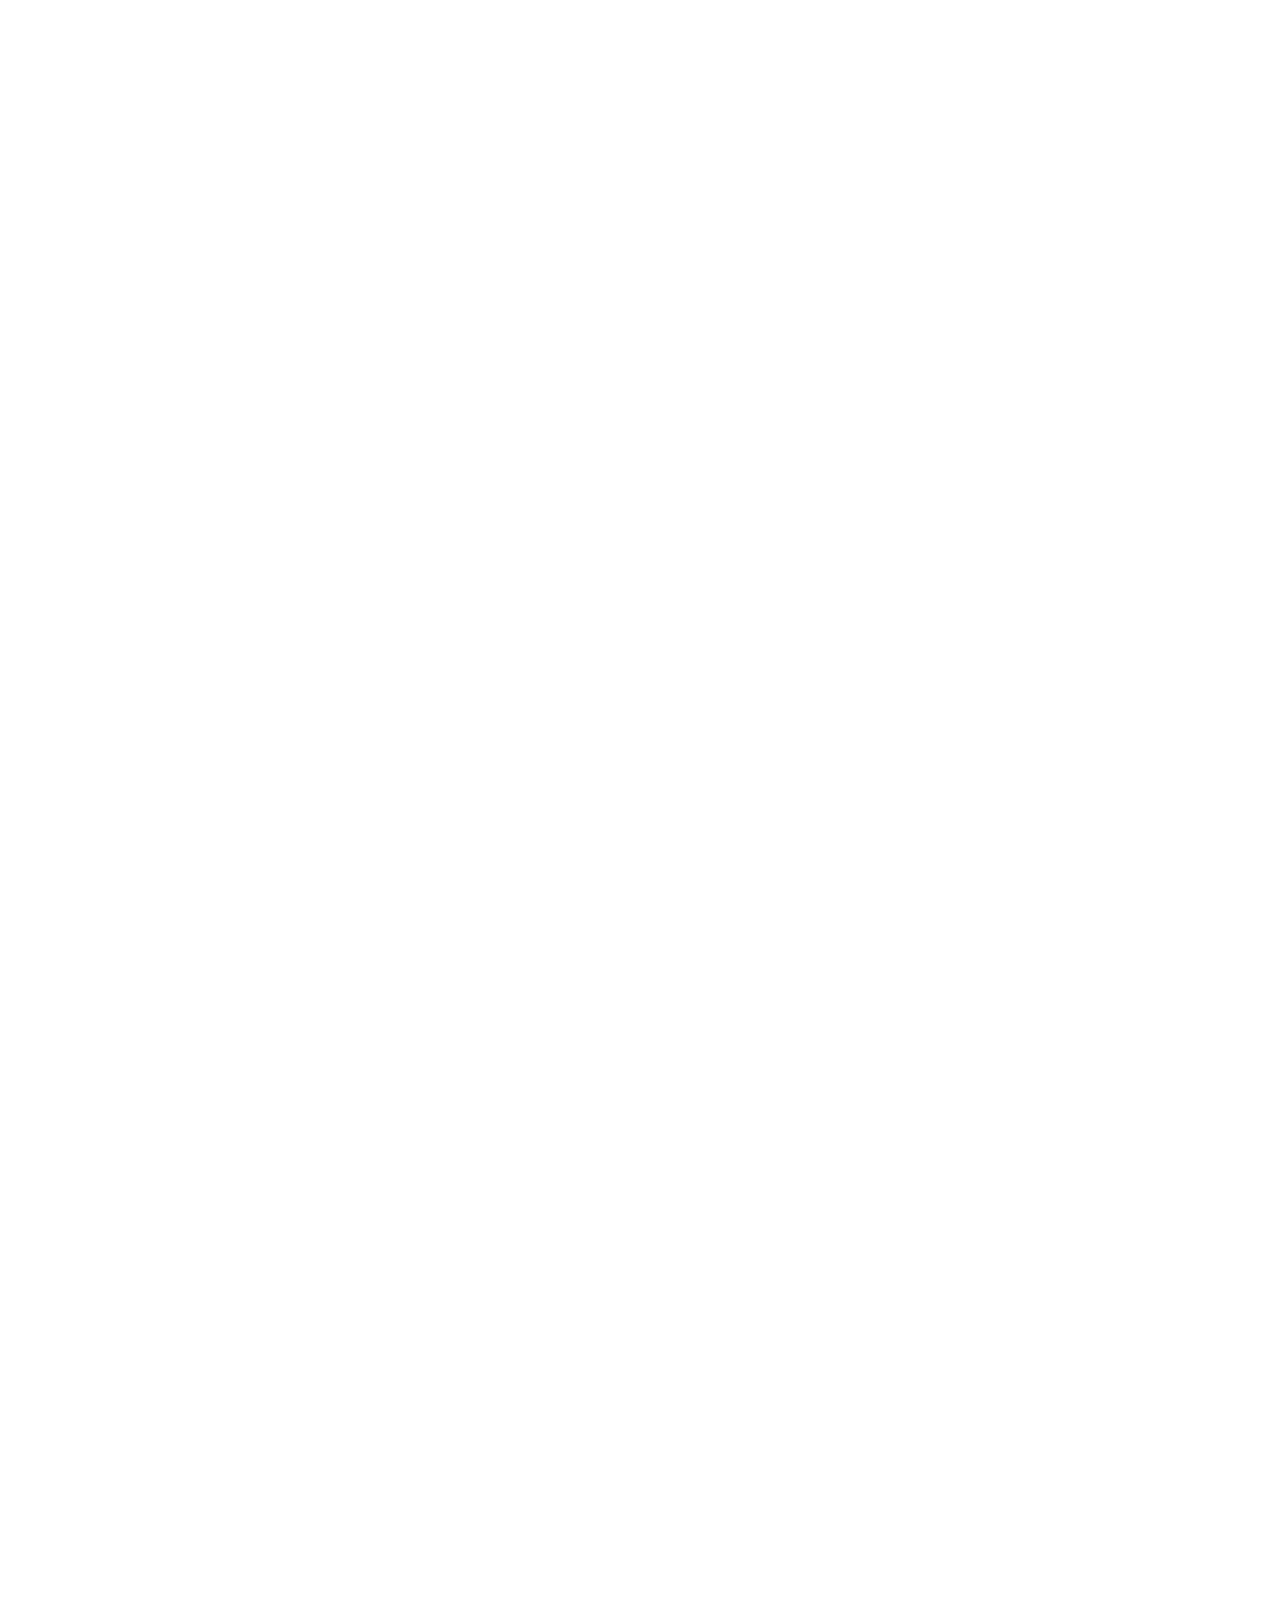
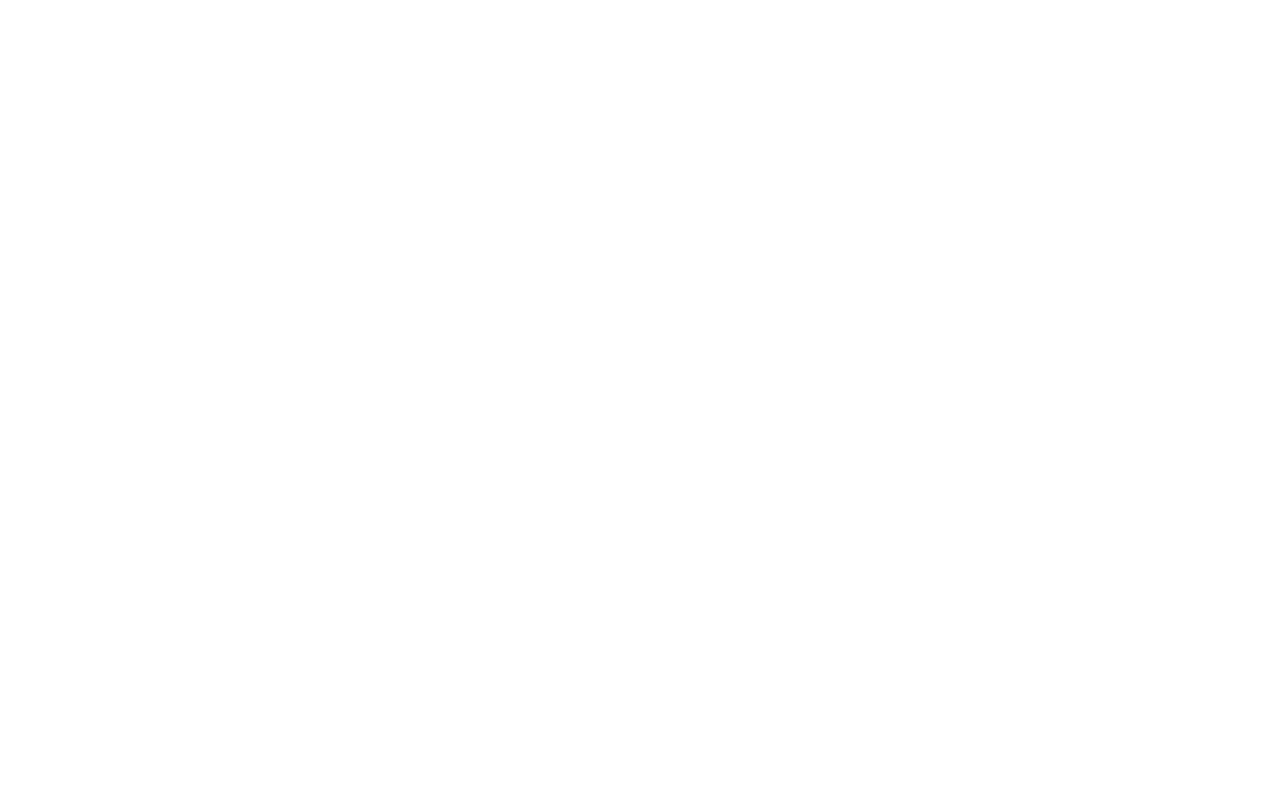
==== commit 1033b8ed: "Added media tag" ====
--- a/index.html
+++ b/index.html
@@ -79,7 +79,7 @@
 								</ul>
 							</li>
 
-							<li><a href="#"><div>Media</div></a>
+							<li><a href="https://owllife.kennesaw.edu/organization/solarvehicle/news"><div>Media</div></a>
 							</li>
 
 							<li><a href="#"><div>Sponsorship</div></a>
@@ -92,94 +92,7 @@
 								</ul>
 							</li>
 
-							<li><a href="#"><div>Contact US</div></a>
-								<div class="mega-menu-content style-2 clearfix">
-									<div class="row">
-									<ul class="mega-menu-column col-lg-3">
-										<li>
-											<div class="widget clearfix">
-
-												<h4>Our Solar Hub</h4>
-
-												<address>
-													<strong>Address:</strong><br>
-													1100 South Marietta Pkwy T Building<br>
-													Marietta, GA 30060<br>
-												</address>
-												<abbr title="Phone Number"><strong>Phone:</strong></abbr> (91) 8547 632521<br>
-												<abbr title="Fax"><strong>Fax:</strong></abbr> (91) 11 4752 1433<br>
-												<abbr title="Email Address"><strong>Email:</strong></abbr> info@canvas.com
-
-												<div class="bottommargin-sm"></div>
-
-												<a href="#" class="social-icon si-small si-colored si-facebook" title="Facebook">
-													<i class="icon-facebook"></i>
-													<i class="icon-facebook"></i>
-												</a>
-												<a href="#" class="social-icon si-small si-colored si-twitter" title="Twitter">
-													<i class="icon-twitter"></i>
-													<i class="icon-twitter"></i>
-												</a>
-												<a href="#" class="social-icon si-small si-colored si-github" title="Github">
-													<i class="icon-github"></i>
-													<i class="icon-github"></i>
-												</a>
-												<a href="#" class="social-icon si-small si-colored si-instagram" title="Instagram">
-													<i class="icon-instagram"></i>
-													<i class="icon-instagram"></i>
-												</a>
-
-											</div>
-										</li>
-									</ul>
-									<ul class="mega-menu-column col-lg-9 col_last">
-										<li>
-											<div class="widget clearfix">
-
-												<h4>Send us a Quick Email</h4>
-
-												<div class="contact-widget" data-loader="button">
-													<div class="contact-form-result"></div>
-
-													<form class="nobottommargin" name="template-contactform" action="include/sendemail.php" method="post">
-
-														<div class="col_half">
-															<div class="col_full">
-																<input type="text" name="template-contactform-name" value="" class="form-control required" placeholder="Name" />
-															</div>
-															<div class="col_full">
-																<input type="email" name="template-contactform-email" value="" class="required email form-control" placeholder="Email" />
-															</div>
-															<div class="col_full nobottommargin">
-																<input type="text" name="template-contactform-phone" value="" class="form-control" placeholder="Phone" />
-															</div>
-														</div>
-
-														<div class="col_half col_last">
-															<div class="col_full">
-																<input type="text" name="template-contactform-subject" value="" class="required form-control" placeholder="Subject" />
-															</div>
-															<textarea class="required form-control" name="template-contactform-message" rows="4" cols="30" placeholder="Enter your Message"></textarea>
-														</div>
-
-														<div class="clear"></div>
-
-														<div class="col_full hidden">
-															<input type="text" id="template-contactform-botcheck" name="template-contactform-botcheck" value="" class="form-control" />
-														</div>
-
-														<div class="col_full">
-															<button class="button button-3d button-small nomargin" type="submit" id="template-contactform-submit" name="template-contactform-submit" value="submit">Send Message</button>
-														</div>
-
-													</form>
-												</div>
-
-											</div>
-										</li>
-									</ul>
-									</div>
-								</div>
+							<li><a href="#contact_us"><div>Contact Us</div></a>
 							</li>
 
 							<li><a href="donate.html"><div>Donate</div></a>
@@ -258,9 +171,14 @@
 					<div class="col-lg-4 dark col-padding ohidden" style="background-color: #1abc9c;">
 						<div>
 							<h3 class="uppercase" style="font-weight: 600;">Our Team</h3>
-							<p style="line-height: 1.8;">Our team consist of a diverse group of individuals whom</p>
+							<p style="line-height: 1.8;"> Our team is a student-run organization that designs, builds, and races solar vehicles.
+							Members consist of a diverse group of individuals who stem from various majors and backgrounds such as business, engineering, and science.
+ 							With four main divisions: business, computer science, electrical, and mechanical departments we all collaborate and contribute to reaching our greater goal at hand.
+							</p>
+							<!--
 							<a href="#" class="button button-border button-light button-rounded uppercase nomargin">Read More</a>
 							<i class="icon-thumbs-up bgicon"></i>
+						-->
 						</div>
 					</div>
 
@@ -337,7 +255,7 @@
 				============================================= -->
 				<div class="footer-widgets-wrap clearfix">
 
-					<div class="col_half">
+					<div id="contact_us" class="col_half">
 
 						<div class="col_half">
 
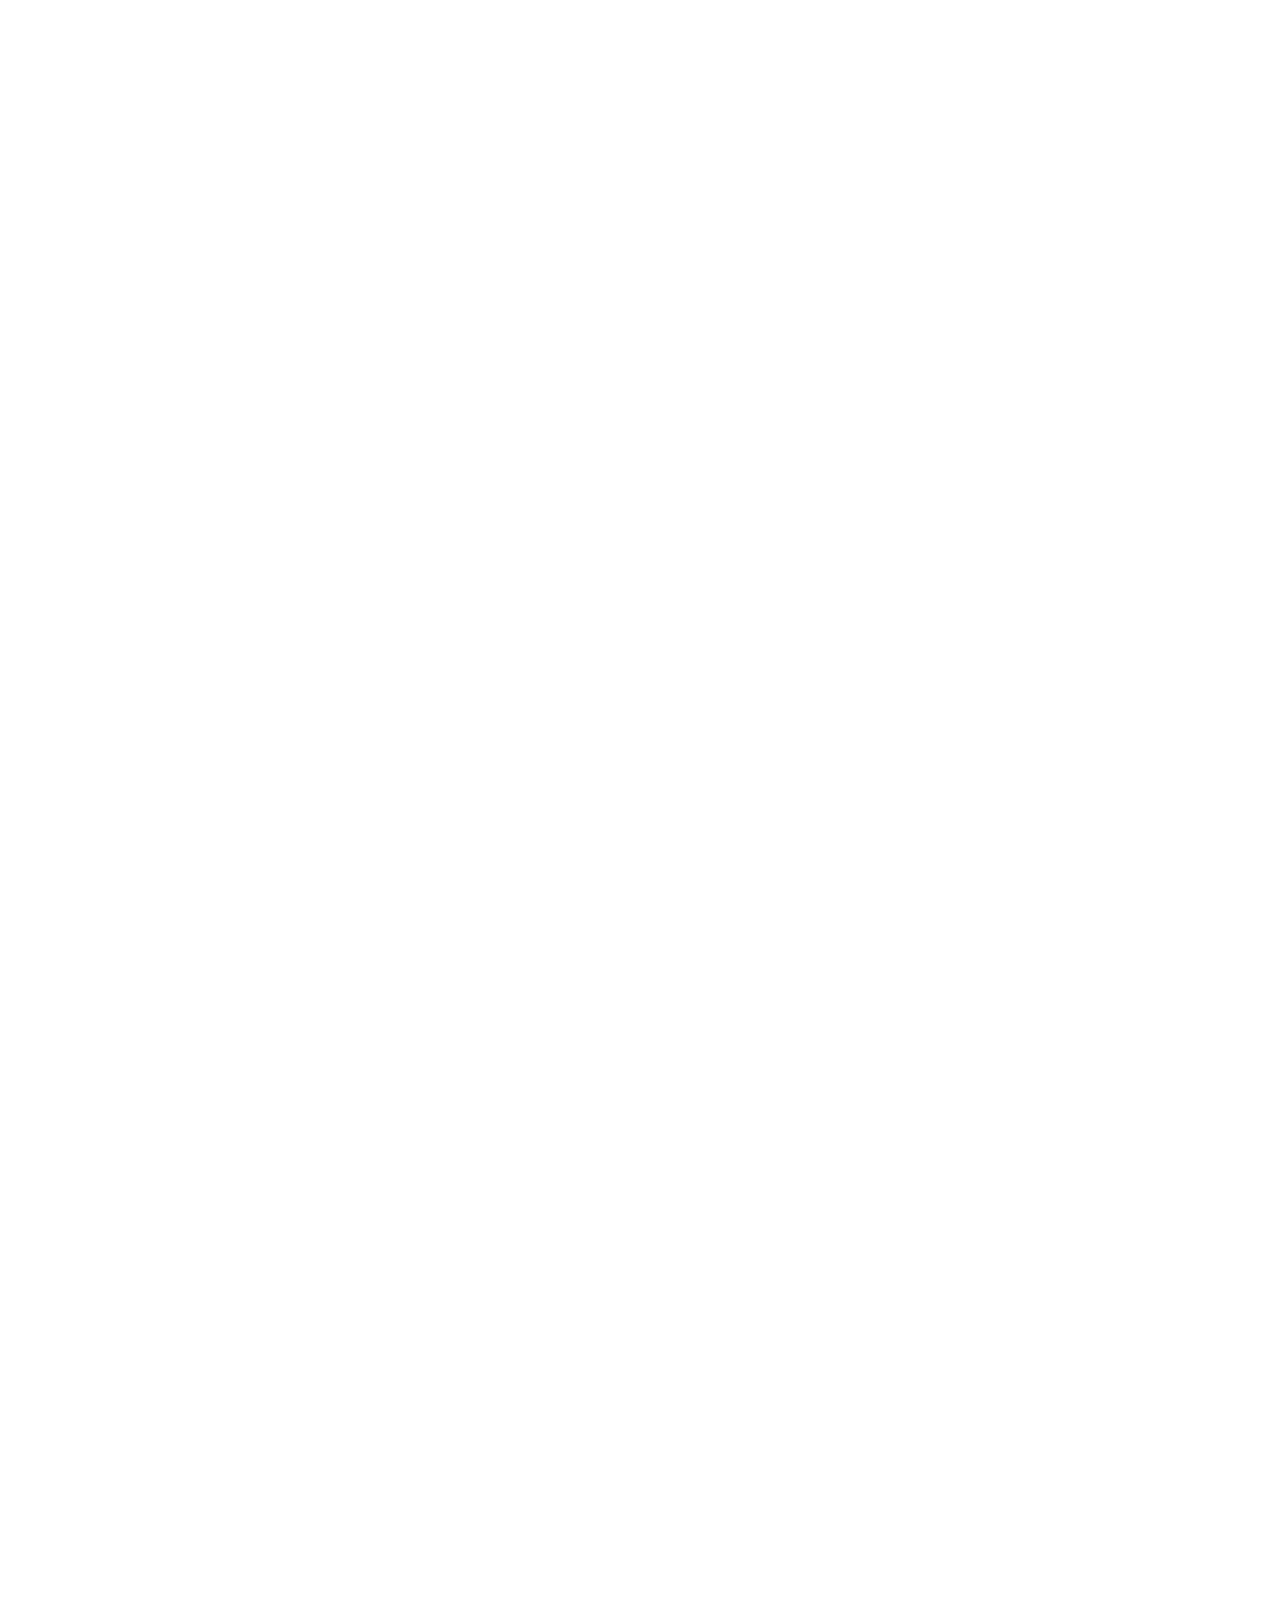
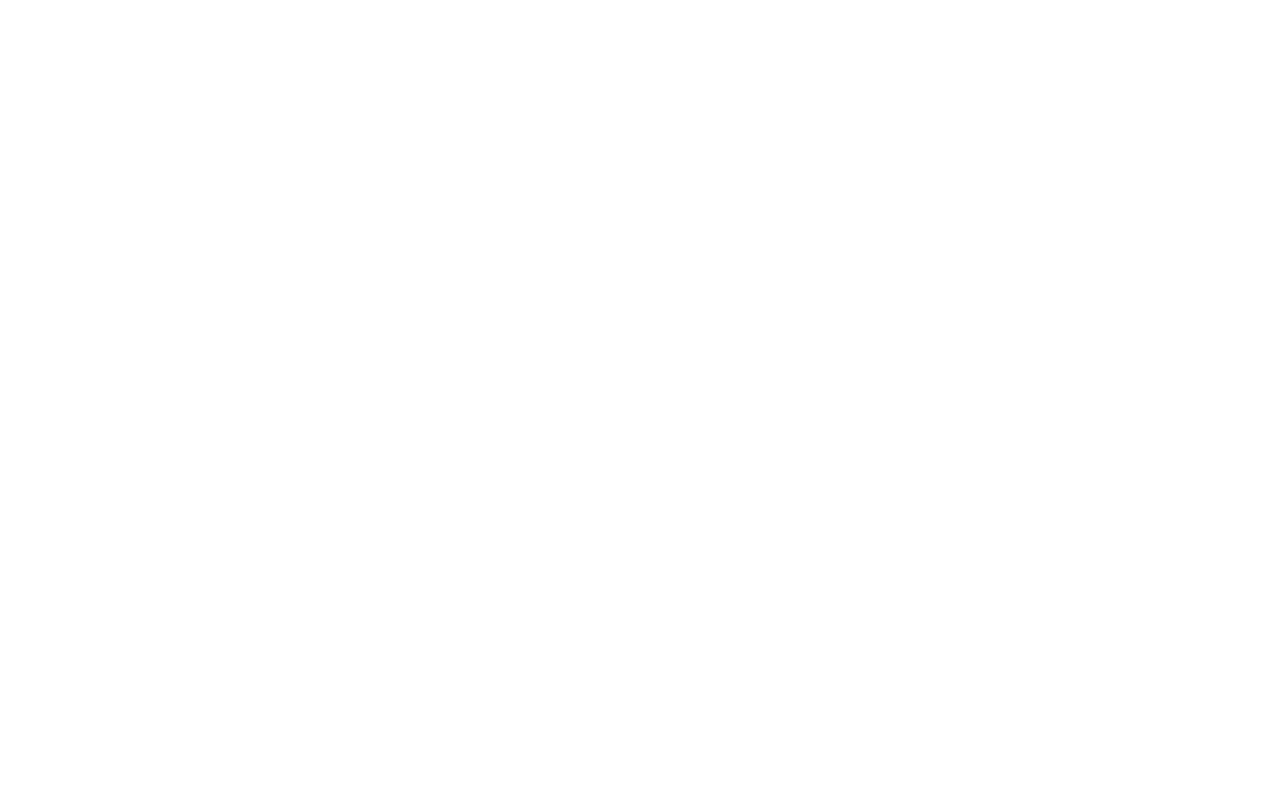
==== commit ccc97392: "Trouble with the join page." ====
--- a/index.html
+++ b/index.html
@@ -140,9 +140,8 @@
 
 
 							<p class="lead nobottommargin">We are KSU’s Solar Vehicle Team. We are passionate students working towards a common goal of Solar Awesomeness. We are a competitive team that focuses on building solar-powered vehicles. Our current project is the Solar Power Car which we will design, build, and race in the American and World Solar Challenge.
-							The American Solar challenge is an annual race where college teams, from around the world, push their solar cars to their limits on a 2000 mile journey across 9 states in 8 days.
-							The World Solar Challenge is a bi-annual race where teams from around the world race 2,000 miles down the center of Austrailia.
-							Being a new team, we are akin to a start-up company. We are going all the way from concept to final product. Members can get as much knowledge and experience from the project as they want. They can participate in all stages of the design process. We accept members of all majors and backgrounds, and they can participate in as many teams as they would like.</p>
+							The American Solar Challenge is a biennial race where college teams, from around the world, push their solar cars to their limits on a 2000 mile journey across the United States. The World Solar Challenge is a biennial race where teams from around the world race 2,000 miles down the center of Australia. Being a new team, we are akin to a start-up company. We are going all the way from concept to final product. As a team, we have four main divisions: Business, Mechanical, Electrical, and Computer Science. With the passion and innovative thinking of our members, the challenge of creating a cost-effective and competitive solar car is one we proudly accept.
+</p>
 						</div>
 					</div>
 
@@ -176,17 +175,17 @@
  							With four main divisions: business, computer science, electrical, and mechanical departments we all collaborate and contribute to reaching our greater goal at hand.
 							</p>
 							<!--
-							<a href="#" class="button button-border button-light button-rounded uppercase nomargin">Read More</a>
+							<a href="#" class="button button-border button-light button-rounded uppercase nomargin">Read More</a>-->
 							<i class="icon-thumbs-up bgicon"></i>
-						-->
 						</div>
 					</div>
 
 					<div class="col-lg-4 dark col-padding ohidden" style="background-color: #34495e;">
 						<div>
 							<h3 class="uppercase" style="font-weight: 600;">Our Mission</h3>
-							<p style="line-height: 1.8;">With the purest form of energy, our mission is to spread the awareness and knowledge of solar energy to the youth and adults
-								 by taking the knowledge gained from producing a solar vehicle, instilling her or his mind to create a better tomorrow.</p>
+							<p style="line-height: 2"><!--With the purest form of energy, our mission is to spread the awareness and knowledge of solar energy to the youth and adults by taking the knowledge gained from producing a solar vehicle, instilling her or his mind to create a better tomorrow.-->
+
+								The sun is the purest form of energy. We will spread awareness by building solar-powered vehicles and educating the public on solar energy. Let's create a world powered by the sun.  </p>
 							<i class="icon-cog bgicon"></i>
 						</div>
 					</div>
@@ -196,8 +195,8 @@
 							<h3 class="uppercase" style="font-weight: 600;">Our Car</h3>
 							<p style="line-height: 1.8;">To get our hands dirty and learn about what it takes to create a solar vehicle our team created and continue to make progress to
 							our prototype vehicle. Subsequently, the process of modeling and obtaining the necessary components for the competition vehicle has begun.</p>
-						<!--	<a href="#" class="button button-border button-light button-rounded uppercase nomargin">Read More</a>
-							<i class="icon-bulb bgicon"></i> -->
+						<!--	<a href="#" class="button button-border button-light button-rounded uppercase nomargin">Read More</a>-->
+							<i class="icon-bulb bgicon"></i>
 						</div>
 					</div>
 
@@ -213,7 +212,7 @@
 		============================================= -->
 		<section id="content">
 
-			<div class="topmargin-sm bottommargin-sm">
+			<div class="topmargin-sm bottommargin">
 
 				<div class="container clearfix">
 					<div class="heading-block center topmargin-sm bottommargin-sm nobottomborder">
@@ -223,9 +222,9 @@
 					<div id="oc-clients-full" class="owl-carousel image-carousel carousel-widget" data-margin="30" data-loop="true" data-nav="false" data-autoplay="5000" data-pagi="false"data-items-xs="2" data-items-sm="3" data-items-md="4" data-items-lg="5" data-items-xl="6">
 
 						<div class="oc-item"><a href="#"><img src="images/sponsors/sld_wrks_logo.png" alt="Solidworks"></a></div>
-						<div class="oc-item"><a href="#"><img src="images/sponsors/2.png" alt="Sponsors"></a></div>
-						<div class="oc-item"><a href="#"><img src="images/sponsors/3.png" alt="Sponsors"></a></div>
-						<div class="oc-item"><a href="#"><img src="images/sponsors/4.png" alt="Sponsors"></a></div>
+						<div class="oc-item"><a href="#"><img src="images/sponsors/ksu_logo.png" alt="Kennesaw State"></a></div>
+						<div class="oc-item"><a href="#"><img src="images/sponsors/demo.png" alt="Sponsors"></a></div>
+						
 					</div>
 
 					<div id="instagram" class="widget clearfix">
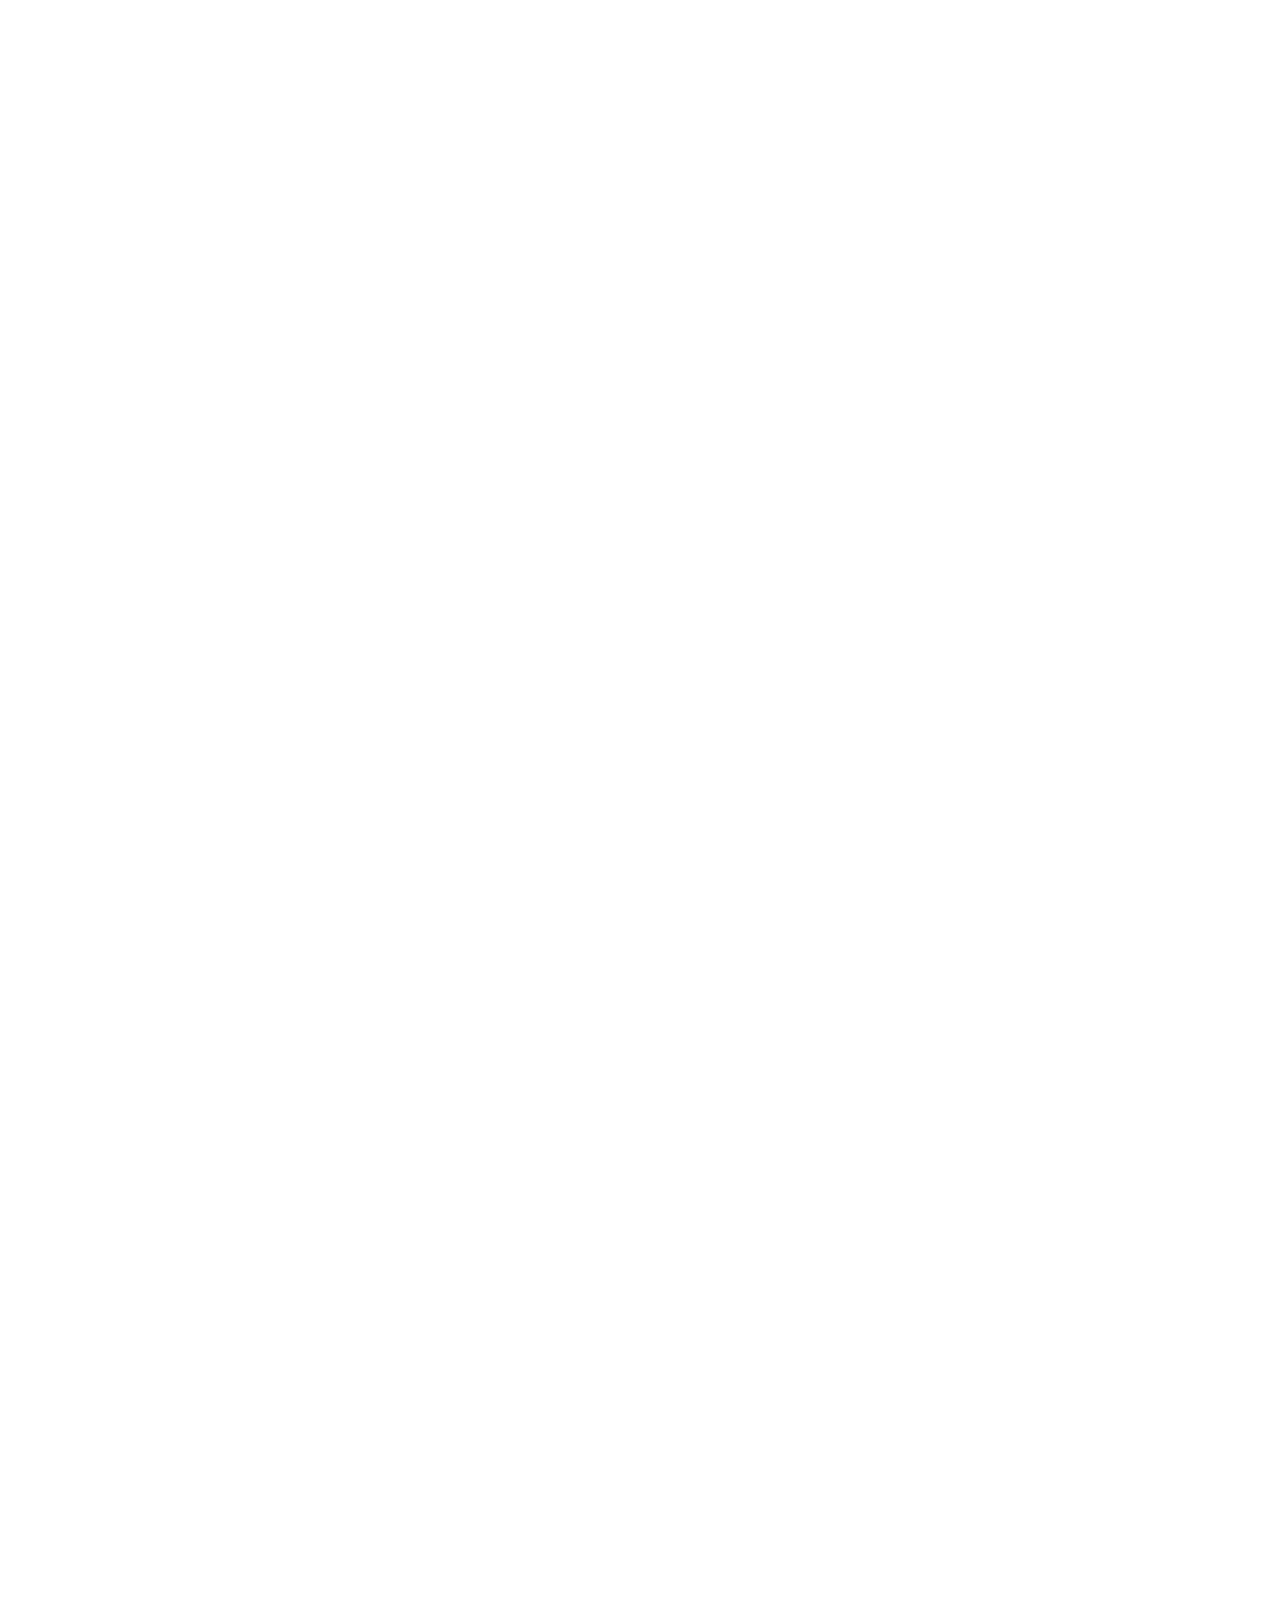
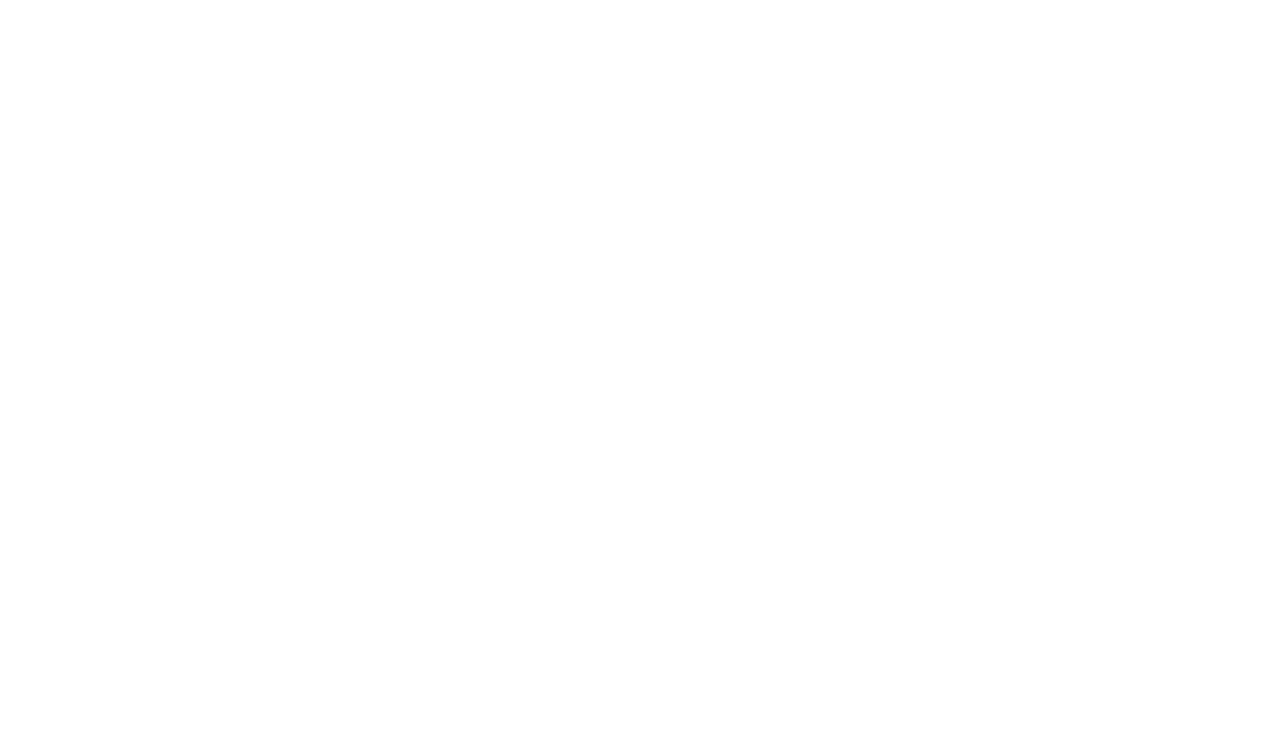
==== commit 534d1812: "MAde final changes for the first release." ====
--- a/index.html
+++ b/index.html
@@ -170,9 +170,9 @@
 					<div class="col-lg-4 dark col-padding ohidden" style="background-color: #1abc9c;">
 						<div>
 							<h3 class="uppercase" style="font-weight: 600;">Our Team</h3>
-							<p style="line-height: 1.8;"> Our team is a student-run organization that designs, builds, and races solar vehicles.
+							<p style="line-height: 1.8;"> We are a student run organization. Our member have majors from music to engineering, and that's music to our ears. A diverse member body is crucial to innovation. Come one, come all. All majors excepted. <!--Our team is a student-run organization that designs, builds, and races solar vehicles.
 							Members consist of a diverse group of individuals who stem from various majors and backgrounds such as business, engineering, and science.
- 							With four main divisions: business, computer science, electrical, and mechanical departments we all collaborate and contribute to reaching our greater goal at hand.
+ 							With four main divisions: business, computer science, electrical, and mechanical departments we all collaborate and contribute to reaching our greater goal at hand.-->
 							</p>
 							<!--
 							<a href="#" class="button button-border button-light button-rounded uppercase nomargin">Read More</a>-->
@@ -193,8 +193,7 @@
 					<div class="col-lg-4 dark col-padding ohidden" style="background-color: #e74c3c;">
 						<div>
 							<h3 class="uppercase" style="font-weight: 600;">Our Car</h3>
-							<p style="line-height: 1.8;">To get our hands dirty and learn about what it takes to create a solar vehicle our team created and continue to make progress to
-							our prototype vehicle. Subsequently, the process of modeling and obtaining the necessary components for the competition vehicle has begun.</p>
+							<p style="line-height: 1.8;"> We love to get out hands dirty. We also have a prototype solar car that we use to test ideas on. That's what it take to build a solar car from the desgins to the finishline.  </p>
 						<!--	<a href="#" class="button button-border button-light button-rounded uppercase nomargin">Read More</a>-->
 							<i class="icon-bulb bgicon"></i>
 						</div>
